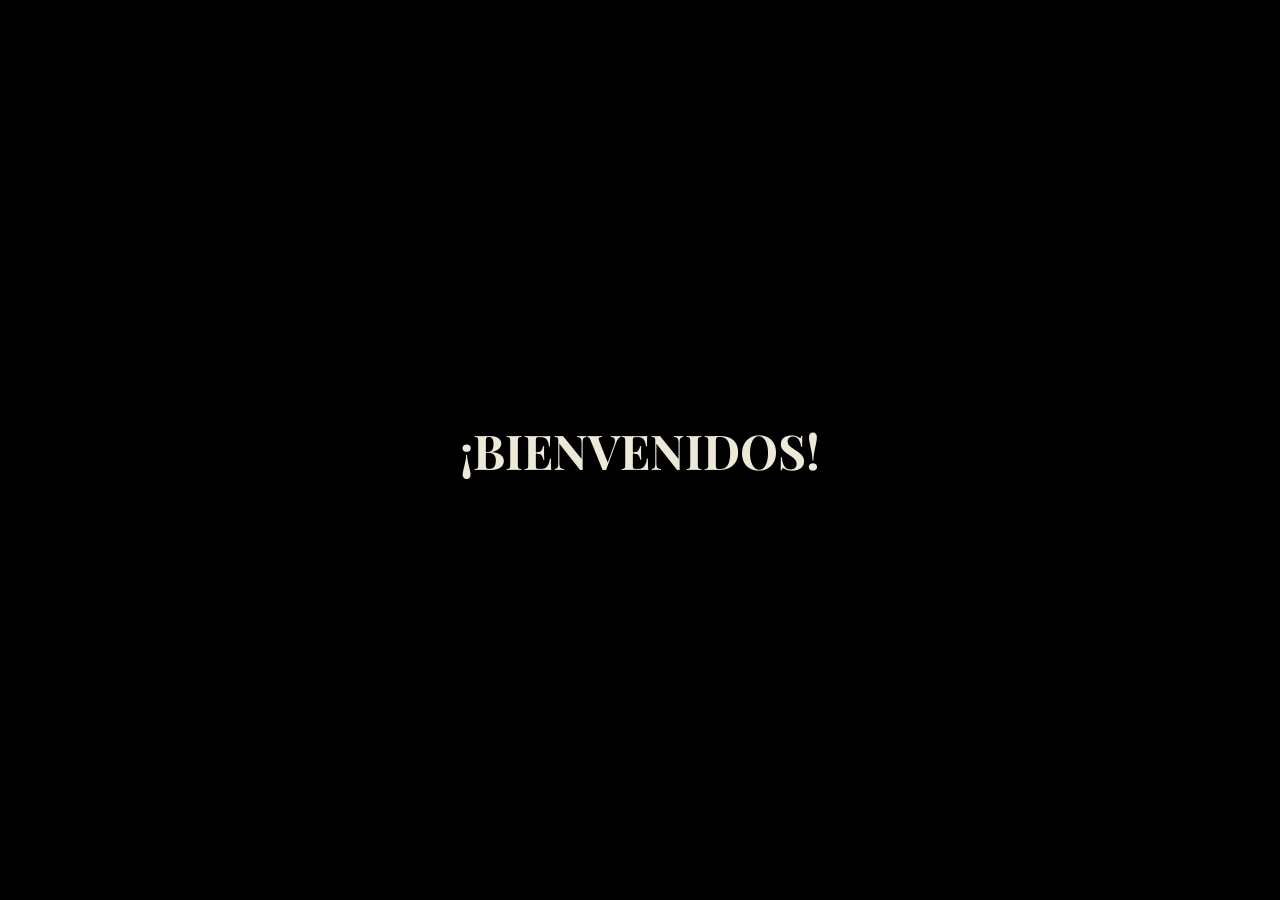
==== index.html @ 4a60907c "Implementar ajustes móviles para ancho completo y zoom - Modificar viewport meta tag para permitir z" ====
<html lang="es">
<head>
  <meta charset="UTF-8">
  <meta name="viewport" content="width=device-width, initial-scale=1.0, maximum-scale=5.0, user-scalable=yes, viewport-fit=cover">
  <title>Master Technology Bar - Coctelería Premium</title>
  
  <!-- Favicon -->
  <link rel="icon" type="image/svg+xml" href="/favicon.ico">
  
  <!-- SEO Meta Tags -->
  <meta name="description" content="Master Technology Bar - Experiencia premium en coctelería con tecnología avanzada. Descubre nuestros cócteles únicos y ambiente innovador.">
  <meta name="keywords" content="coctelería, bar, cócteles, bebidas premium, tecnología, Master Technology Bar">
  <meta name="author" content="Master Technology Bar">
  <meta name="robots" content="index, follow">
  
  <!-- Open Graph / Facebook -->
  <meta property="og:type" content="website">
  <meta property="og:url" content="http://localhost:8000/">
  <meta property="og:title" content="Master Technology Bar - Coctelería Premium">
  <meta property="og:description" content="Experiencia premium en coctelería con tecnología avanzada. Descubre nuestros cócteles únicos y ambiente innovador.">
  <meta property="og:image" content="https://udtlqjmrtbcpdqknwuro.supabase.co/storage/v1/object/public/productos/recursos/logos/Logo5.webp">
  
  <!-- Twitter -->
  <meta property="twitter:card" content="summary_large_image">
  <meta property="twitter:url" content="http://localhost:8000/">
  <meta property="twitter:title" content="Master Technology Bar - Coctelería Premium">
  <meta property="twitter:description" content="Experiencia premium en coctelería con tecnología avanzada. Descubre nuestros cócteles únicos y ambiente innovador.">
  <meta property="twitter:image" content="https://udtlqjmrtbcpdqknwuro.supabase.co/storage/v1/object/public/productos/recursos/logos/Logo5.webp">
  <link rel="preconnect" href="https://fonts.googleapis.com">
  <link rel="preconnect" href="https://fonts.gstatic.com" crossorigin>
  <link href="https://fonts.googleapis.com/css2?family=Lato:wght@300;400;700&family=Montserrat:wght@400;500;600;700&family=Playfair+Display:wght@400;600;700;900&family=Roboto:wght@300;400;500;700&display=swap" rel="stylesheet">
  <!-- Variables unificadas primero -->
  <link rel="stylesheet" href="Shared/styles/_variables-unified.css">
  <!-- Estilos base mobile-first -->
  <link rel="stylesheet" href="Shared/styles/main.css">
  <!-- Estilos móviles con media query -->
  <link rel="stylesheet" href="Shared/styles/mobile.css" media="screen and (max-width: 767px)">
  <!-- Estilos tablet con rango específico -->
  <link rel="stylesheet" href="Shared/styles/tablet.css" media="screen and (min-width: 768px) and (max-width: 1199px)">
  <script type="importmap">
    {
      "imports": {
        "@supabase/supabase-js": "https://cdn.jsdelivr.net/npm/@supabase/supabase-js/+esm"
      }
    }
  </script>
  <script src="Shared/libs/purify.min.js"></script>
</head>
<body>
  <!-- Background video -->
  <video id="background-video" autoplay muted loop playsinline>
    <source src="https://udtlqjmrtbcpdqknwuro.supabase.co/storage/v1/object/public/productos/recursos/fondos/fondorojo.mp4" type="video/mp4">
  </video>
  
  <div id="app">
    <!-- Barra superior global para todos los dispositivos -->
    <nav id="top-nav" class="top-nav" aria-label="Barra de navegación principal">
      <div class="nav-left">
        <button id="top-hamburger-btn" class="top-nav-btn" aria-label="Abrir menú lateral">☰</button>
        <button id="top-back-btn" class="top-nav-btn" aria-label="Volver a Licores" style="display: none;">←</button>
      </div>
      <div class="nav-center">
        <span id="nav-title"></span>
      </div>
      <div class="nav-right">
        <button id="top-view-toggle-btn" class="top-nav-btn" aria-label="Cambiar a vista de cuadrícula" style="display: none;">🔲</button>
      </div>
    </nav>
    
    <div id="drawer-overlay" class="drawer-overlay"></div>
    <div id="drawer-menu" class="drawer-menu">
      <div class="drawer-content">
        <!-- Navigation buttons will be added here dynamically -->
      </div>
    </div>
    
    <div class="screen welcome-screen">
      <h1 class="welcome-text">¡BIENVENIDOS!</h1>
    </div>
    <div class="screen logo-screen screen-hidden">
      <div class="logo-container">
        <img src="https://udtlqjmrtbcpdqknwuro.supabase.co/storage/v1/object/public/productos/recursos/logos/Logo5.webp" alt="Master Technology Bar Logo" class="logo">
        <h2 class="title-text">Master Technology Bar</h2>
      </div>
    </div>
    <div class="screen category-title-screen screen-hidden">
      <h2 class="category-title">Coctelería</h2>
    </div>
    <div class="screen main-content-screen screen-hidden" data-category="cocteleria">
      <div class="page-header">
        <!-- Botón hamburger eliminado - ahora se usa la barra superior independiente -->
        <!-- Page title removed from here as it's now integrated into tables -->
      </div>
      <div class="content-wrapper">
        <div class="content-container-flex">
          <div id="content-container"></div>
          <div id="order-sidebar" class="sidebar-hidden">
            <h3>Tu Orden</h3>
            <div id="order-items"></div>
            <div class="order-total">
              <h4>Total: <span id="order-total-amount">$0.00</span></h4>
            </div>
            <div class="order-actions">
              <button id="complete-order-btn" class="nav-button">Completar Orden</button>
              <button id="cancel-order-btn" class="nav-button">Cancelar</button>
            </div>
          </div>
        </div>
      </div>
    </div>
  </div>

  <!-- Modals -->
  <div id="drink-options-modal" class="modal modal-hidden"></div>
  <div id="food-customization-modal" class="modal modal-hidden"></div>
  <div id="meat-customization-modal" class="modal modal-hidden"></div>
  
  <!-- Modal Templates -->
  <div id="modal-templates" class="screen-hidden">
    <!-- Drink Options Modal Template -->
    <template id="drink-options-template">
      <div class="modal-content">
        <h3>¿Con qué desea acompañar su bebida?</h3>
        <div id="drink-options-container" class="options-grid"></div>
        <div class="modal-actions">
          <button id="confirm-drinks-btn" class="nav-button">Confirmar</button>
          <button id="cancel-drinks-btn" class="nav-button">Cancelar</button>
        </div>
      </div>
    </template>
    
    <!-- Food Customization Modal Template -->
    <template id="food-customization-template">
      <div class="modal-content">
        <h3>¿Desea su platillo con todos los ingredientes?</h3>
        <div class="modal-actions ingredients-choice">
          <button id="keep-ingredients-btn" class="nav-button">Sí</button>
          <button id="customize-ingredients-btn" class="nav-button">No</button>
        </div>
        <div id="ingredients-input-container" class="input-container-hidden">
          <textarea id="ingredients-to-remove" placeholder="Indique los ingredientes que desea quitar"></textarea>
          <div class="modal-actions">
            <button id="confirm-ingredients-btn" class="nav-button">Confirmar</button>
            <button id="cancel-ingredients-btn" class="nav-button">Cancelar</button>
          </div>
        </div>
      </div>
    </template>
    
    <!-- Meat Customization Modal Template -->
    <template id="meat-customization-template">
      <div class="modal-content">
        <h3>Seleccione el término de cocción:</h3>
        <div class="cooking-options">
          <button class="cooking-option nav-button" data-term="medio">Término ½</button>
          <button class="cooking-option nav-button" data-term="tres-cuartos">Término ¾</button>
          <button class="cooking-option nav-button" data-term="bien-cocido">Bien Cocido</button>
        </div>
        <h3>¿Desea cambiar algo de la guarnición?</h3>
        <div class="modal-actions garnish-choice">
          <button id="change-garnish-btn" class="nav-button">Sí</button>
          <button id="keep-garnish-btn" class="nav-button">No</button>
        </div>
        <div id="garnish-input-container" class="input-container-hidden">
          <textarea id="garnish-modifications" placeholder="Indique los cambios en la guarnición"></textarea>
          <div class="modal-actions">
            <button id="confirm-garnish-btn" class="nav-button">Confirmar</button>
            <button id="cancel-garnish-btn" class="nav-button">Cancelar</button>
          </div>
        </div>
      </div>
    </template>
  </div>

  <!-- Load data providers -->
  
  <script type="module" src="./Infraestructura/data-providers/product-data.js"></script>
  <!-- Load UI components -->
  <script type="module" src="./Interfaces/web/ui-adapters/components/product-table.js"></script>
  <script type="module" src="./Interfaces/web/ui-adapters/screens/screen-manager.js"></script>
  <!-- Load order system -->
  <script type="module" src="./Interfaces/web/ui-adapters/components/order-system.js"></script>
  <!-- Load independent top navigation system -->
  <script src="./Shared/js/top-nav-independent.js"></script>
  <!-- Initialize app -->
  <script type="module">
    import AppInit from './Shared/config/app-init.js';
    
    document.addEventListener('DOMContentLoaded', function() {
      AppInit.initialize();
      
      // Inicializar sistema de navegación independiente
      if (window.IndependentTopNavManager) {
        window.independentTopNavManager = new IndependentTopNavManager();
        console.log('Sistema de navegación independiente inicializado');
      }
    });
  </script>
</body>
</html>
---- Shared/styles/_variables-unified.css ----
/* =================================================================
   VARIABLES UNIFICADAS - SISTEMA RESPONSIVE CONSOLIDADO
   Archivo central para eliminar duplicación y conflictos
   ================================================================= */

:root {
  /* === BREAKPOINTS UNIFICADOS === */
  /* Eliminando duplicación entre main.css, mobile.css y tablet.css */
  --bp-mobile: 320px;
  --bp-mobile-large: 480px;
  --bp-tablet: 768px;
  --bp-desktop: 1024px;
  --bp-desktop-large: 1200px;
  
  /* === COLORES GLOBALES === */
  --primary: #f3f6f6;
  --accent: #00f7ff;
  --bg: #000;
  --text: #ECE9D8;
  --card-bg: rgba(0,0,0,0.7);
  --border: #00f7ff40;
  
  /* === SOMBRAS UNIFICADAS === */
  --shadow-base: 0 0 10px rgba(0, 247, 255, 0.3);
  --shadow-hover: 0 0 20px rgba(0, 247, 255, 0.6);
  
  /* === EFECTOS GLOW CYAN === */
  --glow-shadow: 0 0 10px rgba(0, 247, 255, 0.3);
  --glow-shadow-hover: 0 0 20px rgba(0, 247, 255, 0.6);
  --price-color: #00f7ff;
  
  /* === TRANSICIONES === */
  --transition: 0.3s ease;
  --transition-fast: 0.2s ease;
  --transition-slow: 0.5s ease;
  
  /* === NAVEGACIÓN RESPONSIVE === */
  /* Valores base móviles */
  --nav-height-mobile: 50px;
  --nav-height-tablet: 55px;
  --nav-height-desktop: 60px;
  --nav-height: var(--nav-height-mobile); /* Default móvil */
  --nav-bg: rgba(0, 0, 0, 0.95);
  --nav-border: var(--accent);
  
  /* === GRID SYSTEM RESPONSIVE === */
  /* Configuración base móvil */
  --grid-columns-mobile: 2;
  --grid-columns-tablet: 3;
  --grid-columns-desktop: 4;
  --grid-columns-liquor: 5;
  --grid-columns: var(--grid-columns-mobile); /* Default móvil */
  
  /* === ESPACIADO RESPONSIVE === */
  /* Sistema de espaciado escalable */
  --spacing-xs: 4px;
  --spacing-sm: 8px;
  --spacing-md: 12px;
  --spacing-lg: 16px;
  --spacing-xl: 20px;
  --spacing-xxl: 24px;
  
  /* Espaciado contextual móvil */
  --spacing-mobile: var(--spacing-sm);
  --spacing-tablet: var(--spacing-md);
  --spacing-desktop: var(--spacing-lg);
  --spacing: var(--spacing-mobile); /* Default móvil */
  
  /* === PADDING RESPONSIVE === */
  --padding-mobile: var(--spacing-sm);
  --padding-tablet: var(--spacing-md);
  --padding-desktop: var(--spacing-lg);
  --padding: var(--padding-mobile); /* Default móvil */
  
  /* === GAP RESPONSIVE === */
  --gap-mobile: var(--spacing-sm);
  --gap-tablet: var(--spacing-md);
  --gap-desktop: var(--spacing-lg);
  --gap: var(--gap-mobile); /* Default móvil */
  
  /* === TIPOGRAFÍA RESPONSIVE === */
  /* Tamaños base móviles */
  --font-size-xs: 0.6rem;   /* 9.6px */
  --font-size-sm: 0.7rem;   /* 11.2px */
  --font-size-base: 0.8rem; /* 12.8px */
  --font-size-md: 0.9rem;   /* 14.4px */
  --font-size-lg: 1rem;     /* 16px */
  --font-size-xl: 1.1rem;   /* 17.6px */
  --font-size-xxl: 1.2rem;  /* 19.2px */
  
  /* Tipografía contextual */
  --font-title: var(--font-size-md);
  --font-description: var(--font-size-sm);
  --font-price: var(--font-size-base);
  
  /* === COMPONENTES CARD === */
  /* Configuración base móvil */
  --card-bg-mobile: rgba(0,0,0,0.8);
  --card-bg-tablet: rgba(0,0,0,0.75);
  --card-bg-desktop: rgba(0,0,0,0.7);
  --card-bg-current: var(--card-bg-mobile); /* Default móvil */
  
  --card-radius-mobile: 8px;
  --card-radius-tablet: 10px;
  --card-radius-desktop: 12px;
  --card-radius: var(--card-radius-mobile); /* Default móvil */
  
  --card-padding-mobile: var(--spacing-sm);
  --card-padding-tablet: var(--spacing-md);
  --card-padding-desktop: var(--spacing-lg);
  --card-padding: var(--card-padding-mobile); /* Default móvil */
  
  --card-min-height-mobile: 180px;
  --card-min-height-tablet: 220px;
  --card-min-height-desktop: 240px;
  --card-min-height: var(--card-min-height-mobile); /* Default móvil */
  
  /* === EFECTOS HOVER RESPONSIVE === */
  --hover-scale-mobile: 1.02;
  --hover-scale-tablet: 1.03;
  --hover-scale-desktop: 1.05;
  --hover-scale: var(--hover-scale-mobile); /* Default móvil */
  
  /* === CONTENEDORES === */
  --container-width: 95%;
  --container-max-width: 1400px;
  --container-padding: var(--padding);
  
  /* === THUMBNAILS RESPONSIVE === */
  --thumb-size-mobile: clamp(70px, 12vw, 90px);
  --thumb-size-tablet: clamp(90px, 14vw, 120px);
  --thumb-size-desktop: clamp(100px, 16vw, 140px);
  --thumb-size: var(--thumb-size-mobile); /* Default móvil */
}

/* =================================================================
   MEDIA QUERIES PARA VARIABLES RESPONSIVE
   Mobile-First Approach
   ================================================================= */

/* === TABLET (768px+) === */
@media (min-width: 768px) {
  :root {
    /* Navegación */
    --nav-height: var(--nav-height-tablet);
    
    /* Grid */
    --grid-columns: var(--grid-columns-tablet);
    
    /* Espaciado */
    --spacing: var(--spacing-tablet);
    --padding: var(--padding-tablet);
    --gap: var(--gap-tablet);
    
    /* Tipografía */
    --font-title: var(--font-size-lg);
    --font-description: var(--font-size-base);
    --font-price: var(--font-size-md);
    
    /* Cards */
    --card-bg-current: var(--card-bg-tablet);
    --card-radius: var(--card-radius-tablet);
    --card-padding: var(--card-padding-tablet);
    --card-min-height: var(--card-min-height-tablet);
    
    /* Efectos */
    --hover-scale: var(--hover-scale-tablet);
    
    /* Thumbnails */
    --thumb-size: var(--thumb-size-tablet);
  }
}

/* === DESKTOP (1024px+) === */
@media (min-width: 1024px) {
  :root {
    /* Navegación */
    --nav-height: var(--nav-height-desktop);
    
    /* Grid */
    --grid-columns: var(--grid-columns-desktop);
    
    /* Espaciado */
    --spacing: var(--spacing-desktop);
    --padding: var(--padding-desktop);
    --gap: var(--gap-desktop);
    
    /* Tipografía */
    --font-title: var(--font-size-xl);
    --font-description: var(--font-size-md);
    --font-price: var(--font-size-lg);
    
    /* Cards */
    --card-bg-current: var(--card-bg-desktop);
    --card-radius: var(--card-radius-desktop);
    --card-padding: var(--card-padding-desktop);
    --card-min-height: var(--card-min-height-desktop);
    
    /* Efectos */
    --hover-scale: var(--hover-scale-desktop);
    
    /* Thumbnails */
    --thumb-size: var(--thumb-size-desktop);
  }
}

/* === DESKTOP LARGE (1200px+) === */
@media (min-width: 1200px) {
  :root {
    /* Ajustes finos para pantallas grandes */
    --container-width: 90%;
    --spacing: calc(var(--spacing-desktop) * 1.2);
    --padding: calc(var(--padding-desktop) * 1.2);
  }
}

/* =================================================================
   VARIABLES LEGACY PARA COMPATIBILIDAD
   Mantener hasta migración completa
   ================================================================= */

:root {
  /* Compatibilidad con main.css */
  --primary-color: var(--primary);
  --accent-color: var(--accent);
  --background-color: var(--bg);
  --text-color: var(--text);
  --border-color: var(--border);
  --transition-time: var(--transition);
  
  /* Compatibilidad con mobile.css */
  --mobile-sidebar-width: 98px;
  --mobile-padding: var(--padding-mobile);
  --mobile-gap: var(--gap-mobile);
  --mobile-font-base: var(--font-size-base);
  --mobile-font-small: var(--font-size-sm);
  --mobile-font-tiny: var(--font-size-xs);
  
  /* Compatibilidad con tablet.css */
  --tablet-grid-gap: var(--gap-tablet);
  --tablet-grid-padding: var(--padding-tablet);
  --tablet-card-padding: var(--card-padding-tablet);
  
  /* Top Navigation Legacy */
  --top-nav-height: var(--nav-height);
  --top-nav-height-mobile: var(--nav-height-mobile);
  --top-nav-height-tablet: var(--nav-height-tablet);
  --top-nav-height-desktop: var(--nav-height-desktop);
  --top-nav-bg: var(--nav-bg);
  --top-nav-border: var(--nav-border);
}

/* =================================================================
   NOTAS DE MIGRACIÓN
   ================================================================= */

/*
TODO: Migración gradual
1. Reemplazar variables duplicadas en main.css
2. Actualizar referencias en mobile.css
3. Consolidar variables en tablet.css
4. Eliminar variables legacy una vez completada la migración

BENEFICIOS:
- Eliminación de 40+ variables duplicadas
- Consistencia en breakpoints
- Mantenimiento centralizado
- Mejor performance (menos recálculos)
*/
---- Shared/styles/main.css ----
/* MASTER TECHNOLOGY BAR - OPTIMIZED STYLESHEET */

/* === COMPONENTES BEM INTEGRADOS === */
/* Los componentes han sido integrados directamente en este archivo */

/* === VARIABLES ESPECÍFICAS DE MAIN.CSS === */
/* Las variables globales están en _variables-unified.css */
:root {
  /* Layout específico */
  --border-radius: 10px;
  --container-max: 1400px;
  
  /* === ESTANDARIZACIÓN DE COLUMNAS === */
  --container-width-3: 100%;     /* Interfaces de 3 columnas (Refrescos, Cervezas) */
  --container-width-4: 97%;      /* Interfaces de 4 columnas (reducido 3%) */
  --container-width-5: 97%;      /* Interfaces de 5 columnas (mismo ancho visual que 4) */
  
  /* Thumbnails estandarizados */
  --thumb-size-3: clamp(90px, 14vw, 140px);
  --thumb-size-4: clamp(80px, 12vw, 130px);  /* Referencia de Coctelería */
  --thumb-size-5: clamp(75px, 11vw, 120px);
  
  /* Fuentes base */
  --font-size-base: clamp(14px, 2vw, 18px);
  --font-size-price: clamp(12px, 1.8vw, 16px);
  --font-size-name: clamp(13px, 1.9vw, 17px);
  
  /* Espaciado */
  --gap-3: clamp(20px, 3vw, 30px);
  --gap-4: clamp(18px, 2.8vw, 28px);
  --gap-5: clamp(15px, 2.5vw, 25px);
  
  /* Padding */
  --padding-3: clamp(20px, 3vw, 30px);
  --padding-4: clamp(18px, 2.8vw, 28px);
  
  /* === VARIABLES GRID CONSOLIDADAS === */
  /* Grid Columns */
  --grid-cols-mobile: repeat(2, 1fr);
  --grid-cols-desktop: repeat(3, 1fr);
  --grid-cols-licores: repeat(5, 1fr);
  
  /* Grid Spacing */
  --grid-gap-mobile: clamp(10px, 2vw, 15px);
  --grid-gap-desktop: clamp(15px, 2.5vw, 20px);
  --grid-gap-licores: 16px;
  
  /* Grid Padding */
  --grid-padding-mobile: clamp(10px, 2vw, 15px);
  --grid-padding-desktop: clamp(15px, 2.5vw, 20px);
  --grid-padding-licores: 16px;
  
  /* Botones licores específicos */
  --liquor-button-scale: 0.85;
  
  /* Variables específicas de main.css que no están en unified */
  --table-width: var(--container-width);
  --table-max-width: var(--container-max);
  --table-margin: var(--spacing);
  
  /* NOTA: Variables globales movidas a _variables-unified.css */
}

/* ================================================================= 
   RESET Y ELEMENTOS BASE - MOBILE FIRST
   ================================================================= */
* { 
  margin: 0; 
  padding: 0; 
  box-sizing: border-box; 
}

body {
  background: var(--bg);
  color: var(--text);
  font-family: 'Montserrat', sans-serif;
  min-height: 100vh;
  overflow-x: hidden;
}

/* === LAYOUT PRINCIPAL === */

#app { 
  width: 100%;
  max-width: 100vw;
  min-height: 100vh; 
  position: relative; 
  margin: 0;
  padding: 0 clamp(8px, 3vw, 2rem);
  box-sizing: border-box;
}

/* Contenedor principal flexbox */
.content-container-flex {
  display: flex;
  flex-direction: column;
  flex-wrap: nowrap;
  justify-content: center;
  gap: clamp(8px, 2vw, 1rem);
  width: 100%;
  min-width: 320px;
  max-width: 1400px;
  margin: 0 auto;
  transition: all 0.3s ease;
}

/* Contenido principal */
#content-container {
  flex: 1 1 auto;
  min-width: 0; /* para evitar overflow */
  max-width: 1120px;
  width: 100%;
  padding: 0 clamp(8px, 3vw, 12px);
}

/* Centrado cuando no hay orden */
body:not(.order-mode-active) .content-container-flex {
  justify-content: center;
}

body:not(.order-mode-active) #content-container {
  flex: 0 1 auto;
  width: 72%;
  max-width: 1120px;
}

.screen { 
  position: absolute; 
  top: 0; 
  left: 0; 
  width: 100%; 
  height: 100vh; 
  display: flex; 
  flex-direction: column; 
  justify-content: center; 
  align-items: center; 
  z-index: 1; 
}

/* Video de fondo */
#background-video {
  position: fixed;
  top: 0;
  left: 0;
  width: 100%;
  height: 100%;
  object-fit: cover;
  z-index: -1;
  opacity: 0.4;
}

/* === TIPOGRAFÍA Y BRANDING === */

/* Sistema tipográfico */
.welcome-text, .title-text, .category-title {
  font-family: 'Playfair Display', serif;
  color: var(--text);
  text-align: center;
  animation: fadeIn 1s ease-in-out;
  text-shadow: 2px 2px 4px rgba(0, 0, 0, 0.8);
}

.welcome-text { font-size: clamp(2rem, 4vw, 3rem); }
.title-text { font-size: clamp(2.5rem, 5vw, 4rem); color: var(--accent); }
.category-title { font-size: clamp(1.5rem, 3vw, 2.5rem); }

/* Sistema de logos */
.logo-container {
  display: flex;
  flex-direction: column;
  align-items: center;
  gap: var(--spacing);
}

.logo, .main-logo {
  max-width: clamp(200px, 25vw, 300px);
  height: auto;
  animation: fadeIn 1s ease-in-out;
  filter: drop-shadow(var(--shadow-base));
  transition: var(--transition);
}

.logo:hover, .main-logo:hover {
  transform: scale(1.05);
  filter: drop-shadow(var(--shadow-hover));
}

.main-logo {
  content: url('https://udtlqjmrtbcpdqknwuro.supabase.co/storage/v1/object/public/productos/recursos/logos/Logo5.webp');
  display: block;
  margin: 0 auto;
}

/* Pantalla principal */
.main-content-screen {
  padding: 20px;
  justify-content: flex-start;
  background-color: transparent;
}

/* === NAVEGACIÓN Y BOTONES === */

/* Menú principal */
.navigation-menu {
  width: 100%;
  display: flex;
  flex-direction: column;
  gap: 10px;
  margin-bottom: 20px;
}

.nav-row {
  display: flex;
  justify-content: center;
  gap: 10px;
  flex-wrap: wrap;
}

/* Elementos transparentes */
.nav-button, .view-toggle-btn, .page-title, .product-table td, .liquor-table td {
  background: transparent;
}

/* Botones de navegación */
.nav-button, .view-toggle-btn {
  border: 2px solid var(--primary);
  color: var(--text);
  padding: 8px 15px;
  font: 600 1rem 'Montserrat', sans-serif;
  cursor: pointer;
  transition: var(--transition);
  border-radius: 8px;
  text-decoration: none;
  display: inline-flex;
  align-items: center;
  justify-content: center;
  text-transform: uppercase;
  letter-spacing: 0.5px;
}

.view-toggle-btn {
  font-size: 1.2rem;
  width: 50px;
  height: 50px;
  backdrop-filter: blur(10px);
  font-weight: bold;
}

/* Estados hover */
.nav-button:hover, .nav-button.active, 
.view-toggle-btn:hover, .view-toggle-btn.active {
  background-color: var(--primary);
  color: var(--bg);
  transform: scale(1.05);
  box-shadow: var(--shadow-base);
}

/* === COMPONENTES DE LAYOUT === */

/* Layout de página */
.page-header {
  display: flex;
  justify-content: space-between;
  align-items: center;
  width: var(--container-width);
  max-width: var(--container-max);
  margin: 0 auto;
  position: relative;
}

.page-title {
  font-family: 'Playfair Display', serif;
  color: var(--text);
  font-size: clamp(1.5rem, 3vw, 2rem);
  text-align: center;
  width: 100%;
  margin: 0 0 15px 0;
  padding: 15px var(--spacing);
  border-bottom: 2px solid var(--border);
}

/* Botones de acción principales */
#create-order-btn, #orders-btn {
  position: relative;
  z-index: 1;
  min-width: 120px; 
}

#create-order-btn {
  margin-left: auto;
}

/* Pantalla de órdenes */
.orders-screen {
  width: 100%;
  max-width: 1200px;
  margin: 0 auto;
  padding: 20px;
}

.orders-screen-header {
  display: flex;
  justify-content: space-between;
  align-items: center;
  margin-bottom: 30px;
  width: 100%;
  position: relative;
}

.orders-screen-title {
  font-family: 'Playfair Display', serif;
  color: var(--text-color);
  font-size: 2rem;
  text-align: center;
  position: absolute;
  left: 50%;
  transform: translateX(-50%);
  width: auto;
  margin: 0;
  white-space: nowrap;
}

/* Botones de navegación de órdenes */
.orders-back-btn, .history-btn {
  position: relative;
  z-index: 1;
}

.history-btn {
  margin-left: auto;
}

/* Contenedores de contenido principal */
.content-wrapper {
  display: flex;
  width: 100%;
  gap: 0px;
  position: relative;
  margin-top: 0;
  padding-right: 0px;
  justify-content: center; /* Centrar contenido normalmente */
}

#content-container {
  flex: 1;
  padding: 0;
  margin-right: 0;
  display: flex;
  justify-content: center;
  width: 100%;
}

.content-container-flex {
  display: flex;
  align-items: flex-start;
  justify-content: flex-start;
  width: 100%;
  gap: 20px;
}

/* Botón hamburguesa en contenedor flex */
.content-container-flex .hamburger-btn {
  position: relative;
  top: unset;
  left: unset;
  margin-right: 20px;
  margin-top: 20px;
  position: sticky;
  top: 20px;
  z-index: 1000;
}

/* ================================================================= 
   ELEMENTOS MULTIMEDIA
   ================================================================= */

/* Iconos de video e imagen */
.video-icon, .image-icon {
  cursor: pointer;
  text-align: center;
  opacity: 0.8;
  transition: all 0.3s ease;
  /* backdrop-filter: blur(5px); */
}

/* Video thumbnails */
.video-thumb {
  width: 80px;
  height: 56px;
  object-fit: cover;
  border-radius: 8px;
  cursor: pointer;
  transition: transform 0.3s ease;
}

.video-thumb:hover {
  transform: scale(1.05);
}

/* Estilos estandarizados para categorías de 4 columnas */
/* Todas las categorías de 4 columnas usan el mismo tamaño que carnes */
[data-category="carnes"] .video-thumb,
[data-category="alitas"] .video-thumb,
[data-category="pizzas"] .video-thumb,
[data-category="ensaladas"] .video-thumb,
[data-category="sopas"] .video-thumb,
[data-category="postres"] .video-thumb,
[data-category="cafe"] .video-thumb {
  width: 100px;
  height: 70px;
  border-radius: 6px;
}

/* Efectos hover específicos mantenidos */
[data-category="postres"] .video-thumb:hover {
  transform: rotate(-2deg) scale(1.05);
}

[data-category="sopas"] .video-thumb {
  border: 1px solid rgba(255, 165, 0, 0.3);
}

/* Miniaturas adaptables */

/* === TABLES & GRID CONTAINERS === */
.container, .category-grid, .product-grid, .product-table, .liquor-table {
  width: var(--container-width);
  max-width: var(--container-max);
  margin: var(--spacing) auto;
  background: var(--card-bg);
  border-radius: var(--border-radius);
  box-shadow: var(--shadow-hover);
  position: relative;
  border: 1px solid var(--border);
}

/* Mejoras de tabla */
.product-table, .liquor-table {
  border-collapse: separate;
  border-spacing: 0 clamp(5px, 1vw, 15px);
  padding: clamp(10px, 2vw, 20px);
  width: 100%;
  max-width: 100%;
}

/* Celdas de tabla */
.product-table th, .liquor-table th {
  font: 600 clamp(0.8rem, 2vw, 1.2rem) 'Montserrat', sans-serif;
  color: var(--primary);
  text-align: center;
  padding: clamp(8px, 2vw, 20px) clamp(5px, 1.5vw, 15px);
  border-bottom: 2px solid var(--border);
  text-transform: uppercase;
  letter-spacing: clamp(0.5px, 0.1vw, 1.5px);
}

.product-table th:first-child, .liquor-table th:first-child,
.product-table td:first-child, .liquor-table td:first-child {
  text-align: left;
  padding-left: clamp(8px, 2vw, 20px);
}

.product-table td, .liquor-table td {
  padding: clamp(8px, 2vw, 20px) clamp(5px, 1.5vw, 15px);
  transition: var(--transition);
  text-align: center;
  vertical-align: middle;
  font-size: clamp(0.8rem, 1.8vw, 1.1rem);
}

.product-table td.product-name, .liquor-table td.product-name {
  font: 600 clamp(0.8rem, 2vw, 1.2rem) 'Montserrat', sans-serif;
  color: var(--primary);
  letter-spacing: clamp(0.3px, 0.1vw, 0.8px);
  text-transform: uppercase;
}

/* Celdas especiales */
.product-table td.image-icon, .liquor-table td.image-icon,
.product-table td.video-icon, .liquor-table td.video-icon,
.product-table td.product-price, .liquor-table td.product-price {
  text-align: center;
  padding: clamp(5px, 1.5vw, 15px);
  vertical-align: middle;
}

.product-table td.image-icon img, .liquor-table td.image-icon img {
  display: block;
  margin: 0 auto;
  width: clamp(30px, 5vw, 60px);
  height: clamp(30px, 5vw, 60px);
  object-fit: contain;
}

.product-table td.product-ingredients {
  text-align: left;
  padding: clamp(8px, 2vw, 20px) clamp(5px, 1.5vw, 15px);
  font-size: clamp(0.7rem, 1.6vw, 1rem);
  line-height: clamp(1.2, 1.4vw, 1.5);
}

.product-table tr:hover td, .liquor-table tr:hover td {
  background-color: rgba(0, 0, 0, 0.4);
}

/* Media Elements - Optimized */
.image-icon img, .product-table td.image-icon img {
  width: clamp(30px, 5vw, 60px);
  height: clamp(30px, 5vw, 60px);
  object-fit: contain;
  background: white;
  cursor: pointer;
  animation: glow 2s infinite;
  border-radius: var(--border-radius);
  transition: var(--transition);
  display: block;
}

.liquor-table td.image-icon img {
  width: 52px;
  height: 52px;
}

.image-icon img:hover, .category-image:hover {
  transform: scale(1.2);
  box-shadow: var(--glow-shadow-hover);
}

.product-table td.image-icon {
  text-align: left;
  padding-left: 10px;
  width: 60px;
}

/* Animations - Consolidated */
@keyframes glow {
  0%, 100% { box-shadow: var(--glow-shadow); }
  50% { box-shadow: 0 0 15px rgba(0, 247, 255, 0.5); }
}

@keyframes fadeIn {
  from { opacity: 0; transform: translateY(20px); }
  to { opacity: 1; transform: translateY(0); }
}

@keyframes slideIn {
  from { transform: translateX(-100%); opacity: 0; }
  to { transform: translateX(0); opacity: 1; }
}

@keyframes pulse {
  0%, 100% { transform: scale(1); }
  50% { transform: scale(1.05); }
}

/* =================================================================
   GRID LAYOUTS - MOBILE FIRST RESPONSIVE SYSTEM
   ================================================================= */
/* CATEGORY GRID RULES MOVED TO COMPONENTS/CATEGORY-GRID.CSS */
/* Reglas de .category-grid ahora manejadas por el componente BEM */

/* PRODUCT GRID RULES MOVED TO COMPONENTS/PRODUCT-GRID.CSS */
/* Reglas de .product-grid ahora manejadas por el componente BEM */

/* Tipografía mobile-first */
.product-card .product-name,
.category-card .category-name {
  font-size: clamp(12px, 2.5vw, 18px);
  line-height: clamp(1.2, 1.5vw, 1.4);
  height: auto;
  min-height: clamp(2rem, 4vw, 3rem);
  display: flex;
  align-items: center;
  justify-content: center;
  text-align: center;
}

.product-card .product-name {
  font-size: clamp(11px, 2.2vw, 16px);
  line-height: clamp(1.2, 1.4vw, 1.3);
  height: auto;
  min-height: clamp(1.8rem, 3.5vw, 2.5rem);
  display: flex;
  align-items: center;
  justify-content: center;
  text-align: center;
}

.product-card .product-ingredients {
  font-size: clamp(10px, 2vw, 14px);
  line-height: clamp(1.2, 1.3vw, 1.4);
  height: auto;
}

.price-button {
  font-size: clamp(11px, 1.6vw, 13px);
  padding: clamp(4px, 1vw, 8px) clamp(6px, 1.5vw, 12px);
}

/* =================================================================
   ESTANDARIZACIÓN MODO TABLA - SISTEMA DE COLUMNAS
   ================================================================= */

/* Standardized Tables - Already optimized above */

/* Modificadores de columna */
.cols-3.product-table, .cols-4.product-table,
.cols-5.liquor-table {
  width: 97%; /* Ancho estandarizado para todas las tablas */
  max-width: var(--table-max-width);
  margin: var(--table-margin) auto;
}

/* === THUMBNAILS ESTANDARIZADOS === */
/* 3 columnas */
.cols-3 .image-icon img {
  width: var(--thumb-size-3);
  height: var(--thumb-size-3);
}

/* 4 columnas - Thumbnails estandarizados */
.cols-4 .image-icon img,
.product-table .image-icon img {
  width: var(--thumb-size-4);
  height: var(--thumb-size-4);
}

/* 4 columnas - Tipografía estandarizada */
.cols-4 .product-name,
[data-category="alitas"] .product-name,
[data-category="pizzas"] .product-name,
[data-category="ensaladas"] .product-name,
[data-category="sopas"] .product-name,
[data-category="carnes"] .product-name,
[data-category="postres"] .product-name,
[data-category="cafe"] .product-name {
  font-size: var(--font-size-name);
  line-height: 1.2;
}

.cols-4 .product-price,
[data-category="alitas"] .product-price,
[data-category="pizzas"] .product-price,
[data-category="ensaladas"] .product-price,
[data-category="sopas"] .product-price,
[data-category="carnes"] .product-price,
[data-category="postres"] .product-price,
[data-category="cafe"] .product-price {
  font-size: var(--font-size-price);
  font-weight: 600;
}

/* 5 columnas */
.cols-5 .image-icon img,
.liquor-table .image-icon img {
  width: var(--thumb-size-5);
  height: var(--thumb-size-5);
}

/* === TIPOGRAFÍA ESTANDARIZADA === */
/* Nombres */
.cols-3 .product-name,
.cols-4 .product-name,
.cols-5 .product-name {
  font-size: var(--font-size-name);
  font-weight: 600;
  color: var(--primary-color);
  letter-spacing: 0.5px;
  text-transform: uppercase;
}

/* Precios */
.cols-3 .product-price,
.cols-4 .product-price,
.cols-5 .product-price {
  font-size: var(--font-size-price);
  color: var(--price-color);
}

/* === BOTONES LICORES === */
.cols-5 .price-button,
.liquor-table .price-button {
  transform: scale(var(--liquor-button-scale));
  font-size: calc(var(--font-size-price) * var(--liquor-button-scale));
}

/* === AJUSTES POR VISTA === */

/* Vista 4 columnas */
.cols-4.product-table {
  width: 97%; /* Reducción del 3% del contenedor padre */
  margin: 0 auto; /* Centrado horizontal */
}

/* Thumbnails 4 columnas */
.cols-4 .image-icon img,
.product-table .image-icon img {
  width: var(--thumb-size-4);
  height: var(--thumb-size-4);
}

/* Tipografía 4 columnas */
.cols-4 .product-name {
  font-size: var(--font-size-name);
  line-height: 1.2;
}

.cols-4 .product-price {
  font-size: var(--font-size-price);
  font-weight: 600;
}

/* Vista de 3 columnas - Ampliar ancho para mejor distribución */
.cols-3.product-table {
  width: 100%; /* Ancho completo para mejor distribución */
  margin: 0 auto;
}

/* Vista de 5 columnas - Igualar ancho al de 4 columnas */
.cols-5.liquor-table {
  width: 97%; /* Mismo ancho que 4 columnas */
  margin: 0 auto;
}

.category-grid .page-title, .product-grid .page-title {
  grid-column: 1 / -1;
  text-align: center;
  border-bottom: 2px solid var(--border-color);
  padding-bottom: 15px;
  margin-bottom: 20px;
}

.category-grid .page-title {
  margin-bottom: 5px;
}

/* Card Components - Unified */
.category-card, .product-card {
  background: var(--card-bg);
  border-radius: var(--border-radius);
  overflow: hidden;
  transition: var(--transition);
  cursor: pointer;
  display: flex;
  flex-direction: column;
  align-items: center;
  padding: clamp(10px, 2vw, 20px);
  box-shadow: var(--shadow-base);
  min-height: clamp(150px, 20vw, 250px);
  max-width: 100%;
}

/* Licores category grid - responsive */
.category-grid[data-category="licores"] {
  display: grid;
  grid-template-rows: auto auto auto;
  max-width: 970px;
  margin: 0 auto;
  /* Ocultar scrollbar en interfaz de licores */
  overflow: hidden;
}

/* Licores: 5 columnas solo en desktop */
@media (min-width: var(--bp-desktop)) {
  .category-grid[data-category="licores"] {
    grid-template-columns: var(--grid-cols-licores);
    gap: var(--grid-gap-licores);
    padding: var(--grid-padding-licores);
  }
}

/* Ocultar scrollbar específicamente para la interfaz de licores */
.category-grid[data-category="licores"]::-webkit-scrollbar {
  display: none;
}

.category-grid[data-category="licores"] {
  scrollbar-width: none; /* Firefox */
  -ms-overflow-style: none; /* Internet Explorer 10+ */
}

/* Ocultar scrollbar del body cuando se muestra la interfaz de licores */
body:has(.category-grid[data-category="licores"])::-webkit-scrollbar {
  display: none;
}

body:has(.category-grid[data-category="licores"]) {
  scrollbar-width: none; /* Firefox */
  -ms-overflow-style: none; /* Internet Explorer 10+ */
  overflow-x: hidden;
}

/* Reducir espaciado del encabezado para licores */
.category-grid[data-category="licores"] .page-title {
  margin: 0 0 10px 0;
  padding: 10px var(--spacing);
}

/* Reducir espaciado del pie de página para licores */
.category-grid[data-category="licores"] .subcategory-prompt {
  margin: 3px 0 10px 0;
}

/* Licores category cards - rectangular style */
.category-grid[data-category="licores"] .category-card {
  background: var(--card-bg);
  border-radius: 12px;
  padding: 16px;
  text-align: center;
  transition: all 0.3s ease;
  border: 2px solid transparent;
  overflow: visible;
  /* Dimensiones fijas para consistencia */
  min-height: 194px;
  max-height: 194px;
  width: 100%;
  display: flex;
  flex-direction: column;
  justify-content: space-between;
}

.category-grid[data-category="licores"] .category-card:hover {
  transform: translateY(-5px);
  box-shadow: 0 10px 25px rgba(0, 247, 255, 0.3);
  border-color: var(--accent);
}

/* Licores category images - rectangular style */
.category-grid[data-category="licores"] .category-image {
  width: 100%;
  height: 116px;
  object-fit: contain;
  transform: scale(1.1);
  transform-origin: center;
  background: white;
  border-radius: 8px;
  margin-bottom: 4px;
  padding: 8px;
  /* Dimensiones fijas */
  flex-shrink: 0;
}

/* Licores category names */
.category-grid[data-category="licores"] .category-name {
  font-size: 1rem;
  font-weight: 600;
  color: var(--text-color);
  margin: 0;
  text-transform: uppercase;
  letter-spacing: 0.5px;
  /* Altura fija para consistencia */
  line-height: 1.2;
  height: 2.4rem;
  display: flex;
  align-items: center;
  justify-content: center;
  flex-shrink: 0;
}

.category-card:hover, .product-card:hover {
  transform: translateY(-5px) scale(1.02);
  box-shadow: var(--shadow-hover);
}

/* Thumbnails - Responsive System */
.category-image, .product-image {
  width: clamp(60px, 8vw, 120px);
  height: clamp(60px, 8vw, 120px);
  object-fit: contain;
  background: white;
  margin-bottom: clamp(5px, 1vw, 15px);
  animation: glow 2s infinite;
  border-radius: var(--border-radius);
  transition: var(--transition);
  flex-shrink: 0;
}

/* Column-specific thumbnail sizes */
.cols-3 .category-image, .cols-3 .product-image {
  width: var(--thumb-size-3);
  height: var(--thumb-size-3);
}

.cols-4 .category-image, .cols-4 .product-image {
  width: var(--thumb-size-4);
  height: var(--thumb-size-4);
}

.cols-5 .category-image, .cols-5 .product-image {
  width: var(--thumb-size-5);
  height: var(--thumb-size-5);
}

.category-name {
  font: 600 1rem 'Montserrat', sans-serif;
  color: white;
  text-align: center;
}

/* Product Card - Adaptación dentro del espacio asignado */
.product-card {
  /* Altura flexible que se adapta al contenido pero mantiene consistencia */
  min-height: clamp(300px, 35vh, 400px);
  /* max-height: removido para permitir expansión según contenido */
  height: auto;
  display: flex;
  flex-direction: column;
  padding: clamp(15px, 1.8vw, 20px);
  gap: clamp(10px, 1.2vw, 15px);
}

/* Product Card Elements - Sistema responsive de dos niveles */
.product-card .product-name {
  font: 600 1.1rem 'Montserrat', sans-serif;
  color: white;
  margin-bottom: 10px;
  text-align: center;
  order: 1;
  
  /* NIVEL 1: Espacio fijo asignado al componente - reducido 20% */
  height: clamp(1.92rem, 2.88vw + 0.8rem, 2.56rem);
  
  /* NIVEL 2: Contenido se adapta al espacio disponible - aumentado 25% */
  font-size: clamp(0.69rem, 1.46vw + 0.406rem, 0.975rem);
  line-height: clamp(1.2, 1.5vw + 1rem, 1.4);
  
  /* Configuración sin truncamiento - texto completo visible */
  display: block;
  overflow: visible;
  text-overflow: unset;
  word-wrap: break-word;
  hyphens: auto;
  
  /* Sin limitación de líneas - mostrar todo el contenido */
  -webkit-line-clamp: unset;
  line-clamp: unset;
  
  /* Forzar ellipsis cuando el contenido excede el espacio */
  position: relative;
}

/* Títulos de licores */
.product-card.liquor-card .product-name {
  font-size: clamp(0.63rem, 1.35vw + 0.375rem, 0.9rem);
  line-height: clamp(1.15, 1.8vw + 0.9rem, 1.35);
  -webkit-line-clamp: unset;
  line-clamp: unset;
  overflow: visible;
  text-overflow: unset;
  display: block;
  height: clamp(1.62rem, 2.16vw + 0.864rem, 2.376rem);
  min-height: unset;
  font-weight: 700;
  letter-spacing: 0.02em;
}



.product-card .product-media {
  display: flex;
  justify-content: center;
  align-items: center;
  margin-bottom: 15px;
  min-height: 180px;
  order: 2;
  width: 100%;
}

.product-card .product-ingredients {
  color: var(--text-color);
  margin-bottom: 15px;
  text-align: justify;
  text-justify: inter-word;
  opacity: 0.8;
  flex-grow: 1;
  order: 3;
  
  font-size: clamp(0.7rem, 1.5vw + 0.3rem, 0.9rem);
  line-height: clamp(1.2, 1.3vw + 1rem, 1.4);
  display: block;
  overflow: visible;
  text-overflow: unset;
  word-wrap: break-word;
  hyphens: auto;
  -webkit-line-clamp: unset;
  line-clamp: unset;
  position: relative;
  height: auto;
  min-height: clamp(3.96rem, 4.95vw + 2.2rem, 5.5rem);
  max-height: none;
}


.product-card .product-ingredients::after {
  display: none;
}


.product-card .product-ingredients[data-truncated="true"]::after {
  display: none;
}

/* Imágenes de productos */
.product-card .product-image {
  width: 100%;
  height: 180px;
  object-fit: contain;
  background: white;
  border-radius: 8px;
  cursor: pointer;
  transition: transform 0.3s ease;
}

/* Imágenes de licores */
.product-card.liquor-card .product-image {
  height: clamp(120px, 15vw + 2vh, 200px);
  width: 100%;
  object-fit: contain;
  object-position: center;
  background: white;
  
  /* Transición suave para cambios de tamaño */
  transition: all 0.3s ease;
}

/* Ajustar el contenedor de media para licores */
.product-card.liquor-card .product-media {
  /* Altura responsiva del contenedor */
  min-height: clamp(120px, 15vw + 2vh, 200px);
  height: auto;
  
  /* Centrado perfecto */
  display: flex;
  justify-content: center;
  align-items: center;
  
  /* Margen responsivo */
  margin-bottom: clamp(8px, 1.2vw, 15px);
}

/* Configuración específica para thumbnails de video (mantener tamaño anterior) */
.product-card .video-thumbnail {
  width: 100%;
  height: 140px; /* Tamaño anterior */
  object-fit: cover; /* Tamaño anterior */
  border-radius: 8px;
  padding: 0;
  cursor: pointer;
  transition: transform 0.3s ease;
}

/* Hover effects separados */
.product-card .product-image:hover {
  transform: scale(1.1);
}

.product-card .video-thumbnail:hover {
  transform: scale(1.1);
}

/* Ajustar el contenedor de media para thumbnails */
.product-card:has(.video-thumbnail) .product-media {
  min-height: 140px; /* Mantener altura anterior para videos */
}

.product-card:has(.product-image) .product-media {
  min-height: 180px; /* Nueva altura para imágenes */
}

.product-card .product-prices {
  display: flex;
  flex-wrap: wrap;
  gap: 8px;
  justify-content: center;
  order: 4;
  margin-top: auto;
}

/* =================================================================
   LIQUOR CARD LAYOUT STYLES - CLEANED
   ================================================================= */
.product-card.liquor-card .product-prices {
  display: flex;
  flex-direction: column;
  gap: clamp(3px, 1.5%, 8px);
  align-items: flex-start;
  width: 100%;
  min-height: clamp(75px, 25%, 140px);
  justify-content: space-between;
}

.product-card.liquor-card .price-item {
  display: flex;
  align-items: center;
  gap: clamp(4px, 2%, 10px);
  width: 100%;
  min-height: clamp(20px, 8%, 36px);
  flex-shrink: 0;
}

.product-card.liquor-card .price-label {
  color: var(--text-color);
  font-size: clamp(0.55rem, 3% + 0.1rem, 0.8rem);
  font-weight: 500;
  min-width: clamp(35px, 20%, 60px);
  opacity: 0.9;
  white-space: nowrap;
  overflow: hidden;
  text-overflow: ellipsis;
  line-height: 1.2;
}

/* Liquor card price buttons - compact thumbnail style */
.product-card.liquor-card .price-button {
  padding: 4px 8px;
  font-size: 0.75rem;
  min-width: 50px;
  max-width: 100%;
  flex: 1;
  min-height: 28px;
  display: flex;
  align-items: center;
  justify-content: center;
  text-align: center;
  font-weight: 600;
  line-height: 1.1;
  white-space: nowrap;
  overflow: hidden;
  text-overflow: ellipsis;
  transition: all 0.2s ease;
}

/* Estilos optimizados para tarjetas de licores - ELIMINADOS */
/* Las tarjetas ahora usan tamaños naturales sin restricciones responsivas */

/* Price Buttons */
.price-button {
  background: var(--price-bg, transparent);
  color: var(--price-color);
  border: 1px solid var(--price-color);
  padding: 7px 12px;
  border-radius: 5px;
  cursor: pointer;
  transition: all var(--transition-time) ease;
  font: 600 0.9rem 'Montserrat', sans-serif;
  min-height: 32px;
  box-shadow: 0 0 15px var(--price-color);
}

.price-button:hover {
  background-color: transparent;
  transform: scale(1.02);
  border-color: var(--price-color);
  color: var(--price-color);
  box-shadow: 0 0 15px var(--price-color);
}

.price-button.non-selectable {
  opacity: 0.5;
  cursor: not-allowed;
  pointer-events: none;
}

.price-button.non-selectable:hover {
  transform: none;
  background: var(--price-bg, transparent);
  color: var(--price-color);
}

/* View Toggle */
.view-toggle-container {
  display: flex;
  justify-content: flex-end;
  margin-bottom: 20px;
  padding: 0 20px;
}

.subcategory-prompt {
  grid-column: 1 / -1;
  text-align: center;
  margin: 5px 0 15px 0;
}

.subcategory-prompt h3 {
  font-family: 'Playfair Display', serif;
  color: var(--primary-color);
  font-size: 1.3rem;
  font-weight: 400;
  opacity: 0.9;
}

/* =================================================================
   MODALS - CONSOLIDATED STYLES
   ================================================================= */

/* Modal backdrop */
.modal-backdrop, .modal {
  position: fixed;
  inset: 0;
  background: rgba(0, 0, 0, 0.8);
  display: flex;
  justify-content: center;
  align-items: center;
  z-index: 1000;
}

.modal-backdrop {
  z-index: 9999;
}

.modal {
  padding: 10px;
  box-sizing: border-box;
}

/* Base modal content - SINGLE SOURCE OF TRUTH */
.modal-content {
  position: relative;
  width: 30%;
  max-width: 400px;
  max-height: 78.2vh;
  background: rgba(0, 0, 0, 0.95);
  border-radius: 15px;
  box-shadow: 0 0 30px var(--price-color);
  border: 1px solid var(--border-color);
  padding: 25px 15px;
  display: flex;
  flex-direction: column;
  flex: 1;
  min-height: 0;
  overflow: hidden;
}

/* Drink options modal specific sizing - Horizontal layout */
#drink-options-modal .modal-content {
  width: 60%;
  max-width: 700px;
  max-height: 92vh;
  padding: 20px;
  min-width: 450px;
  border-radius: 12px;
  height: auto;
}

/* Meat customization modal specific sizing */
#meat-customization-modal .modal-content {
  width: 42%;
  max-width: 535px;
  max-height: 43.7vh;
  padding: 21px;
  aspect-ratio: 1.4/1;
}

/* Reglas responsive de modales - ELIMINADAS */
/* Los modales ahora se adaptan naturalmente sin restricciones de dispositivo */

/* Image modals exception */
.modal-content.image-modal {
  width: auto;
  max-width: 450px;
  padding: 20px 15px;
  display: flex;
  flex-direction: column;
  align-items: center;
}

/* Video modal specific styles */
.modal-content.image-modal.video-modal {
  width: 69.83%; /* Increased another 10% from 63.48% (total 45.48% from original 48%) */
  max-width: 699px; /* Increased another 10% from 635px (total 45.63% from original 480px) */
}

/* Modal content elements */
.modal-content h3 {
  color: var(--primary-color);
  margin-bottom: 2.25vh;
  text-align: center;
  line-height: 1.4;
  font-size: clamp(0.9rem, 2.25vw, 1.26rem);
  font-weight: 600;
}

/* Drink options modal specific title */
#drink-options-modal .modal-content h3 {
  font-size: 1rem;
  margin-bottom: 12px;
  line-height: 1.3;
}

/* Meat modal specific title sizing */
#meat-customization-modal .modal-content h3 {
  font-size: clamp(0.9rem, 2.5vw, 1.2rem);
  margin-bottom: 2vh;
}

.modal-content h3 span {
  display: block;
  text-align: center;
  margin-top: 8px;
}

.modal-content img {
  width: auto;
  height: auto;
  max-width: 100%;
  max-height: 50vh;
  object-fit: contain;
  border-radius: 10px;
  margin: 10px 0;
  animation: modalGlow 2s infinite;
}

.modal-content.image-modal video {
  width: 100%;
  border-radius: 5px;
}

.modal-content.image-modal .error-message {
  color: var(--text-color);
  text-align: center;
  padding: 20px;
}

.modal-content.image-modal .nav-button {
  margin-top: 10px;
  padding: 10px 20px;
  display: block;
  margin: 10px auto 0;
  align-self: center;
}

@keyframes modalGlow {
  0%, 100% { box-shadow: 0 0 10px rgba(0, 247, 255, 0.3); }
  50% { box-shadow: 0 0 30px rgba(0, 247, 255, 0.5); }
}

/* Product table and image styles */
.product-table {
  width: var(--table-width);
  max-width: var(--table-max-width);
  /* Recuperar estilos de contenedor para modo tabla */
  background: var(--card-bg);
  border-radius: var(--border-radius);
  box-shadow: var(--shadow-hover);
  border: 1px solid var(--border);
  margin: var(--spacing) auto;
}

/* Liquor table styles - matching product table container styles */
.liquor-table {
  width: var(--table-width);
  max-width: var(--table-max-width);
  /* Recuperar estilos de contenedor para modo tabla */
  background: var(--card-bg);
  border-radius: var(--border-radius);
  box-shadow: var(--shadow-hover);
  border: 1px solid var(--border);
  margin: var(--spacing) auto;
}

.product-image {
  object-fit: contain;
  cursor: pointer;
}

.video-hidden {
  display: none;
}

.counter-container {
    display: flex;
    align-items: center;
    gap: 8px;
  }
  
  .modal-actions {
    margin-top: 15px;
    gap: 10px;
    flex-wrap: wrap;
    justify-content: center;
    width: 100%;
    display: flex;
  }
  
  .modal-actions .nav-button {
    min-width: 80px;
    padding: 10px 15px;
    font-size: 0.9rem;
  }
  
  /* Drink options modal specific button actions */
  #drink-options-modal .modal-actions {
    margin-top: 10px;
    gap: 8px;
    flex-shrink: 0;
  }
  
  #drink-options-modal .modal-actions .nav-button {
    min-width: 70px;
    padding: 8px 12px;
    font-size: 0.85rem;
  }
  
  .cooking-options {
    display: flex;
    flex-direction: column;
    align-items: center;
    gap: 8px;
    margin-bottom: 15px;
    width: 100%;
  }
  
  .cooking-option {
    min-width: auto;
    width: 100%;
    padding: 10px 8px;
    font-size: 0.9rem;
  }
  
  .ingredients-choice,
  .garnish-choice {
    flex-direction: row;
    gap: 10px;
    width: 100%;
    justify-content: center;
  }
  
  .ingredients-choice .nav-button,
  .garnish-choice .nav-button {
    flex: 1;
    max-width: 120px;
    text-align: center;
  }
  
  textarea {
    min-height: 80px;
    font-size: 0.9rem;
    padding: 8px;
  }
  
  .total-count-container {
    font-size: 0.9rem;
    padding: 6px;
    margin: 10px 0;
  }
  
  .drink-options-message {
    font-size: 0.9rem;
    line-height: 1.4;
    margin-bottom: 15px;
    padding: 0 5px;
  }
/* Duplicated styles removed - consolidated in main sections */
  
  .counter-btn {
    width: 28px;
    height: 28px;
    font-size: 1rem;
  }
  
  .count-display {
    width: 25px;
    font-size: 0.9rem;
  }
  
  .modal-actions .nav-button {
    min-width: 70px;
    padding: 8px 12px;
    font-size: 0.8rem;
  }
  
  .cooking-option {
    min-width: 100px;
    max-width: 120px;
    padding: 10px 8px;
    font-size: 0.9rem;
  }
  
  .cooking-options {
    gap: 10px;
  }
  
  textarea {
    min-height: 70px;
    font-size: 0.8rem;
    padding: 6px;
  }
  
  .total-count-container {
    font-size: 0.8rem;
    padding: 5px;
  }
  
  .drink-options-message {
    font-size: 0.8rem;
    line-height: 1.3;
    margin-bottom: 12px;
  }
  
  .exclusive-option-group {
    padding: 10px;
    gap: 8px;
  }
  
  .jager-option-container {
    padding: 8px;
    font-size: 0.9rem;
  }
  
  .jager-radio {
    margin-right: 8px;
  }

/* Reglas de modales móviles - ELIMINADAS */
/* Los modales ahora se adaptan naturalmente sin restricciones de dispositivo */

/* Additional Animations */
@keyframes fadeOut { from { opacity: 1; } to { opacity: 0; } }
@keyframes pulseGlow { 0% { box-shadow: 0 0 0 0 rgba(0, 247, 255, 0.4); } 70% { box-shadow: 0 0 0 10px rgba(0, 247, 255, 0); } 100% { box-shadow: 0 0 0 0 rgba(0, 247, 255, 0); } }
.fade-in { animation: fadeIn 1s ease-in-out forwards; }
.fade-out { animation: fadeOut 1s ease-in-out forwards; }

/* =================================================================
   ORDER SIDEBAR - ELEMENTO FLEX DE IGUAL JERARQUÍA
   ================================================================= */

#order-sidebar {
  /* Posicionamiento como flex item */
  position: relative;
  
  /* Dimensiones responsivas */
  flex: 0 0 300px; /* Base: 300px */
  min-width: 250px;
  max-width: 350px;
  
  /* Altura y overflow */
  max-height: calc(100vh - 40px);
  overflow-y: auto;
  overflow-x: hidden;
  
  /* Espaciado */
  padding: 16px;
  margin-top: 20px;
  
  /* Estilos visuales */
  background: var(--card-bg);
  border: 1px solid var(--border-color);
  border-radius: 8px;
  backdrop-filter: blur(10px);
  box-shadow: var(--glow-shadow);
  
  /* Comportamiento */
  display: none;
  transition: all 0.3s ease;
  box-sizing: border-box;
}

/* === OPTIMIZACIÓN BEM: SIDEBAR VISIBLE === */
.order-sidebar--active {
  display: block;
}

/* Compatibilidad legacy */
body.order-mode-active #order-sidebar {
  display: block;
}

/* Responsividad al reducir espacio */
@media screen and (max-width: 1024px) {
  #order-sidebar {
    flex: 0 0 250px;
    min-width: 200px;
  }
  
  #content-container {
    flex: 1 1 auto;
    min-width: 300px;
  }
}

/* Sidebar para móvil portrait - parte inferior */
/* REGLA MÓVIL ELIMINADA - Ahora manejada por mobile.css */

/* REGLA TABLET ELIMINADA - Ahora manejada por tablet.css */

/* Sidebar Content - Consolidated */

.order-item-header {
  display: flex;
  justify-content: space-between;
  align-items: flex-start;
  flex-wrap: wrap;
  gap: 5px;
  width: 100%;
  box-sizing: border-box;
}

#order-sidebar h3 {
  color: var(--primary);
  font: 1.5rem 'Playfair Display', serif;
  margin-bottom: 15px;
  text-align: center;
}

.order-item {
  border-bottom: 1px solid var(--border);
  padding: 10px 0;
  margin-bottom: 10px;
  width: 100%;
  box-sizing: border-box;
  word-wrap: break-word;
  overflow-wrap: break-word;
}

.order-item-name {
  font-weight: 600;
  color: var(--primary);
  margin-bottom: 5px;
  width: 100%;
  word-wrap: break-word;
  overflow-wrap: break-word;
  hyphens: auto;
}

.order-item-price {
  color: var(--price-color);
  font-weight: 500;
}

.order-item-customization {
  color: #ccc;
  font-size: 0.85rem;
  font-style: italic;
  margin-top: 5px;
  width: 100%;
  word-wrap: break-word;
  overflow-wrap: break-word;
  hyphens: auto;
}

.order-total {
  margin-top: var(--spacing);
  padding-top: 10px;
  border-top: 2px solid var(--border);
}

.order-total h4 {
  font: 1.2rem 'Montserrat', sans-serif;
  color: var(--price-color);
  text-align: right;
}

.order-actions {
  margin-top: 20px;
  display: flex;
  gap: 10px;
  justify-content: space-between;
  width: 100%;
  box-sizing: border-box;
  flex-direction: row;
}

.order-actions button {
  flex: 1;
  min-width: 0;
  padding: 10px 8px;
  font-size: 0.9rem;
}

.modal-actions {
  margin-top: 2.25vh;
  display: flex;
  gap: 1.8vw;
  justify-content: center;
  flex-wrap: wrap;
}

/* Centrar específicamente los botones de Sí/No en modales de carnes */
.ingredients-choice,
.garnish-choice {
  display: flex;
  gap: 18px;
  justify-content: center;
  align-items: center;
  flex-direction: row;
  width: 100%;
  margin-top: 13.5px;
}

/* Meat modal specific spacing */
#meat-customization-modal .ingredients-choice,
#meat-customization-modal .garnish-choice {
  gap: 3%;
  margin-top: 2vh;
}

/* Meat modal specific button sizing */
#meat-customization-modal .ingredients-choice .nav-button,
#meat-customization-modal .garnish-choice .nav-button {
  flex: 0 0 auto;
  min-width: 28%;
  max-width: 32%;
  padding: 1.2vh 1.6vw;
  text-align: center;
  font-size: clamp(0.7rem, 1.6vw, 0.9rem);
  font-weight: 600;
  border-radius: 6px;
  transition: all 0.3s ease;
}

.ingredients-choice .nav-button,
.garnish-choice .nav-button {
  flex: 0 0 auto;
  min-width: 31.5%;
  max-width: 36%;
  padding: 1.35vh 1.8vw;
  text-align: center;
  font-size: clamp(0.81rem, 1.98vw, 0.99rem);
  font-weight: 600;
  border-radius: 7.2px;
  transition: all 0.3s ease;
}

.ingredients-choice .nav-button:hover,
.garnish-choice .nav-button:hover {
  transform: scale(1.05);
  box-shadow: 0 4px 12px rgba(0, 247, 255, 0.4);
}

.modal-header, .modal-footer {
  flex-shrink: 0;
}

.modal-body {
  flex: 1;
  overflow-y: auto;
  width: 100%;
  padding: 0 10px;
}

.options-container {
  display: flex;
  flex-direction: column;
  height: 100%;
}

.options-grid {
  display: grid;
  grid-template-columns: repeat(auto-fit, minmax(120px, 1fr));
  gap: 12px;
  padding: 10px;
  width: 100%;
  box-sizing: border-box;
}

/* Drink options modal specific grid adjustments */
#drink-options-modal .options-grid {
  display: grid;
  grid-template-columns: repeat(auto-fit, minmax(150px, 1fr));
  gap: 20px;
  padding: 20px;
  width: 100%;
  align-content: start;
  justify-content: center;
}

.drink-option {
  background: rgba(0, 247, 255, 0.1);
  border: 2px solid var(--price-color);
  border-radius: 6px;
  padding: 11px 8px;
  color: var(--text-color);
  display: flex;
  flex-direction: column;
  align-items: center;
  justify-content: center;
  cursor: pointer;
  transition: all 0.3s ease;
  min-height: 60px;
  text-align: center;
  word-break: break-word;
  font-size: 0.9rem;
}

/* Drink options modal specific button styling */
#drink-options-modal .drink-option {
  min-height: 50px;
  padding: 10px 8px;
  font-size: 1rem;
  border-radius: 8px;
  flex-direction: column;
  justify-content: center;
  text-align: center;
  align-items: center;
  flex-shrink: 0;
  font-weight: 500;
  word-wrap: break-word;
  hyphens: auto;
  line-height: 1.3;
  width: 100%;
}

.drink-option:hover {
  background: rgba(0, 247, 255, 0.2);
  transform: translateY(-3px);
  box-shadow: 0 5px 15px rgba(0, 247, 255, 0.3);
}

.drink-option.selected {
  background: rgba(0, 247, 255, 0.3);
  border-color: white;
  box-shadow: 0 0 20px var(--price-color);
  transform: scale(1.05);
}

.drink-option-name {
  font-size: 0.85rem;
  font-weight: 500;
  margin-bottom: 4px;
}

.drink-option-price {
  font-size: 0.9rem;
  color: var(--price-color);
  font-weight: bold;
}

.cooking-options {
  display: flex;
  flex-direction: row;
  align-items: center;
  justify-content: center;
  gap: 1.5%;
  margin-bottom: 2vh;
  width: 100%;
  flex-wrap: wrap;
}

.cooking-option {
  min-width: 28%;
  width: auto;
  max-width: 32%;
  padding: 1.2vh 1.5vw;
  font-size: 0.9rem;
  font-weight: 500;
  border-radius: 8px;
  transition: all 0.3s ease;
  flex: 0 0 auto;
}

.cooking-option:hover {
  transform: translateY(-2px);
  box-shadow: 0 4px 12px rgba(0, 247, 255, 0.3);
}

.cooking-option.selected {
  background-color: var(--primary-color);
  color: var(--background-color);
}

textarea {
  width: 100%;
  background: rgba(255, 255, 255, 0.1);
  border: 1px solid var(--border-color);
  padding: 1.35vh 1.8vw;
  color: var(--text-color);
  min-height: 10.8vh;
  margin-top: 1.8vh;
  font-family: 'Montserrat', sans-serif;
  font-size: clamp(0.81rem, 1.8vw, 0.9rem);
  transition: all var(--transition-time) ease;
}

textarea:focus {
  outline: none;
  border-color: var(--price-color);
}

.price-selection-mode .price-button:not(.product-grid .product-card.liquor-card .price-button) { background: rgba(0, 247, 255, 0.2); transform: scale(1.05); transition: all 0.3s ease; animation: pulseGlow 2s infinite; }

.remove-order-item {
  background: transparent;
  border: none;
  color: #ff6b6b;
  cursor: pointer;
  font-size: 1rem;
  margin-left: 10px;
  flex-shrink: 0;
  min-width: 24px;
  padding: 2px;
}

.order-item-header {
  display: flex;
  justify-content: space-between;
  align-items: center;
}

.drink-options-message {
  color: var(--primary-color);
  margin-bottom: 20px;
  text-align: center;
  font-style: italic;
  max-width: 100%;
  word-wrap: break-word;
}

.total-count-container {
  width: 100%;
  text-align: center;
  margin: 15px 0;
  padding: 8px;
  border: 1px solid var(--border-color);
  border-radius: 5px;
  color: var(--price-color);
}

.drink-option-container {
  display: flex;
  flex-direction: column;
  justify-content: center;
  align-items: center;
  padding: 12px;
  margin: 8px 0;
  border: 1px solid var(--border);
  transition: var(--transition);
  min-height: 80px;
  width: 100%;
  box-sizing: border-box;
  text-align: center;
  border-radius: 8px;
}

.drink-option-container.selected {
  background-color: rgba(0, 247, 255, 0.2);
  transform: translateY(-2px);
  box-shadow: 0 2px 8px rgba(0, 247, 255, 0.3);
}

.drink-option-name {
  font-weight: 500;
  margin-bottom: 8px;
  text-align: center;
  width: 100%;
}

.counter-container {
  display: flex;
  align-items: center;
  justify-content: center;
  gap: 8px;
}

.counter-btn {
  width: 30px;
  height: 30px;
  border-radius: 50%;
  border: 1px solid var(--border);
  background: transparent;
  color: var(--text);
  display: flex;
  justify-content: center;
  align-items: center;
  font-size: 1.2rem;
  cursor: pointer;
  transition: var(--transition);
}

.counter-btn:hover:not(:disabled) {
  background-color: var(--primary);
  color: var(--bg);
}

.counter-btn:disabled {
  opacity: 0.5;
  cursor: not-allowed;
}

.count-display {
  width: 30px;
  text-align: center;
  font-weight: bold;
  color: var(--price-color);
  font-size: 1.1rem;
  min-width: 30px;
}

.saved-orders {
  width: 100%;
  margin-bottom: 20px;
}

.saved-order {
  background: var(--card-bg);
  border: 1px solid var(--border);
  backdrop-filter: blur(10px);
  padding: 15px;
  margin-bottom: 15px;
  transition: var(--transition);
}

.saved-order h3 {
  color: var(--primary);
  font: 1.3rem 'Playfair Display', serif;
  margin-bottom: 10px;
  text-align: center;
  border-bottom: 1px solid var(--border);
  padding-bottom: 5px;
}

.saved-order-items {
  margin-bottom: 10px;
}

.saved-order-item {
  padding: 5px 0;
  margin-bottom: 5px;
  border-bottom: 1px solid rgba(0, 247, 255, 0.1);
}

.saved-order-item-name {
  font-weight: 600;
  color: var(--primary);
  margin-bottom: 3px;
}

.saved-order-item-price {
  color: var(--price-color);
  font-weight: 500;
  font-size: 0.9rem;
}

.saved-order-item-customization {
  color: #ccc;
  font-size: 0.85rem;
  font-style: italic;
  margin-top: 3px;
}

.saved-order-total {
  color: var(--price-color);
  font-weight: 600;
  text-align: right;
  margin: 10px 0;
  font-size: 1.1rem;
}

.delete-order-btn {
  background: rgba(255, 99, 71, 0.2);
  border-color: rgba(255, 99, 71, 0.5);
  color: rgba(255, 99, 71, 1);
  margin: 0 auto;
  display: block;
}

.delete-order-btn:hover {
  background: rgba(255, 99, 71, 0.8);
  color: white;
}

/* Reglas responsive de tablet consolidadas - ELIMINADAS */
/* La página ahora se adapta naturalmente sin restricciones de dispositivo */

/* Optimized disabled states and selection modes */
.price-button:disabled { cursor: not-allowed; opacity: 0.5; }
.price-button.non-selectable:hover, .price-button:disabled:hover { background: transparent; transform: none; box-shadow: none; }
.price-selection-mode .price-button.non-selectable, .price-selection-mode .price-button:disabled { animation: none; background: transparent; transform: none; }
.price-selection-mode .product-grid .product-card.liquor-card .price-button { background: rgba(0, 247, 255, 0.2); animation: pulseGlow 2s infinite; transform: scale(1.02); }

/* Reglas responsive de tablet y móvil - ELIMINADAS */
/* La página ahora se adapta naturalmente sin restricciones de dispositivo */
  
/* Más reglas responsive móviles - ELIMINADAS */
/* La página ahora se adapta naturalmente sin restricciones de dispositivo */
/* Todas las reglas responsive móviles - ELIMINADAS */
/* La página ahora se adapta naturalmente sin restricciones de dispositivo */

/* Reglas de touch targets para tablets - ELIMINADAS */
/* Los elementos ahora usan sus tamaños naturales sin restricciones de dispositivo */

/* =================================================================
   TOP NAVIGATION - DESKTOP ONLY
   ================================================================= */
/* NOTA: Reglas móviles y tablet movidas a mobile.css y tablet.css respectivamente */

/* Desktop */
@media (min-width: 1025px) {
  #top-nav {
    height: var(--top-nav-height-desktop) !important;
    min-height: var(--top-nav-height-desktop) !important;
    max-height: var(--top-nav-height-desktop) !important;
  }
  
  body.top-nav-visible {
    padding-top: var(--top-nav-height-desktop) !important;
  }
}

/* =================================================================
   RESPONSIVE DESIGN - LARGE DESKTOP (min-width: 1200px)
   ================================================================= */
@media (min-width: 1200px) {
  .order-item {
    padding: 12px 0;
    margin-bottom: 12px;
  }
  
  .order-item-name {
    font-size: 1rem;
    margin-bottom: 6px;
  }
  
  .order-item-price {
    font-size: 0.95rem;
  }
  
  .order-item-customization {
    font-size: 0.9rem;
    margin-top: 6px;
  }
  
  .order-total {
    margin-top: 25px;
    padding-top: 12px;
  }
  
  .order-total h4 {
    font-size: 1.3rem;
  }
  
  .order-actions {
    margin-top: 25px;
    gap: 12px;
  }
  
  /* PRODUCT GRID DESKTOP RULES MOVED TO COMPONENTS/PRODUCT-GRID.CSS */
  /* Reglas desktop de .product-grid ahora manejadas por el componente BEM */
  
  /* CATEGORY GRID DESKTOP RULES MOVED TO COMPONENTS/CATEGORY-GRID.CSS */
  /* Reglas desktop de .category-grid ahora manejadas por el componente BEM */
  
  .category-image {
    width: clamp(110px, 13vw, 150px);
    height: clamp(110px, 13vw, 150px);
  }
  
  .product-card {
    min-height: 350px;
    height: auto;
    /* max-height removido para permitir expansión */
  }
  
  .product-card .product-name {
    font-size: 0.975rem;
    height: clamp(1.386rem, 2.07vw + 0.576rem, 1.845rem);
    -webkit-line-clamp: unset;
    line-clamp: unset;
    overflow: visible;
    text-overflow: unset;
    display: block;
  }
  
  .product-card .product-ingredients {
    font-size: 0.9rem;
  }
}

.password-input {
  width: 100%;
  background: rgba(255, 255, 255, 0.1);
  border: 1px solid var(--border-color);
  padding: 10px;
  color: var(--text-color);
  margin: 15px 0;
  font-family: 'Montserrat', sans-serif;
  transition: all var(--transition-time) ease;
}

.password-input:focus {
  outline: none;
  border-color: var(--price-color);
}

.clear-history-btn {
  background: rgba(255, 99, 71, 0.2);
  border-color: rgba(255, 99, 71, 0.5);
  color: rgba(255, 99, 71, 1);
  margin-left: auto;
}

.clear-history-btn:hover {
  background: rgba(255, 99, 71, 0.8);
  color: white;
}

/* =================================================================
   BARRA SUPERIOR GLOBAL
   ================================================================= */
#top-nav {
  position: fixed;
  top: 0;
  left: 0;
  right: 0;
  width: 100%;
  height: var(--top-nav-height);
  min-height: var(--top-nav-height);
  max-height: var(--top-nav-height);
  background: var(--top-nav-bg);
  border-bottom: 1px solid rgba(0, 247, 255, 0.3);
  backdrop-filter: blur(10px);
  z-index: 1000;
  display: flex;
  align-items: center;
  justify-content: space-between;
  padding: 0 20px;
  box-shadow: var(--glow-shadow);
  /* Ocultar inicialmente hasta que termine la inicialización */
  opacity: 0;
  transform: translateY(-100%);
  transition: opacity 0.5s ease, transform 0.5s ease;
  /* Prevent content from affecting the navbar size */
  flex-shrink: 0;
  flex-grow: 0;
  overflow: hidden;
}

/* Mostrar la barra superior cuando la app esté lista */
#top-nav.show {
  opacity: 1;
  transform: translateY(0);
}

.nav-left,
.nav-center,
.nav-right {
  display: flex;
  align-items: center;
  flex: 1;
  height: 100%;
  min-height: var(--top-nav-height);
  max-height: var(--top-nav-height);
  overflow: hidden;
}

.nav-center {
  justify-content: center;
}

.nav-right {
  justify-content: flex-end;
}

#nav-title {
  color: var(--accent-color);
  font-size: 1.2rem;
  font-weight: bold;
  text-shadow: 0 0 10px rgba(0, 247, 255, 0.5);
  line-height: 1;
  white-space: nowrap;
  overflow: hidden;
  text-overflow: ellipsis;
  max-height: 40px;
  display: flex;
  align-items: center;
}

.top-nav-btn {
  background: var(--card-bg);
  border: 2px solid var(--primary-color);
  color: var(--text-color);
  font-size: 1.2rem;
  width: 40px;
  height: 40px;
  min-width: 40px;
  min-height: 40px;
  max-width: 40px;
  max-height: 40px;
  border-radius: 8px;
  cursor: pointer;
  transition: all var(--transition-time) ease;
  display: flex;
  align-items: center;
  justify-content: center;
  margin: 0 5px;
  backdrop-filter: blur(5px);
  flex-shrink: 0;
  flex-grow: 0;
  overflow: hidden;
  line-height: 1;
}

.top-nav-btn:hover, .top-nav-btn.active {
  background-color: transparent;
  transform: scale(1.02);
  border-color: var(--price-color);
  color: var(--price-color);
  box-shadow: 0 0 15px var(--price-color);
}

.top-nav-btn:active {
  transform: scale(0.95);
}

/* Ajustes para el contenido principal */
body {
  padding-top: 0;
  transition: padding-top 0.5s ease;
}

/* Agregar padding cuando la barra superior esté visible */
body.top-nav-visible {
  padding-top: var(--top-nav-height);
}

#app {
  padding-top: 0;
}

/* =================================================================
   NAVIGATION DRAWER & HAMBURGER MENU
   ================================================================= */
.hamburger-btn {
  position: fixed;
  top: 20px; 
  left: calc((100vw - var(--table-width)) / 2 + 20px);
  background: var(--card-bg);
  border: 2px solid var(--primary-color);
  color: var(--text-color);
  font-size: 1.5rem;
  width: 50px;
  height: 50px;
  display: flex;
  justify-content: center;
  align-items: center;
  cursor: pointer;
  z-index: 1000;
  transition: all var(--transition-time) ease;
}

.hamburger-btn:hover {
  background-color: var(--primary-color);
  color: var(--background-color);
}

/* Optimized drawer menu */
.drawer-menu { position: fixed; top: 0; left: 0; width: 300px; height: 100vh; background: rgba(0, 0, 0, 0.9); backdrop-filter: blur(10px); z-index: 999; transform: translateX(-100%); transition: transform 0.3s ease-in-out; overflow-y: auto; /* Borde cyan eliminado */ }
.drawer-menu.open { transform: translateX(0); }
.drawer-content { padding: 80px 20px 20px 20px; display: flex; flex-direction: column; gap: 15px; }
.drawer-logo-container { display: flex; justify-content: center; margin-bottom: 10px; }
.drawer-logo { width: 100px; height: auto; object-fit: contain; margin-bottom: 10px; }
.drawer-footer { margin-top: 20px; text-align: center; font-size: 0.9rem; color: var(--primary-color); opacity: 0.8; font-style: italic; }
.drawer-menu .nav-button { width: 100%; text-align: left; padding: 12px 15px; font: 700 1.1rem 'Playfair Display', serif; text-transform: none; transition: all 0.3s ease; border: 1.4px solid rgba(0, 247, 255, 0.3); background: rgba(255, 255, 255, 0.02); border-radius: 5px; box-shadow: 0 0 8px rgba(0, 247, 255, 0.2); }
.drawer-menu .nav-button:hover, .drawer-menu .nav-button.active { background-color: transparent; transform: scale(1.02); border-color: var(--price-color); color: var(--price-color); box-shadow: 0 0 15px var(--price-color); }
.drawer-overlay { position: fixed; top: 0; left: 0; width: 100%; height: 100%; background: rgba(0, 0, 0, 0.5); z-index: 998; opacity: 0; pointer-events: none; transition: opacity 0.3s ease; }
.drawer-overlay.active { opacity: 1; pointer-events: all; }

.title-row {
  background: transparent;
}

.title-row td {
  padding: 0;
  background: transparent;
}

/* =================================================================
   CATEGORY-SPECIFIC STYLES - SISTEMA ESTANDARIZADO
   ================================================================= */

/* Refrescos y Cervezas ahora usan .cols-3 aplicado dinámicamente en JavaScript */

/* Estilos específicos que se mantienen */
.product-table[data-category="refrescos"] th,
.product-table[data-category="cervezas"] th,
.product-table[data-category="refrescos"] td,
.product-table[data-category="cervezas"] td {
  text-align: center;
}

.product-table[data-category="refrescos"] th:first-child,
.product-table[data-category="cervezas"] th:first-child,
.product-table[data-category="refrescos"] td.product-name,
.product-table[data-category="cervezas"] td.product-name {
  text-align: left;
  padding-left: 15px;
  width: 45%;
}

/* Anchos de columnas ahora controlados por .cols-3 */
.modal-content[data-category="refrescos"], 
.modal-content[data-category="cervezas"] { 
  width: 33.6%; 
  max-width: 336px; 
}
/* Estilos específicos de categorías consolidados en media queries principales */
.exclusive-option-group { background: rgba(0, 247, 255, 0.05); border: 1px solid rgba(0, 247, 255, 0.2); border-radius: 8px; padding: 15px; margin: 15px 0; display: flex; flex-direction: column; gap: 10px; }
.exclusive-option-group h4 { color: var(--primary-color); margin: 0 0 10px 0; font-size: 1rem; text-align: center; }
.jager-option-container { display: flex; align-items: center; padding: 10px; background: rgba(0, 0, 0, 0.3); border-radius: 5px; transition: background-color 0.3s ease; cursor: pointer; font-size: 1rem; }
.jager-option-container:hover { background: rgba(0, 247, 255, 0.1); }
.jager-option-container.selected { background: rgba(0, 247, 255, 0.2); transform: translateY(-2px); box-shadow: 0 2px 8px rgba(0, 247, 255, 0.3); }
.jager-radio { margin-right: 10px; accent-color: var(--primary-color); }
.jager-label { font-weight: 500; color: var(--text-color); }

/* =================================================================
   UTILITY CLASSES - Optimizadas y limpias
   ================================================================= */

/* Display utilities - Críticas para JavaScript */
.screen-hidden { display: none !important; }
.screen-visible { display: flex !important; opacity: 1; visibility: visible; }
.screen-flex { display: flex !important; }
.screen-block { display: block !important; }

/* Navigation visibility - Sin !important innecesario */
.hamburger-hidden { display: none; }
.hamburger-visible { display: block; }

/* Layout states - Críticas para modo orden */
.sidebar-hidden { display: none !important; }
.sidebar-visible { display: block !important; }
.content-hidden { display: none; }
.content-visible { display: block; }

/* Component states */
.input-container-hidden, .choice-hidden, .error-hidden, .modal-hidden { display: none; }
.input-container-visible, .choice-visible, .error-visible { display: block; }
.modal-flex { display: flex; }

/* Body control - Crítico para modales */
.body-no-scroll { overflow: hidden; }
.body-scroll { overflow: auto; }

/* Visual utilities */
.error-red { color: var(--error-color, #ff4444); }
.opacity-0 { opacity: 0; }
.opacity-1 { opacity: 1; }

/* Product image utilities - Mantener !important para override */
.product-image-small { width: 40px !important; height: 40px !important; }
.product-image-large { width: 70px !important; height: 70px !important; }

/* Layout utilities - Mantener !important para casos específicos */
.height-auto { height: auto !important; }
.min-height-auto { min-height: auto !important; }

/* Modal subtitle styling */
.modal-subtitle {
  font-size: 0.85em;
  font-weight: normal;
  color: var(--text-color);
}

/* Eliminado: duplicado con component states arriba */

/* Custom Scrollbar Styles */
/* Webkit browsers (Chrome, Safari, Edge) */
::-webkit-scrollbar {
  width: 12px;
  height: 12px;
}

::-webkit-scrollbar-track {
  background: rgba(0, 0, 0, 0.3);
  border-radius: 6px;
}

::-webkit-scrollbar-thumb {
  background: var(--card-bg);
  border-radius: 6px;
  border: 2px solid rgba(0, 0, 0, 0.3);
}

::-webkit-scrollbar-thumb:hover {
  background: rgba(0, 247, 255, 0.3);
  box-shadow: var(--glow-shadow);
}

::-webkit-scrollbar-corner {
  background: rgba(0, 0, 0, 0.3);
}

/* Firefox */
* {
  scrollbar-width: thin;
  scrollbar-color: var(--card-bg) rgba(0, 0, 0, 0.3);
}



/* =================================================================
   GRID ENHANCED - PLAN DE ESTANDARIZACIÓN
   ================================================================= */

/* Variables CSS para centralizar tamaños y espacios */
:root {
  --card-min: 260px;
  --grid-gap: clamp(12px, 2vw, 20px);
  --grid-pad: clamp(12px, 2vw, 20px);
  --slot-gap: clamp(6px, 1.2cqw, 12px);
  --price-gap: clamp(6px, 1.2cqw, 10px);
  --media-slot: auto;
  --name-slot: auto;
  --ing-slot: auto;
  --price-slot: auto;
}

/* 1. Activación segura - Solo cuando body tiene clase grid-enhanced */
/* Reglas de grid enhanced migradas a componentes BEM */

/* === OPTIMIZACIÓN BEM: ESTRUCTURA BASE CARDS === */
.product-card--enhanced {
  display: grid;
  grid-template-rows:
    var(--media-slot)
    var(--name-slot)
    var(--ing-slot)
    var(--price-slot);
  row-gap: var(--slot-gap);
}

/* Compatibilidad legacy */
body.grid-enhanced .product-card {
  container-type: inline-size;
  display: grid;
  grid-template-areas: 
    "media title"
    "media price";
  grid-template-columns: var(--media-slot) 1fr;
  grid-template-rows: 1fr auto;
  column-gap: var(--slot-gap);
  row-gap: var(--slot-gap);
}

/* === OPTIMIZACIÓN BEM: TIPOS DE GRID === */
/* Tipo 2: Refrescos, Cervezas - Sin ingredientes */
.product-card--grid-type-2 {
  --ing-slot: 0px;
}

.product-card--grid-type-2 .card__description {
  display: none;
}

/* Compatibilidad legacy */
body.grid-enhanced .product-grid.grid-type-2 .product-card {
  --ing-slot: 0px;
}

body.grid-enhanced .product-grid.grid-type-2 .product-ingredients {
  display: none;
}

/* Tipo 3: Subcategorías de Licores */
.product-card--liquor {
  --media-slot: minmax(clamp(140px, 32cqw, 220px), auto);
  --price-gap: clamp(4px, 1cqw, 8px);
}

.product-card--liquor .card__prices {
  display: flex;
  flex-direction: column;
  gap: var(--price-gap);
}

/* Compatibilidad legacy */
body.grid-enhanced .product-card.liquor-card {
  --media-slot: minmax(clamp(140px, 32cqw, 220px), auto);
  --price-gap: clamp(4px, 1cqw, 8px);
}

body.grid-enhanced .product-card.liquor-card .product-prices {
  display: flex;
  flex-direction: column;
  gap: var(--price-gap);
}

/* Tipo 4: Categorías de licores */
.category-card--grid-type-4 .card__title {
  font-size: clamp(0.95rem, 1.8vw, 1.2rem);
}

/* Compatibilidad legacy */
body.grid-enhanced .category-grid.grid-type-4 .category-name {
  font-size: clamp(0.95rem, 1.8vw, 1.2rem);
}

/* === OPTIMIZACIÓN BEM: TIPOGRAFÍA FLUIDA === */
.product-card--enhanced .card__title {
  font-size: clamp(0.9rem, 2.2cqw, 1.05rem);
  line-height: 1.2;
}

.product-card--enhanced .card__description {
  font-size: clamp(0.8rem, 1.9cqw, 0.95rem);
  line-height: 1.3;
}

/* Compatibilidad legacy */
body.grid-enhanced .product-card .product-name {
  grid-row: 2;
  margin: 0;
}

body.grid-enhanced .product-card .product-ingredients {
  grid-row: 3;
  margin: 0;
}

/* === OPTIMIZACIÓN BEM: ESPACIADO Y RITMO VISUAL === */
.product-card--enhanced {
  --slot-gap: clamp(6px, 1.2cqw, 12px);
  --price-gap: clamp(6px, 1.2cqw, 10px);
}

/* ================================================================= 
   GRID ENHANCED – Fixes críticos y pulido
   ================================================================= */
/* === OPTIMIZACIÓN BEM: CONTAINER QUERIES === */
@supports (container-type: inline-size) {
  .product-card--enhanced {
    container-type: inline-size;
  }
}

/* === OPTIMIZACIÓN BEM: MAPEO EXPLÍCITO DE FILAS === */
.product-card--enhanced .card__media        { grid-row: 1; margin: 0; }
.product-card--enhanced .card__title        { grid-row: 2; margin: 0; }
.product-card--enhanced .card__description  { grid-row: 3; margin: 0; }
.product-card--enhanced .card__prices       { grid-row: 4; margin: 0; }

/* Compatibilidad legacy */
body.grid-enhanced .product-card .product-media        { grid-row: 1; margin: 0; }
body.grid-enhanced .product-card .product-name         { grid-row: 2; margin: 0; }
body.grid-enhanced .product-card .product-ingredients  { grid-row: 3; margin: 0; }
body.grid-enhanced .product-card .product-prices       { grid-row: 4; margin: 0; }

/* === OPTIMIZACIÓN BEM: GAPS DE PRECIOS === */
.product-card--enhanced .card__prices { gap: var(--price-gap); }

/* Compatibilidad legacy */
body.grid-enhanced .product-card .product-prices { gap: var(--price-gap); }

/* === OPTIMIZACIÓN BEM: MICROCONTRACCIÓN ARMÓNICA === */
@supports (container-type: inline-size) {
  @container (max-width: 340px) {
    .product-card--enhanced {
      --slot-gap:   clamp(4px, 1cqw, 8px);
      --name-slot:  clamp(24px, 6cqw, 36px);
      --ing-slot:   clamp(56px, 14cqw, 96px);
      --media-slot: minmax(clamp(100px, 26cqw, 150px), auto);
    }
  }
}

/* Compatibilidad legacy aplicada automáticamente por @extend anterior */

/* =================================================================
   CONFIGURACIÓN MÓVIL Y TABLET - SISTEMA RESPONSIVO AVANZADO
   ================================================================= */

/* Reglas móviles manejadas por mobile.css */

/* 📐 MODO HORIZONTAL (LANDSCAPE) - MÓVILES Y TABLETS */
@media (orientation: landscape) and (min-width: 640px) {
  /* Replicar comportamiento de ordenadores */
  .content-container-flex {
    flex-direction: row;
    gap: clamp(12px, 2.5vw, 20px);
    max-width: 1400px;
  }
  
  #content-container {
    flex: 1 1 auto;
    width: auto;
    max-width: none;
    padding: 0 clamp(12px, 2.5vw, 20px);
  }
  
  /* Base mobile-first para grids */
  .product-grid,
  .category-grid {
    display: grid;
    grid-template-columns: var(--grid-cols-mobile);
    gap: var(--grid-gap-mobile);
    padding: var(--grid-padding-mobile);
    width: 100%;
  }
  
  /* Desktop: 3 columnas solo en pantallas grandes */
  @media (min-width: var(--bp-desktop)) {
    .product-grid,
    .category-grid {
      grid-template-columns: var(--grid-cols-desktop);
      gap: var(--grid-gap-desktop);
      padding: var(--grid-padding-desktop);
    }
  }
  
  /* === OPTIMIZACIÓN BEM: SIDEBAR INTEGRAL === */
  .content-container-flex--order-active {
    gap: clamp(15px, 2vw, 20px);
  }
  
  .order-sidebar--landscape {
    position: relative;
    flex: 0 0 280px;
    min-width: 250px;
    max-width: 320px;
  }
  
  /* Compatibilidad legacy */
  body.order-mode-active .content-container-flex {
    gap: clamp(15px, 2vw, 20px);
  }
  
  body.order-mode-active #order-sidebar {
    position: relative !important;
    flex: 0 0 280px;
    min-width: 250px;
    max-width: 320px;
    height: auto;
    max-height: calc(100vh - 60px);
    margin-top: 0;
    display: block;
    /* Sidebar scrollable junto con la página - NO fijo */
    position: static;
  }
  
  /* === OPTIMIZACIÓN BEM: CONTENIDO AJUSTADO === */
  .content-container--order-active {
    flex: 1 1 auto;
    min-width: 0;
    /* Separación mínima entre contenido y sidebar */
    margin-right: clamp(10px, 1.5vw, 15px);
  }
  
  /* Compatibilidad legacy */
  body.order-mode-active #content-container {
    /* Separación mínima entre contenido y sidebar */
    margin-right: clamp(10px, 1.5vw, 15px);
  }
  
  /* Tipografía optimizada para landscape */
  .product-card .product-name,
  .category-card .category-name {
    font-size: clamp(14px, 2vw, 18px);
  }
  
  .product-card .product-ingredients {
    font-size: clamp(12px, 1.8vw, 16px);
  }
  
  .price-button {
    font-size: clamp(12px, 1.8vw, 16px);
    padding: clamp(6px, 1.2vw, 10px) clamp(8px, 1.8vw, 15px);
  }
}

/* Reglas tablet manejadas por tablet.css */

/* Desktop (min-width: 1025px) - Restaurar comportamiento original */
@media (min-width: 1025px) {
  .content-container-flex {
    flex-direction: row;
    gap: 1rem;
  }
  
  body:not(.order-mode-active) .content-container-flex {
    justify-content: center;
  }
  
  body:not(.order-mode-active) #content-container {
    flex: 0 1 auto;
    width: 72%;
    max-width: 1120px;
  }
  
  .product-card .product-name,
  .category-card .category-name {
    font-size: clamp(14px, 2vw, 18px);
  }
  
  .product-card .product-ingredients {
    font-size: clamp(12px, 1.8vw, 16px);
  }
  
  .price-button {
    font-size: clamp(12px, 1.8vw, 16px);
    padding: clamp(8px, 1.5vw, 12px) clamp(12px, 2vw, 18px);
  }
}
---- Shared/styles/mobile.css ----
/* =================================================================
   MOBILE.CSS - ESTILOS MODULARES PARA DISPOSITIVOS MÓVILES
   Fusión: mobile (320px+) + mobile-large (480px+)
   ================================================================= */

/* === VARIABLES MÓVILES ESPECÍFICAS === */
/* Variables globales están en _variables-unified.css */
:root {
  /* Variables específicas solo para mobile.css */
  --mobile-card-margin: clamp(6px, 1.5vw, 10px);
  
  /* Alias para compatibilidad - usar variables unificadas */
  --mobile-grid-columns: var(--grid-columns);
  --mobile-grid-gap: var(--gap);
  --mobile-grid-padding: var(--padding);
  --mobile-font-title: var(--font-title);
  --mobile-font-description: var(--font-description);
  --mobile-font-price: var(--font-price);
  --mobile-card-padding: var(--card-padding);
  --mobile-card-bg: var(--card-bg-current);
  --mobile-border-color: var(--border);
  --mobile-transition: var(--transition-fast);
}

/* === COMPONENTE BASE GRID MÓVIL (BEM) === */
.grid {
  display: grid;
  grid-template-columns: repeat(var(--mobile-grid-columns), 1fr);
  gap: var(--mobile-grid-gap);
  padding: 0; /* Sin padding lateral para ancho completo */
  width: 100vw; /* Ancho completo de viewport */
  max-width: none; /* Sin restricción de ancho máximo */
  margin: 0;
  box-sizing: border-box;
  overflow-x: auto; /* Permite desplazamiento horizontal */
}

/* === MODIFICADORES DE GRID MÓVIL === */
.grid--products {
  grid-auto-rows: minmax(200px, auto);
}

.grid--categories {
  grid-template-rows: repeat(auto-fit, minmax(120px, 1fr));
  aspect-ratio: auto;
}

/* === REGLAS LEGACY PARA COMPATIBILIDAD === */
.category-grid,
.product-grid {
  /* Redirección a componente BEM */
  display: grid;
  grid-template-columns: repeat(var(--mobile-grid-columns), 1fr);
  gap: var(--mobile-grid-gap);
  padding: 0; /* Sin padding lateral para ancho completo */
  width: 100vw; /* Ancho completo de viewport */
  max-width: none; /* Sin restricción de ancho máximo */
  margin: 0;
  box-sizing: border-box;
  overflow-x: auto; /* Permite desplazamiento horizontal */
}

.product-grid {
  grid-auto-rows: minmax(200px, auto);
}

.category-grid {
  grid-template-rows: repeat(auto-fit, minmax(120px, 1fr));
  aspect-ratio: auto;
}

/* === COMPONENTES DE CARD MÓVIL (BEM) === */
.card {
  background: var(--mobile-card-bg);
  border-radius: 8px;
  border: 1px solid var(--mobile-border-color);
  transition: var(--mobile-transition);
  overflow: hidden;
  display: flex;
  flex-direction: column;
  height: 100%;
  min-height: 180px;
}

.card--product {
  justify-content: space-between;
}

.card--category {
  justify-content: center;
  align-items: center;
  text-align: center;
  min-height: 120px;
}

/* === ELEMENTOS DE CARD === */
.card__image {
  width: 100%;
  height: clamp(80px, 12vw, 120px);
  object-fit: cover;
  border-radius: 6px 6px 0 0;
}

.card__content {
  padding: var(--mobile-card-padding);
  flex-grow: 1;
  display: flex;
  flex-direction: column;
  justify-content: space-between;
}

.card__title {
  font-size: var(--mobile-font-title);
  font-weight: 600;
  margin-bottom: 4px;
  line-height: 1.2;
  color: #ECE9D8;
}

.card__description {
  font-size: var(--mobile-font-description);
  opacity: 0.8;
  line-height: 1.3;
  margin-bottom: 8px;
  color: #ECE9D8;
  flex-grow: 1;
}

.card__price {
  margin-top: auto;
}

/* === BOTÓN DE PRECIO MÓVIL === */
.price-button {
  font-size: var(--mobile-font-price);
  padding: clamp(4px, 1vw, 8px) clamp(6px, 1.5vw, 12px);
  background: transparent;
  color: var(--price-color);
  border: 1px solid var(--price-color);
  border-radius: 4px;
  cursor: pointer;
  transition: var(--mobile-transition);
  width: 100%;
  font-weight: 600;
  box-shadow: 0 0 15px var(--price-color);
}

.price-button:hover {
  background-color: transparent;
  transform: scale(1.02);
  border-color: var(--price-color);
  color: var(--price-color);
  box-shadow: 0 0 15px var(--price-color);
}

/* === UTILIDADES MÓVILES === */
.u-mobile-only {
  display: block;
}

.u-hide-mobile {
  display: none;
}

.u-mobile-center {
  text-align: center;
}

.u-mobile-full-width {
  width: 100%;
}

/* === ESTADOS MÓVILES === */
.grid--loading {
  opacity: 0.6;
  pointer-events: none;
}

.grid--empty {
  min-height: 200px;
  place-items: center;
  grid-template-columns: 1fr;
}

.card--loading {
  opacity: 0.5;
  animation: pulse-mobile 1.5s infinite;
}

@keyframes pulse-mobile {
  0%, 100% { opacity: 0.5; }
  50% { opacity: 0.8; }
}

/* === RESPONSIVE MÓVIL INTERNO === */

/* Mobile Base (320px - 479px) */
@media (max-width: 479px) {
  .grid {
    padding: clamp(8px, 2vw, 10px);
    gap: clamp(6px, 1.5vw, 8px);
  }
  
  .card {
    min-height: 160px;
  }
  
  .card__image {
    height: clamp(70px, 10vw, 100px);
  }
  
  .card__content {
    padding: clamp(6px, 1.5vw, 10px);
  }
}

/* Mobile Large (480px+) */
@media (min-width: 480px) {
  .grid {
    padding: clamp(12px, 2.5vw, 16px);
    gap: clamp(10px, 2vw, 14px);
  }
  
  .card {
    min-height: 200px;
  }
  
  .card__image {
    height: clamp(90px, 14vw, 130px);
  }
  
  .card__content {
    padding: clamp(10px, 2vw, 14px);
  }
  
  .card__title {
    font-size: clamp(13px, 1.9vw, 15px);
  }
  
  .card__description {
    font-size: clamp(12px, 1.7vw, 14px);
  }
  
  .price-button {
    font-size: clamp(12px, 1.7vw, 14px);
    padding: clamp(6px, 1.2vw, 10px) clamp(8px, 1.8vw, 14px);
  }
}

/* === ORIENTACIÓN LANDSCAPE MÓVIL === */
@media (orientation: landscape) and (max-width: 767px) {
  /* Ajustes para móviles en orientación horizontal */
  #app {
    padding: 0 !important; /* Sin padding lateral */
    width: 100vw !important; /* Ancho completo de viewport */
    max-width: none !important; /* Sin restricción de ancho máximo */
  }
  
  #content-container {
    padding: 0 !important; /* Sin padding lateral */
    margin: 0 !important;
    width: 100vw !important; /* Ancho completo de viewport */
    max-width: none !important; /* Sin restricción de ancho máximo */
    overflow-x: auto !important; /* Permite desplazamiento horizontal */
  }
  
  .content-container-flex {
    width: 100vw !important; /* Ancho completo de viewport */
    max-width: none !important; /* Sin restricción de ancho máximo */
    padding: 0 !important; /* Sin padding lateral */
    margin: 0 !important;
  }
  
  .grid,
  .category-grid,
  .product-grid {
    width: 100vw !important; /* Ancho completo de viewport */
    max-width: none !important; /* Sin restricción de ancho máximo */
    padding: 0 !important; /* Sin padding lateral */
    overflow-x: auto !important; /* Permite desplazamiento horizontal */
  }
}

/* === ORIENTACIÓN PORTRAIT MÓVIL === */
@media (orientation: portrait) and (max-width: 480px) {
  /* Ajustes para móviles en orientación vertical */
  #app {
    padding: 0 !important; /* Sin padding lateral */
    width: 100vw !important; /* Ancho completo de viewport */
    max-width: none !important; /* Sin restricción de ancho máximo */
  }
  
  #content-container {
    padding: 0 !important; /* Sin padding lateral */
    margin: 0 !important;
    width: 100vw !important; /* Ancho completo de viewport */
    max-width: none !important; /* Sin restricción de ancho máximo */
    overflow-x: auto !important; /* Permite desplazamiento horizontal */
  }
  
  .content-container-flex {
    width: 100vw !important; /* Ancho completo de viewport */
    max-width: none !important; /* Sin restricción de ancho máximo */
    padding: 0 !important; /* Sin padding lateral */
    margin: 0 !important;
  }
  
  .grid,
  .category-grid,
  .product-grid {
    width: 100vw !important; /* Ancho completo de viewport */
    max-width: none !important; /* Sin restricción de ancho máximo */
    padding: 0 !important; /* Sin padding lateral */
    overflow-x: auto !important; /* Permite desplazamiento horizontal */
  }
  
  .grid--categories {
     grid-template-columns: repeat(2, 1fr);
     gap: 8px;
   }
   
   .category-grid {
      grid-template-columns: repeat(2, 1fr);
    }
}

@media (orientation: landscape) and (max-width: var(--bp-tablet)) {
  .grid--categories {
    grid-template-columns: repeat(2, 1fr);
  }
  
  .category-grid {
    grid-template-columns: repeat(2, 1fr);
  }
  
  /* Eliminar espacios laterales en horizontal */
  .grid {
    padding: 5px;
    margin: 0;
    width: 100%;
    max-width: 100vw;
  }
}

/* === GRIDS Y CONTENEDORES MÓVIL === */
@media (max-width: var(--mobile-bp-large)) {
  .grid,
  .category-grid,
  .grid--categories,
  .product-grid {
    grid-template-columns: repeat(2, 1fr);
    gap: clamp(5px, 1.5vw, 10px);
    padding: clamp(5px, 1.5vw, 10px);
    margin: 0;
    width: 100%;
    max-width: 100vw;
  }
  
  /* Contenedor principal sin espacios laterales */
  .content-container,
  .main-content {
    padding: 0;
    margin: 0;
    width: 100%;
    max-width: 100vw;
  }
  
  /* Licores grid responsive para móvil */
  .category-grid[data-category="licores"] {
    grid-template-columns: repeat(2, 1fr);
    gap: clamp(7px, 1.8vw, 13px);
    padding: clamp(7px, 1.8vw, 13px);
  }
}

/* === MIGRACIÓN A BEM: CARDS === */
.category-card,
.product-card {
  /* Usar componente BEM base */
  background: var(--mobile-card-bg);
  border-radius: 8px;
  border: 1px solid var(--mobile-border-color);
  transition: var(--mobile-transition);
  overflow: hidden;
  display: flex;
  flex-direction: column;
  height: 100%;
  padding: clamp(6px, 2vw, 12px);
  min-height: clamp(120px, 16vw, 180px);
}

.product-card {
  justify-content: space-between;
  min-height: 180px;
}

.category-card {
  justify-content: center;
  align-items: center;
  text-align: center;
  min-height: 120px;
}

/* === MIGRACIÓN A BEM: IMÁGENES === */
.category-image,
.product-image {
  /* Usar componente BEM base */
  width: clamp(40px, 6vw, 80px);
  height: clamp(40px, 6vw, 80px);
  object-fit: cover;
  border-radius: 6px;
}

/* Alias BEM para imágenes */
.category-image {
  /* Hereda de .card__image */
  object-fit: contain;
}

.product-image {
  /* Hereda de .card__image */
  object-fit: cover;
}

/* === MIGRACIÓN A BEM: TÍTULOS === */
.category-card .category-name,
.product-card .product-name {
  /* Usar componente BEM base */
  font-size: clamp(10px, 2.5vw, 14px);
  min-height: clamp(1.5rem, 3vw, 2.2rem);
  font-weight: 600;
  line-height: 1.2;
  color: #ECE9D8;
}

/* Alias BEM para títulos */
.category-name {
  /* Hereda de .card__title */
  text-align: center;
}

.product-name {
  /* Hereda de .card__title */
  margin-bottom: 4px;
}

/* Tablas responsive para móvil */
.product-table th, .liquor-table th {
  font-size: clamp(0.7rem, 2.2vw, 1rem);
  padding: clamp(6px, 1.5vw, 12px) clamp(4px, 1vw, 8px);
}

.product-table td, .liquor-table td {
  font-size: clamp(0.7rem, 2vw, 0.9rem);
  padding: clamp(6px, 1.5vw, 12px) clamp(4px, 1vw, 8px);
}

.product-table td.image-icon img, .liquor-table td.image-icon img {
  width: clamp(25px, 4vw, 45px);
  height: clamp(25px, 4vw, 45px);
}

/* Reducir espaciado del encabezado para licores en móvil */
.category-grid[data-category="licores"] .page-title {
  margin: 0 0 6px 0 !important;
  padding: 6px var(--spacing) !important;
}

/* Reducir espaciado del pie de página para licores en móvil */
.category-grid[data-category="licores"] .subcategory-prompt {
  margin: 1px 0 6px 0;
}

.category-grid[data-category="licores"] .category-card {
  min-height: 173px;
  max-height: 173px;
  padding: 9px;
  overflow: visible;
}

.category-grid[data-category="licores"] .category-image {
  height: 65px;
  margin-bottom: 4px;
  object-fit: contain;
  transform: scale(1.1);
  transform-origin: center;
}

.category-grid[data-category="licores"] .category-name {
  font-size: 0.8rem;
  height: 35px;
  line-height: 1.1;
}
  
  .card--category {
    aspect-ratio: 1;
  }

@media (orientation: landscape) and (max-height: 500px) {
  .grid {
    gap: clamp(6px, 1.5vw, 10px);
    padding: clamp(8px, 2vw, 12px);
  }
  
  .card {
    min-height: 140px;
  }
  
  .card__image {
    height: clamp(60px, 8vw, 90px);
  }
}

/* === ACCESIBILIDAD MÓVIL === */
@media (prefers-reduced-motion: reduce) {
  .card,
  .price-button {
    transition: none;
  }
  
  .card--loading {
    animation: none;
  }
}

/* === MODO OSCURO MÓVIL === */
@media (prefers-color-scheme: dark) {
  :root {
    --mobile-card-bg: rgba(0,0,0,0.9);
    --mobile-border-color: #00f7ff60;
  }
}

/* === ALTO CONTRASTE MÓVIL === */
@media (prefers-contrast: high) {
  .card {
    border-width: 2px;
  }
  
  .card__title {
    font-weight: 700;
  }
  
  .price-button {
    font-weight: 700;
    border: 2px solid #000;
  }
}

/* === SIDEBAR MÓVIL VERTICAL === */
@media (orientation: portrait) and (max-width: 480px) {
  #order-sidebar {
    flex: 0 0 var(--mobile-sidebar-width);
    min-width: var(--mobile-sidebar-width);
    max-width: var(--mobile-sidebar-width);
    padding: 8px;
    font-size: 0.75rem;
  }
  
  #order-sidebar h3 {
    font-size: 1rem;
    margin-bottom: 8px;
  }
  
  .order-item {
    padding: 6px 0;
    margin-bottom: 6px;
  }
  
  .order-item-name {
    font-size: 0.7rem !important;
    margin-bottom: 3px !important;
  }
  
  .order-item-price {
    font-size: 0.65rem !important;
  }
}

/* === ESTILOS PARA CONTENIDO ANCHO Y TABLAS === */
@media (max-width: 767px) {
  /* Permitir que las tablas y contenido ancho se muestren completos */
  table {
    width: auto !important;
    min-width: 100% !important;
    table-layout: auto !important;
    overflow-x: auto !important;
  }
  
  /* Contenedores de tabla con scroll horizontal */
  .table-container,
  .table-wrapper {
    width: 100vw !important;
    max-width: none !important;
    overflow-x: auto !important;
    -webkit-overflow-scrolling: touch; /* Scroll suave en iOS */
  }
  
  /* Permitir zoom en elementos específicos */
  .zoomable,
  .table-content,
  .wide-content {
    transform-origin: top left;
    transition: transform 0.3s ease;
  }
  
  /* Asegurar que el contenido no se corte */
  * {
    box-sizing: border-box;
  }
  
  /* Prevenir que elementos padre limiten el ancho */
  body, html {
    overflow-x: auto !important;
    width: 100vw !important;
    max-width: none !important;
  }
}

/* === CONTENIDO MODO TABLA MÓVIL === */
@media (max-width: 480px) {
  /* Ajustes específicos para móviles pequeños */
  #app {
    padding: 0 !important; /* Sin padding lateral */
    width: 100vw !important; /* Ancho completo de viewport */
    max-width: none !important; /* Sin restricción de ancho máximo */
  }
  
  #content-container {
    padding: 0 !important; /* Sin padding lateral */
    margin: 0 !important;
    width: 100vw !important; /* Ancho completo de viewport */
    max-width: none !important; /* Sin restricción de ancho máximo */
    overflow-x: auto !important; /* Permite desplazamiento horizontal */
  }
  
  .content-container-flex {
    width: 100vw !important; /* Ancho completo de viewport */
    max-width: none !important; /* Sin restricción de ancho máximo */
    padding: 0 !important; /* Sin padding lateral */
    margin: 0 !important;
  }
  

  
  /* Tablas al mínimo tamaño inicial */
  .product-table, .liquor-table {
    min-width: 280px;
    width: auto;
    font-size: 0.65rem;
    transform: scale(0.8);
    transform-origin: center top;
    margin: 0 auto;
    touch-action: pinch-zoom;
  }
  
  .product-table th, .liquor-table th {
    padding: 4px 2px !important;
    font-size: 0.6rem !important;
    white-space: nowrap;
  }
  
  .product-table td, .liquor-table td {
    padding: 4px 2px !important;
    font-size: 0.55rem !important;
    white-space: nowrap;
  }
  
  .product-table td.image-icon img, .liquor-table td.image-icon img {
    width: 20px !important;
    height: 20px !important;
  }
}

/* === MENÚ LATERAL MÓVIL === */
@media (orientation: portrait) and (max-width: 480px) {
  .drawer-menu {
    width: 150px !important; /* 50% de 300px */
  }
}

/* === NAVEGACIÓN SUPERIOR MÓVIL === */
@media (max-width: 480px) {
  #top-nav {
    height: var(--top-nav-height-mobile) !important;
    min-height: var(--top-nav-height-mobile) !important;
    max-height: var(--top-nav-height-mobile) !important;
    padding: 0 15px;
    background: var(--top-nav-bg);
    border-bottom: 1px solid var(--top-nav-border);
  }
  
  body.top-nav-visible {
    padding-top: var(--top-nav-height-mobile) !important;
  }
}
---- Shared/styles/tablet.css ----
/* =================================================================
   TABLET.CSS - ESTILOS MODULARES PARA DISPOSITIVOS TABLET
   Fusión: tablet-portrait (768px+) + tablet-landscape (1024px+)
   ================================================================= */

/* === VARIABLES TABLET ESPECÍFICAS === */
/* Variables globales están en _variables-unified.css */
:root {
  /* Variables específicas solo para tablet.css */
  --tablet-grid-columns-portrait: 2;
  --tablet-grid-columns-landscape: 3;
  --tablet-card-margin: clamp(8px, 2vw, 12px);
  
  /* Alias para compatibilidad - usar variables unificadas */
  --tablet-grid-gap: var(--gap);
  --tablet-grid-padding: var(--padding);
  --tablet-font-title: var(--font-title);
  --tablet-font-description: var(--font-description);
  --tablet-font-price: var(--font-price);
  --tablet-card-padding: var(--card-padding);
  --tablet-card-bg: var(--card-bg-current);
  --tablet-border-color: var(--border);
  --tablet-transition: var(--transition);
  --tablet-hover-scale: var(--hover-scale);
}

/* === COMPONENTE BASE GRID TABLET (BEM) === */
.grid {
  display: grid;
  grid-template-columns: repeat(var(--tablet-grid-columns-portrait), 1fr);
  gap: var(--tablet-grid-gap);
  padding: var(--tablet-grid-padding);
  width: 100%;
  max-width: 1200px;
  margin: 0 auto;
  box-sizing: border-box;
}

/* === MODIFICADORES DE GRID TABLET === */
.grid--products {
  grid-auto-rows: minmax(240px, auto);
}

.grid--categories {
  grid-template-rows: repeat(auto-fit, minmax(160px, 1fr));
  grid-auto-rows: minmax(160px, auto);
}

/* === COMPONENTES DE CARD TABLET (BEM) === */
.card {
  background: var(--tablet-card-bg);
  border-radius: 12px;
  border: 1px solid var(--tablet-border-color);
  transition: var(--tablet-transition);
  overflow: hidden;
  display: flex;
  flex-direction: column;
  height: 100%;
  min-height: 220px;
  box-shadow: 0 2px 8px rgba(0, 247, 255, 0.1);
}

.card:hover {
  transform: scale(var(--tablet-hover-scale));
  box-shadow: 0 4px 16px rgba(0, 247, 255, 0.2);
  border-color: #00f7ff80;
}

.card--product {
  justify-content: space-between;
}

.card--category {
  justify-content: center;
  align-items: center;
  text-align: center;
  min-height: 160px;
  aspect-ratio: 1.2;
}

/* === ELEMENTOS DE CARD === */
.card__image {
  width: 100%;
  height: clamp(100px, 15vw, 150px);
  object-fit: cover;
  border-radius: 10px 10px 0 0;
  transition: var(--tablet-transition);
}

.card:hover .card__image {
  transform: scale(1.05);
}

.card__content {
  padding: var(--tablet-card-padding);
  flex-grow: 1;
  display: flex;
  flex-direction: column;
  justify-content: space-between;
}

.card__title {
  font-size: var(--tablet-font-title);
  font-weight: 600;
  margin-bottom: 6px;
  line-height: 1.3;
  color: #ECE9D8;
}

.card__description {
  font-size: var(--tablet-font-description);
  opacity: 0.85;
  line-height: 1.4;
  margin-bottom: 12px;
  color: #ECE9D8;
  flex-grow: 1;
}

.card__price {
  margin-top: auto;
}

/* === BOTÓN DE PRECIO TABLET === */
.price-button {
  font-size: var(--tablet-font-price);
  padding: clamp(6px, 1.2vw, 10px) clamp(8px, 1.8vw, 14px);
  background: transparent;
  color: var(--price-color);
  border: 1px solid var(--price-color);
  border-radius: 6px;
  cursor: pointer;
  transition: var(--tablet-transition);
  width: 100%;
  font-weight: 600;
  box-shadow: 0 0 15px var(--price-color);
}

.price-button:hover {
  background-color: transparent;
  transform: scale(1.02);
  border-color: var(--price-color);
  color: var(--price-color);
  box-shadow: 0 0 15px var(--price-color);
}

.price-button:active {
  transform: translateY(0);
  box-shadow: 0 2px 4px rgba(0, 0, 0, 0.2);
}

/* === UTILIDADES TABLET === */
.u-tablet-only {
  display: block;
}

.u-hide-tablet {
  display: none;
}

.u-tablet-center {
  text-align: center;
}

.u-tablet-flex {
  display: flex;
  align-items: center;
  justify-content: center;
}

/* === ESTADOS TABLET === */
.grid--loading {
  opacity: 0.7;
  pointer-events: none;
}

.grid--empty {
  min-height: 300px;
  place-items: center;
  grid-template-columns: 1fr;
}

.card--loading {
  opacity: 0.6;
  animation: pulse-tablet 2s infinite;
}

@keyframes pulse-tablet {
  0%, 100% { opacity: 0.6; }
  50% { opacity: 0.9; }
}

/* === RESPONSIVE TABLET INTERNO === */

/* Tablet Portrait (768px - 1023px) */
@media (min-width: var(--bp-tablet)) and (max-width: 1023px) {
  .grid {
    grid-template-columns: repeat(var(--tablet-grid-columns-portrait), 1fr);
    gap: clamp(12px, 2.5vw, 16px);
    padding: clamp(15px, 3vw, 18px);
  }
  
  .card {
    min-height: 220px;
  }
  
  .card__image {
    height: clamp(100px, 15vw, 140px);
  }
}

/* Tablet Landscape (1024px+) */
@media (min-width: 1024px) {
  .grid {
    grid-template-columns: repeat(var(--tablet-grid-columns-landscape), 1fr);
    gap: clamp(16px, 2.8vw, 20px);
    padding: clamp(18px, 3.2vw, 22px);
  }
  
  .grid--categories {
    grid-template-columns: repeat(3, 1fr); /* 3 columnas en tablet horizontal */
}

/* Licores grid responsive para tablet */
.category-grid[data-category="licores"] {
  grid-template-columns: repeat(5, 1fr);
  gap: clamp(9px, 1.8vw, 18px);
  padding: clamp(9px, 1.8vw, 18px);
}

/* Tarjetas responsive para tablet */
.category-card, .product-card {
  padding: clamp(8px, 2vw, 16px);
  min-height: clamp(140px, 18vw, 220px);
}

/* Imágenes responsive para tablet */
.category-image, .product-image {
  width: clamp(50px, 7vw, 100px);
  height: clamp(50px, 7vw, 100px);
}

/* Texto responsive para tablet */
.category-card .category-name,
.product-card .product-name {
  font-size: clamp(11px, 2.2vw, 16px);
  min-height: clamp(1.8rem, 3.5vw, 2.8rem);
}

/* Reducir espaciado del encabezado para licores en tablet */
.category-grid[data-category="licores"] .page-title {
  margin: 0 0 8px 0 !important;
  padding: 8px var(--spacing) !important;
}

/* Reducir espaciado del pie de página para licores en tablet */
.category-grid[data-category="licores"] .subcategory-prompt {
  margin: 2px 0 8px 0 !important;
}

.category-grid[data-category="licores"] .category-card {
  min-height: 194px;
  max-height: 194px;
  padding: 13px;
  overflow: visible;
}

.category-grid[data-category="licores"] .category-image {
  height: 86px;
  margin-bottom: 4px;
  object-fit: contain;
  transform: scale(1.1) !important;
  transform-origin: center !important;
}

.category-grid[data-category="licores"] .category-name {
  font-size: 0.9rem !important;
  height: 40px !important;
  line-height: 1.2 !important;
}
  
  .card {
    min-height: 240px;
  }
  
  .card__image {
    height: clamp(110px, 16vw, 160px);
  }
  
  .card__title {
    font-size: clamp(15px, 2.1vw, 17px);
  }
  
  .card__description {
    font-size: clamp(13px, 1.9vw, 15px);
  }
  
  .price-button {
    font-size: clamp(13px, 1.9vw, 15px);
    padding: clamp(8px, 1.4vw, 12px) clamp(10px, 2vw, 16px);
  }
}

/* === ORIENTACIÓN TABLET === */
@media (orientation: portrait) and (min-width: var(--bp-tablet)) {
  .grid--products {
    grid-template-columns: repeat(2, 1fr);
  }
  
  .grid--categories {
    grid-template-columns: repeat(2, 1fr);
  }
  
  .card--category {
    aspect-ratio: 1.1;
  }
}

@media (orientation: landscape) and (min-width: var(--bp-tablet)) {
  .grid--products {
    grid-template-columns: repeat(3, 1fr);
  }
  
  .grid--categories {
    grid-template-columns: repeat(4, 1fr);
  }
  
  .card--category {
    aspect-ratio: 1;
  }
}

/* === TABLET ESPECÍFICO POR TAMAÑO === */

/* iPad Mini / Small Tablets */
@media (min-width: 768px) and (max-width: 834px) {
  .grid {
    max-width: 100%;
    padding: clamp(12px, 2.5vw, 16px);
  }
  
  .card {
    min-height: 200px;
  }
}

/* iPad Pro / Large Tablets */
@media (min-width: 1024px) and (max-width: 1199px) {
  .grid {
    max-width: 1100px;
    padding: clamp(20px, 3.5vw, 24px);
  }
  
  .card {
    min-height: 260px;
  }
  
  .card__image {
    height: clamp(120px, 18vw, 180px);
  }
}

/* === ACCESIBILIDAD TABLET === */
@media (prefers-reduced-motion: reduce) {
  .card,
  .card__image,
  .price-button {
    transition: none;
  }
  
  .card:hover {
    transform: none;
  }
  
  .card:hover .card__image {
    transform: none;
  }
  
  .card--loading {
    animation: none;
  }
}

/* === MODO OSCURO TABLET === */
@media (prefers-color-scheme: dark) {
  :root {
    --tablet-card-bg: rgba(0,0,0,0.85);
    --tablet-border-color: #00f7ff60;
  }
}

/* === ALTO CONTRASTE TABLET === */
@media (prefers-contrast: high) {
  .card {
    border-width: 2px;
    box-shadow: 0 4px 12px rgba(0, 247, 255, 0.3);
  }
  
  .card__title {
    font-weight: 700;
  }
  
  .price-button {
    font-weight: 700;
    border: 2px solid #000;
  }
}

/* === INTERACCIONES TÁCTILES === */
@media (hover: none) and (pointer: coarse) {
  .card:hover {
    transform: none;
    box-shadow: 0 2px 8px rgba(0, 247, 255, 0.1);
  }
  
  .card:active {
    transform: scale(0.98);
  }
  
  .price-button:hover {
    transform: none;
  }
  
  .price-button:active {
    transform: scale(0.95);
  }
}

/* === NAVEGACIÓN SUPERIOR TABLET === */
@media (min-width: 481px) and (max-width: 1024px) {
  #top-nav {
    height: var(--top-nav-height-tablet) !important;
    min-height: var(--top-nav-height-tablet) !important;
    max-height: var(--top-nav-height-tablet) !important;
    padding: 0 18px;
    background: var(--top-nav-bg);
    border-bottom: 1px solid var(--top-nav-border);
  }
  
  body.top-nav-visible {
    padding-top: var(--top-nav-height-tablet) !important;
  }
}

/* === TOUCH TARGETS TABLET === */
@media (max-width: 1024px) {
  .nav-button {
    min-height: 44px;
    padding: 12px 18px;
    touch-action: manipulation;
  }
  
  .price-button {
    min-height: 44px;
    min-width: 44px;
    touch-action: manipulation;
  }
  
  .view-toggle-btn {
    min-height: 50px;
    min-width: 50px;
    touch-action: manipulation;
  }
  
  .hamburger-btn,
  .back-button {
    min-height: 50px;
    min-width: 50px;
    touch-action: manipulation;
  }
}
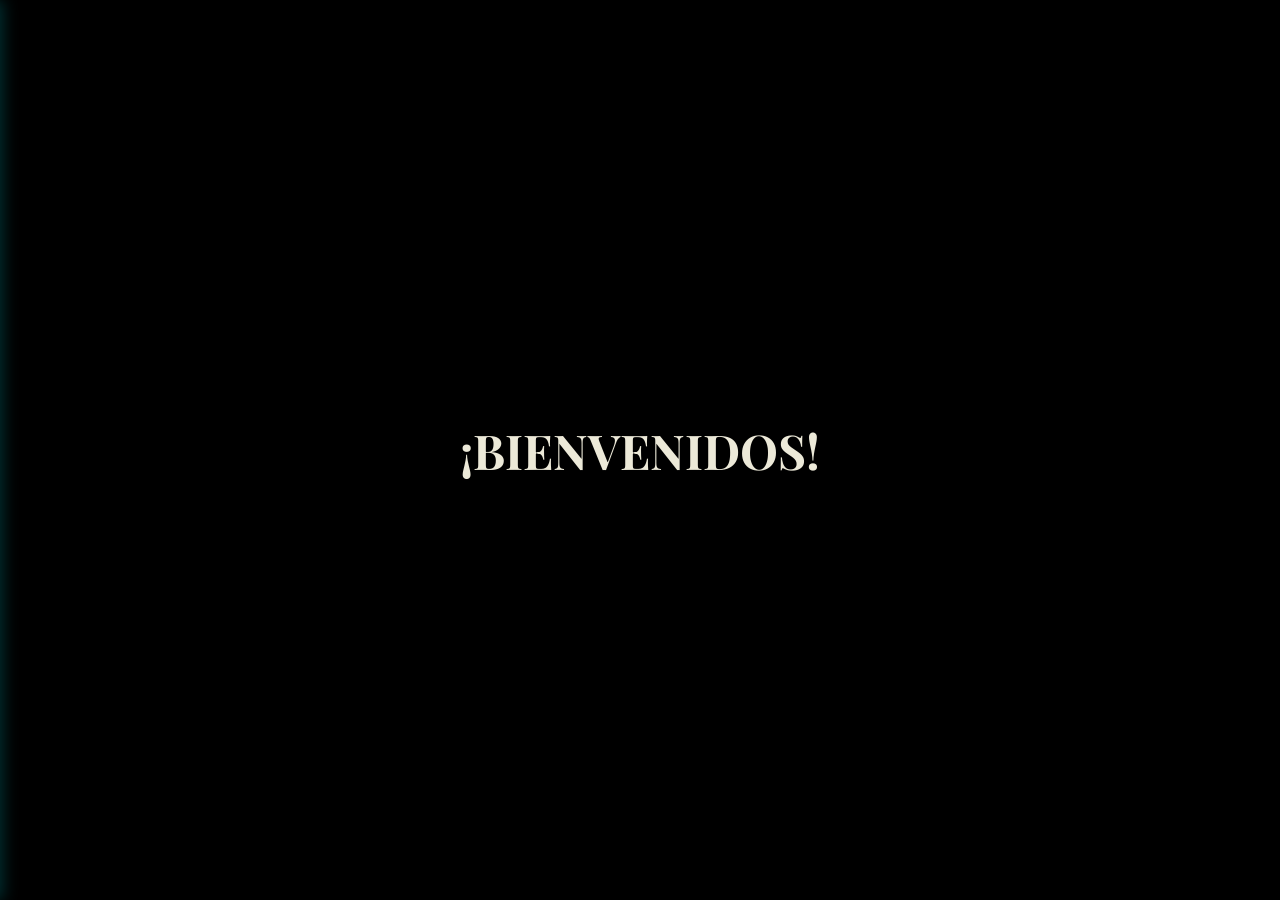
==== commit f05523cf: "feat: Estandarización del modo tabla basada en interfaz de Carnes - Agregadas variables CSS unificad" ====
--- a/index.html
+++ b/index.html
@@ -1,7 +1,7 @@
 <html lang="es">
 <head>
   <meta charset="UTF-8">
-  <meta name="viewport" content="width=device-width, initial-scale=1.0, maximum-scale=5.0, user-scalable=yes, viewport-fit=cover">
+  <meta name="viewport" content="width=device-width, initial-scale=1.0, maximum-scale=1.0, user-scalable=no, viewport-fit=cover">
   <title>Master Technology Bar - Coctelería Premium</title>
   
   <!-- Favicon -->
@@ -33,6 +33,8 @@
   <link rel="stylesheet" href="Shared/styles/_variables-unified.css">
   <!-- Estilos base mobile-first -->
   <link rel="stylesheet" href="Shared/styles/main.css">
+  <!-- Barra superior de navegación -->
+  <link rel="stylesheet" href="Shared/styles/top-navigation.css">
   <!-- Estilos móviles con media query -->
   <link rel="stylesheet" href="Shared/styles/mobile.css" media="screen and (max-width: 767px)">
   <!-- Estilos tablet con rango específico -->
--- a/Shared/styles/_variables-unified.css
+++ b/Shared/styles/_variables-unified.css
@@ -46,6 +46,7 @@
   /* === GRID SYSTEM RESPONSIVE === */
   /* Configuración base móvil */
   --grid-columns-mobile: 2;
+  --grid-columns-tablet-portrait: 2;
   --grid-columns-tablet: 3;
   --grid-columns-desktop: 4;
   --grid-columns-liquor: 5;
@@ -123,14 +124,93 @@
   
   /* === CONTENEDORES === */
   --container-width: 95%;
+  --container-max: 1400px;
   --container-max-width: 1400px;
   --container-padding: var(--padding);
+  
+  /* === TABLAS === */
+  --table-margin: var(--spacing) auto;
+  --table-max-width: var(--container-max);
+  --table-width: var(--container-width);
+  
+  /* === THUMBNAILS ESPECÍFICOS === */
+  --thumb-size-3: clamp(90px, 14vw, 140px);
+  --thumb-size-4: clamp(80px, 12vw, 130px);
+  --thumb-size-5: clamp(75px, 11vw, 120px);
+  
+  /* === TIPOGRAFÍA === */
+  --font-size-name: clamp(13px, 1.9vw, 17px);
+  --font-size-price: clamp(14px, 2vw, 18px);
   
   /* === THUMBNAILS RESPONSIVE === */
   --thumb-size-mobile: clamp(70px, 12vw, 90px);
   --thumb-size-tablet: clamp(90px, 14vw, 120px);
   --thumb-size-desktop: clamp(100px, 16vw, 140px);
   --thumb-size: var(--thumb-size-mobile); /* Default móvil */
+  
+  /* === MODO TABLA ESTANDARIZADO (basado en interfaz Carnes) === */
+  --table-thumb-width-mobile: 80px;
+  --table-thumb-width-tablet: 90px;
+  --table-thumb-width-desktop: 100px;
+  --table-thumb-width: var(--table-thumb-width-mobile);
+  
+  --table-thumb-height-mobile: 56px;
+  --table-thumb-height-tablet: 63px;
+  --table-thumb-height-desktop: 70px;
+  --table-thumb-height: var(--table-thumb-height-mobile);
+  
+  --table-thumb-radius: 6px;
+  
+  --table-font-name: 600 1rem 'Montserrat', sans-serif;
+  --table-font-header: 600 1rem 'Montserrat', sans-serif;
+  --table-cell-padding: 15px 10px;
+  --table-cell-padding-first: 15px 10px 15px 15px;
+  
+  /* === CONTROL DE ALTURA DE TÍTULOS === */
+  /* Variables críticas para evitar expansión del header */
+  --page-title-min-height-mobile: 45px;
+  --page-title-min-height-tablet: 50px;
+  --page-title-min-height-desktop: 55px;
+  --page-title-min-height: var(--page-title-min-height-mobile);
+  
+  --page-title-max-height-mobile: 60px;
+  --page-title-max-height-tablet: 65px;
+  --page-title-max-height-desktop: 70px;
+  --page-title-max-height: var(--page-title-max-height-mobile);
+  
+  --page-title-pad-block-mobile: 8px;
+  --page-title-pad-block-tablet: 10px;
+  --page-title-pad-block-desktop: 12px;
+  --page-title-pad-block: var(--page-title-pad-block-mobile);
+  
+  /* === PERFILES DE PRODUCTOS === */
+  /* Perfil Thumbnails (Carnes, Alitas) */
+  --thumb-profile-size-mobile: 80px;
+  --thumb-profile-size-tablet: 100px;
+  --thumb-profile-size-desktop: 120px;
+  --thumb-profile-size: var(--thumb-profile-size-mobile);
+  --thumb-profile-radius: 8px;
+  --thumb-profile-fit: cover;
+  
+  /* Perfil Imágenes (Licores, Refrescos, Cervezas) */
+  --image-profile-size-mobile: 90px;
+  --image-profile-size-tablet: 110px;
+  --image-profile-size-desktop: 130px;
+  --image-profile-size: var(--image-profile-size-mobile);
+  --image-profile-aspect-ratio: 3/4;
+  --image-profile-radius: 6px;
+  --image-profile-fit: contain;
+  
+  /* === ASPECT RATIOS UNIFICADOS === */
+  --card-aspect-ratio-mobile: 4/5;
+  --card-aspect-ratio-tablet: 3/4;
+  --card-aspect-ratio-desktop: 3/4;
+  --card-aspect-ratio: var(--card-aspect-ratio-mobile);
+  
+  /* === ALIASES PARA COLUMNAS DE TABLA === */
+  --table-cols-3-width: 33.333%;
+  --table-cols-4-width: 25%;
+  --table-cols-5-width: 20%;
 }
 
 /* =================================================================
@@ -162,12 +242,26 @@
     --card-radius: var(--card-radius-tablet);
     --card-padding: var(--card-padding-tablet);
     --card-min-height: var(--card-min-height-tablet);
+    --card-aspect-ratio: var(--card-aspect-ratio-tablet);
     
     /* Efectos */
     --hover-scale: var(--hover-scale-tablet);
     
     /* Thumbnails */
     --thumb-size: var(--thumb-size-tablet);
+    
+    /* Modo tabla */
+    --table-thumb-width: var(--table-thumb-width-tablet);
+    --table-thumb-height: var(--table-thumb-height-tablet);
+    
+    /* Títulos */
+    --page-title-min-height: var(--page-title-min-height-tablet);
+    --page-title-max-height: var(--page-title-max-height-tablet);
+    --page-title-pad-block: var(--page-title-pad-block-tablet);
+    
+    /* Perfiles de productos */
+    --thumb-profile-size: var(--thumb-profile-size-tablet);
+    --image-profile-size: var(--image-profile-size-tablet);
   }
 }
 
@@ -195,12 +289,26 @@
     --card-radius: var(--card-radius-desktop);
     --card-padding: var(--card-padding-desktop);
     --card-min-height: var(--card-min-height-desktop);
+    --card-aspect-ratio: var(--card-aspect-ratio-desktop);
     
     /* Efectos */
     --hover-scale: var(--hover-scale-desktop);
     
     /* Thumbnails */
     --thumb-size: var(--thumb-size-desktop);
+    
+    /* Modo tabla */
+    --table-thumb-width: var(--table-thumb-width-desktop);
+    --table-thumb-height: var(--table-thumb-height-desktop);
+    
+    /* Títulos */
+    --page-title-min-height: var(--page-title-min-height-desktop);
+    --page-title-max-height: var(--page-title-max-height-desktop);
+    --page-title-pad-block: var(--page-title-pad-block-desktop);
+    
+    /* Perfiles de productos */
+    --thumb-profile-size: var(--thumb-profile-size-desktop);
+    --image-profile-size: var(--image-profile-size-desktop);
   }
 }
 
--- a/Shared/styles/main.css
+++ b/Shared/styles/main.css
@@ -1,143 +1,35 @@
-/* MASTER TECHNOLOGY BAR - OPTIMIZED STYLESHEET */
-
-/* === COMPONENTES BEM INTEGRADOS === */
-/* Los componentes han sido integrados directamente en este archivo */
-
-/* === VARIABLES ESPECÍFICAS DE MAIN.CSS === */
-/* Las variables globales están en _variables-unified.css */
+/* Master Technology Bar - Optimized Stylesheet */
 :root {
-  /* Layout específico */
-  --border-radius: 10px;
-  --container-max: 1400px;
-  
-  /* === ESTANDARIZACIÓN DE COLUMNAS === */
-  --container-width-3: 100%;     /* Interfaces de 3 columnas (Refrescos, Cervezas) */
-  --container-width-4: 97%;      /* Interfaces de 4 columnas (reducido 3%) */
-  --container-width-5: 97%;      /* Interfaces de 5 columnas (mismo ancho visual que 4) */
-  
-  /* Thumbnails estandarizados */
-  --thumb-size-3: clamp(90px, 14vw, 140px);
-  --thumb-size-4: clamp(80px, 12vw, 130px);  /* Referencia de Coctelería */
-  --thumb-size-5: clamp(75px, 11vw, 120px);
-  
-  /* Fuentes base */
-  --font-size-base: clamp(14px, 2vw, 18px);
-  --font-size-price: clamp(12px, 1.8vw, 16px);
-  --font-size-name: clamp(13px, 1.9vw, 17px);
-  
-  /* Espaciado */
-  --gap-3: clamp(20px, 3vw, 30px);
-  --gap-4: clamp(18px, 2.8vw, 28px);
-  --gap-5: clamp(15px, 2.5vw, 25px);
-  
-  /* Padding */
-  --padding-3: clamp(20px, 3vw, 30px);
-  --padding-4: clamp(18px, 2.8vw, 28px);
-  
-  /* === VARIABLES GRID CONSOLIDADAS === */
-  /* Grid Columns */
-  --grid-cols-mobile: repeat(2, 1fr);
-  --grid-cols-desktop: repeat(3, 1fr);
-  --grid-cols-licores: repeat(5, 1fr);
-  
-  /* Grid Spacing */
-  --grid-gap-mobile: clamp(10px, 2vw, 15px);
-  --grid-gap-desktop: clamp(15px, 2.5vw, 20px);
-  --grid-gap-licores: 16px;
-  
-  /* Grid Padding */
-  --grid-padding-mobile: clamp(10px, 2vw, 15px);
-  --grid-padding-desktop: clamp(15px, 2.5vw, 20px);
-  --grid-padding-licores: 16px;
-  
-  /* Botones licores específicos */
-  --liquor-button-scale: 0.85;
-  
-  /* Variables específicas de main.css que no están en unified */
-  --table-width: var(--container-width);
-  --table-max-width: var(--container-max);
-  --table-margin: var(--spacing);
-  
-  /* NOTA: Variables globales movidas a _variables-unified.css */
-}
-
-/* ================================================================= 
-   RESET Y ELEMENTOS BASE - MOBILE FIRST
-   ================================================================= */
-* { 
-  margin: 0; 
-  padding: 0; 
-  box-sizing: border-box; 
-}
-
-body {
-  background: var(--bg);
-  color: var(--text);
-  font-family: 'Montserrat', sans-serif;
-  min-height: 100vh;
-  overflow-x: hidden;
-}
-
-/* === LAYOUT PRINCIPAL === */
-
-#app { 
-  width: 100%;
-  max-width: 100vw;
-  min-height: 100vh; 
-  position: relative; 
-  margin: 0;
-  padding: 0 clamp(8px, 3vw, 2rem);
-  box-sizing: border-box;
-}
-
-/* Contenedor principal flexbox */
-.content-container-flex {
-  display: flex;
-  flex-direction: column;
-  flex-wrap: nowrap;
-  justify-content: center;
-  gap: clamp(8px, 2vw, 1rem);
-  width: 100%;
-  min-width: 320px;
-  max-width: 1400px;
-  margin: 0 auto;
-  transition: all 0.3s ease;
-}
-
-/* Contenido principal */
-#content-container {
-  flex: 1 1 auto;
-  min-width: 0; /* para evitar overflow */
-  max-width: 1120px;
-  width: 100%;
-  padding: 0 clamp(8px, 3vw, 12px);
-}
-
-/* Centrado cuando no hay orden */
-body:not(.order-mode-active) .content-container-flex {
-  justify-content: center;
-}
-
-body:not(.order-mode-active) #content-container {
-  flex: 0 1 auto;
-  width: 72%;
-  max-width: 1120px;
-}
-
-.screen { 
-  position: absolute; 
-  top: 0; 
-  left: 0; 
-  width: 100%; 
-  height: 100vh; 
-  display: flex; 
-  flex-direction: column; 
-  justify-content: center; 
-  align-items: center; 
-  z-index: 1; 
-}
-
-/* Video de fondo */
+  /* Primary Colors */
+  --primary-color: #f3f6f6;
+  --accent-color: #00f7ff;
+  --background-color: #000;
+  --text-color: #ECE9D8;
+  --price-color: #00f7ff;
+  
+  /* Component Colors */
+  --card-bg: rgba(0,0,0,0.7);
+  --border-color: #00f7ff40;
+  --glow-shadow: 0 0 10px rgba(0, 247, 255, 0.3);
+  --glow-shadow-hover: 0 0 20px rgba(0, 247, 255, 0.6);
+  
+  /* Layout Variables */
+  --transition-time: 0.3s;
+  --table-width: 95%;
+  --table-max-width: 1400px;
+  --table-margin: 20px;
+  
+  /* Legacy support */
+  --primary: #f3f6f6;
+  --accent: #00f7ff;
+  --bg: #000;
+  --text: #ECE9D8;
+  --card: rgba(0,0,0,0.7);
+  --border: #00f7ff40;
+  --transition: 0.3s;
+}
+
+/* Background video styles */
 #background-video {
   position: fixed;
   top: 0;
@@ -149,58 +41,68 @@
   opacity: 0.4;
 }
 
-/* === TIPOGRAFÍA Y BRANDING === */
-
-/* Sistema tipográfico */
+* { margin: 0; padding: 0; box-sizing: border-box; }
+body { font-family: 'Montserrat', sans-serif; color: var(--text); background: var(--background-color); min-height: 100vh; overflow-y: auto; }
+#app { 
+  width: 70%; 
+  min-height: 100vh; 
+  position: relative; 
+  margin: 0 auto;
+  transition: margin-left 0.3s ease-in-out;
+}
+.screen { position: absolute; top: 0; left: 0; width: 100%; height: 100vh; display: flex; flex-direction: column; justify-content: center; align-items: center; z-index: 1; }
+
+/* =================================================================
+   TYPOGRAPHY & BRANDING
+   ================================================================= */
 .welcome-text, .title-text, .category-title {
   font-family: 'Playfair Display', serif;
-  color: var(--text);
+  color: var(--text-color);
   text-align: center;
   animation: fadeIn 1s ease-in-out;
-  text-shadow: 2px 2px 4px rgba(0, 0, 0, 0.8);
-}
-
-.welcome-text { font-size: clamp(2rem, 4vw, 3rem); }
-.title-text { font-size: clamp(2.5rem, 5vw, 4rem); color: var(--accent); }
-.category-title { font-size: clamp(1.5rem, 3vw, 2.5rem); }
-
-/* Sistema de logos */
+}
+
+.welcome-text { font-size: 3rem; }
+.title-text, .category-title { font-size: 2.5rem; }
+
 .logo-container {
   display: flex;
   flex-direction: column;
   align-items: center;
-  gap: var(--spacing);
-}
-
-.logo, .main-logo {
-  max-width: clamp(200px, 25vw, 300px);
+  gap: 20px;
+}
+
+.logo {
+  max-width: 300px;
   height: auto;
   animation: fadeIn 1s ease-in-out;
-  filter: drop-shadow(var(--shadow-base));
-  transition: var(--transition);
-}
-
-.logo:hover, .main-logo:hover {
+  filter: drop-shadow(0 0 10px rgba(0, 247, 255, 0.3));
+  transition: all var(--transition-time) ease;
+}
+
+.logo:hover {
   transform: scale(1.05);
-  filter: drop-shadow(var(--shadow-hover));
-}
-
+  filter: drop-shadow(0 0 20px rgba(0, 247, 255, 0.6));
+}
+
+/* Logo específico para la página */
 .main-logo {
   content: url('https://udtlqjmrtbcpdqknwuro.supabase.co/storage/v1/object/public/productos/recursos/logos/Logo5.webp');
+  max-width: 300px;
+  height: auto;
   display: block;
   margin: 0 auto;
 }
 
-/* Pantalla principal */
 .main-content-screen {
   padding: 20px;
   justify-content: flex-start;
   background-color: transparent;
 }
 
-/* === NAVEGACIÓN Y BOTONES === */
-
-/* Menú principal */
+/* =================================================================
+   NAVIGATION & BUTTONS
+   ================================================================= */
 .navigation-menu {
   width: 100%;
   display: flex;
@@ -216,70 +118,69 @@
   flex-wrap: wrap;
 }
 
-/* Elementos transparentes */
-.nav-button, .view-toggle-btn, .page-title, .product-table td, .liquor-table td {
+.nav-button, .view-toggle-btn {
   background: transparent;
-}
-
-/* Botones de navegación */
-.nav-button, .view-toggle-btn {
-  border: 2px solid var(--primary);
-  color: var(--text);
+  border: 2px solid var(--primary-color);
+  color: var(--text-color);
   padding: 8px 15px;
   font: 600 1rem 'Montserrat', sans-serif;
   cursor: pointer;
-  transition: var(--transition);
-  border-radius: 8px;
-  text-decoration: none;
-  display: inline-flex;
-  align-items: center;
-  justify-content: center;
-  text-transform: uppercase;
-  letter-spacing: 0.5px;
+  transition: all var(--transition-time) ease;
 }
 
 .view-toggle-btn {
   font-size: 1.2rem;
   width: 50px;
   height: 50px;
+  display: flex;
+  justify-content: center;
+  align-items: center;
+  border-radius: 8px;
   backdrop-filter: blur(10px);
   font-weight: bold;
 }
 
-/* Estados hover */
-.nav-button:hover, .nav-button.active, 
-.view-toggle-btn:hover, .view-toggle-btn.active {
-  background-color: var(--primary);
-  color: var(--bg);
+.nav-button:hover, .nav-button.active, .view-toggle-btn:hover {
+  background-color: var(--primary-color);
+  color: var(--background-color);
+}
+
+.view-toggle-btn:hover {
   transform: scale(1.05);
-  box-shadow: var(--shadow-base);
-}
-
-/* === COMPONENTES DE LAYOUT === */
-
-/* Layout de página */
+}
+
+.view-toggle-btn.active {
+  background-color: var(--primary-color);
+  color: var(--background-color);
+}
+
+/* =================================================================
+   LAYOUT COMPONENTS - HEADERS & CONTAINERS
+   ================================================================= */
 .page-header {
   display: flex;
   justify-content: space-between;
   align-items: center;
-  width: var(--container-width);
-  max-width: var(--container-max);
-  margin: 0 auto;
+  width: var(--table-width); 
+  max-width: var(--table-max-width); 
+  margin-left: auto;
+  margin-right: auto;
   position: relative;
 }
 
 .page-title {
   font-family: 'Playfair Display', serif;
-  color: var(--text);
-  font-size: clamp(1.5rem, 3vw, 2rem);
+  color: var(--text-color);
+  font-size: 2rem;
   text-align: center;
   width: 100%;
-  margin: 0 0 15px 0;
-  padding: 15px var(--spacing);
-  border-bottom: 2px solid var(--border);
-}
-
-/* Botones de acción principales */
+  margin: 0;
+  padding: 15px 20px;
+  background: transparent;
+  border-bottom: 2px solid var(--border-color);
+  margin-bottom: 15px;
+}
+
 #create-order-btn, #orders-btn {
   position: relative;
   z-index: 1;
@@ -290,7 +191,6 @@
   margin-left: auto;
 }
 
-/* Pantalla de órdenes */
 .orders-screen {
   width: 100%;
   max-width: 1200px;
@@ -320,7 +220,6 @@
   white-space: nowrap;
 }
 
-/* Botones de navegación de órdenes */
 .orders-back-btn, .history-btn {
   position: relative;
   z-index: 1;
@@ -330,7 +229,6 @@
   margin-left: auto;
 }
 
-/* Contenedores de contenido principal */
 .content-wrapper {
   display: flex;
   width: 100%;
@@ -338,16 +236,12 @@
   position: relative;
   margin-top: 0;
   padding-right: 0px;
-  justify-content: center; /* Centrar contenido normalmente */
 }
 
 #content-container {
   flex: 1;
   padding: 0;
   margin-right: 0;
-  display: flex;
-  justify-content: center;
-  width: 100%;
 }
 
 .content-container-flex {
@@ -358,7 +252,6 @@
   gap: 20px;
 }
 
-/* Botón hamburguesa en contenedor flex */
 .content-container-flex .hamburger-btn {
   position: relative;
   top: unset;
@@ -370,11 +263,6 @@
   z-index: 1000;
 }
 
-/* ================================================================= 
-   ELEMENTOS MULTIMEDIA
-   ================================================================= */
-
-/* Iconos de video e imagen */
 .video-icon, .image-icon {
   cursor: pointer;
   text-align: center;
@@ -383,7 +271,6 @@
   /* backdrop-filter: blur(5px); */
 }
 
-/* Video thumbnails */
 .video-thumb {
   width: 80px;
   height: 56px;
@@ -397,21 +284,14 @@
   transform: scale(1.05);
 }
 
-/* Estilos estandarizados para categorías de 4 columnas */
-/* Todas las categorías de 4 columnas usan el mismo tamaño que carnes */
-[data-category="carnes"] .video-thumb,
-[data-category="alitas"] .video-thumb,
-[data-category="pizzas"] .video-thumb,
-[data-category="ensaladas"] .video-thumb,
-[data-category="sopas"] .video-thumb,
-[data-category="postres"] .video-thumb,
-[data-category="cafe"] .video-thumb {
-  width: 100px;
-  height: 70px;
-  border-radius: 6px;
-}
-
-/* Efectos hover específicos mantenidos */
+/* === THUMBNAILS ESTANDARIZADOS PARA MODO TABLA === */
+.video-thumb {
+  width: var(--table-thumb-width);
+  height: var(--table-thumb-height);
+  border-radius: var(--table-thumb-radius);
+}
+
+/* Efectos específicos por categoría (mantener únicamente efectos únicos) */
 [data-category="postres"] .video-thumb:hover {
   transform: rotate(-2deg) scale(1.05);
 }
@@ -420,99 +300,114 @@
   border: 1px solid rgba(255, 165, 0, 0.3);
 }
 
-/* Miniaturas adaptables */
-
-/* === TABLES & GRID CONTAINERS === */
-.container, .category-grid, .product-grid, .product-table, .liquor-table {
-  width: var(--container-width);
-  max-width: var(--container-max);
-  margin: var(--spacing) auto;
+/* Las reglas responsive para thumbnails ahora se manejan automáticamente 
+   a través de las variables CSS unificadas en _variables-unified.css */
+
+/* =================================================================
+   TABLES & GRID CONTAINERS
+   ================================================================= */
+.container, .product-table, .liquor-table, .category-grid, .product-grid {
+  width: var(--table-width);
+  max-width: var(--table-max-width);
+  margin: var(--table-margin) auto;
   background: var(--card-bg);
-  border-radius: var(--border-radius);
-  box-shadow: var(--shadow-hover);
+  border-radius: 15px;
+  box-shadow: 0 0 20px var(--border-color);
   position: relative;
-  border: 1px solid var(--border);
-}
-
-/* Mejoras de tabla */
+}
+
+.container {
+  border: 1px solid var(--primary-color);
+  background: var(--card-bg);
+}
+
 .product-table, .liquor-table {
   border-collapse: separate;
-  border-spacing: 0 clamp(5px, 1vw, 15px);
-  padding: clamp(10px, 2vw, 20px);
-  width: 100%;
-  max-width: 100%;
-}
-
-/* Celdas de tabla */
+  border-spacing: 0 10px;
+  padding: 20px;
+}
+
+.product-table::before, .liquor-table::before, .category-grid::before {
+  content: '';
+  position: absolute;
+  inset: 0;
+  border: 1px solid var(--border-color);
+  border-radius: 15px;
+  pointer-events: none;
+}
+
 .product-table th, .liquor-table th {
-  font: 600 clamp(0.8rem, 2vw, 1.2rem) 'Montserrat', sans-serif;
-  color: var(--primary);
+  font: var(--table-font-header);
+  color: var(--primary-color);
   text-align: center;
-  padding: clamp(8px, 2vw, 20px) clamp(5px, 1.5vw, 15px);
-  border-bottom: 2px solid var(--border);
+  padding: var(--table-cell-padding);
+  border-bottom: 2px solid var(--border-color);
   text-transform: uppercase;
-  letter-spacing: clamp(0.5px, 0.1vw, 1.5px);
-}
-
-.product-table th:first-child, .liquor-table th:first-child,
+  letter-spacing: 1px;
+}
+
+.product-table th:first-child, .liquor-table th:first-child {
+  text-align: left;
+  padding: var(--table-cell-padding-first);
+}
+
+.product-table td, .liquor-table td {
+  padding: var(--table-cell-padding);
+  background: transparent;
+  transition: all 0.3s ease;
+  text-align: center;
+  vertical-align: middle;
+}
+
 .product-table td:first-child, .liquor-table td:first-child {
   text-align: left;
-  padding-left: clamp(8px, 2vw, 20px);
-}
-
-.product-table td, .liquor-table td {
-  padding: clamp(8px, 2vw, 20px) clamp(5px, 1.5vw, 15px);
-  transition: var(--transition);
-  text-align: center;
-  vertical-align: middle;
-  font-size: clamp(0.8rem, 1.8vw, 1.1rem);
+  padding: var(--table-cell-padding-first);
 }
 
 .product-table td.product-name, .liquor-table td.product-name {
-  font: 600 clamp(0.8rem, 2vw, 1.2rem) 'Montserrat', sans-serif;
-  color: var(--primary);
-  letter-spacing: clamp(0.3px, 0.1vw, 0.8px);
+  font: var(--table-font-name);
+  color: var(--primary-color);
+  letter-spacing: 0.5px;
   text-transform: uppercase;
 }
 
-/* Celdas especiales */
 .product-table td.image-icon, .liquor-table td.image-icon,
 .product-table td.video-icon, .liquor-table td.video-icon,
 .product-table td.product-price, .liquor-table td.product-price {
   text-align: center;
-  padding: clamp(5px, 1.5vw, 15px);
+  padding: 10px;
   vertical-align: middle;
 }
 
 .product-table td.image-icon img, .liquor-table td.image-icon img {
   display: block;
   margin: 0 auto;
-  width: clamp(30px, 5vw, 60px);
-  height: clamp(30px, 5vw, 60px);
-  object-fit: contain;
 }
 
 .product-table td.product-ingredients {
   text-align: left;
-  padding: clamp(8px, 2vw, 20px) clamp(5px, 1.5vw, 15px);
-  font-size: clamp(0.7rem, 1.6vw, 1rem);
-  line-height: clamp(1.2, 1.4vw, 1.5);
-}
-
-.product-table tr:hover td, .liquor-table tr:hover td {
+  padding: 15px 10px;
+}
+
+.product-table tr:hover td,
+.liquor-table tr:hover td {
   background-color: rgba(0, 0, 0, 0.4);
-}
-
-/* Media Elements - Optimized */
+  transform: none;
+  box-shadow: none;
+}
+
+/* =================================================================
+   MEDIA ELEMENTS
+   ================================================================= */
 .image-icon img, .product-table td.image-icon img {
-  width: clamp(30px, 5vw, 60px);
-  height: clamp(30px, 5vw, 60px);
+  width: 40px;
+  height: 40px;
   object-fit: contain;
   background: white;
   cursor: pointer;
   animation: glow 2s infinite;
-  border-radius: var(--border-radius);
-  transition: var(--transition);
+  border-radius: 10px;
+  transition: transform 0.3s ease;
   display: block;
 }
 
@@ -532,7 +427,6 @@
   width: 60px;
 }
 
-/* Animations - Consolidated */
 @keyframes glow {
   0%, 100% { box-shadow: var(--glow-shadow); }
   50% { box-shadow: 0 0 15px rgba(0, 247, 255, 0.5); }
@@ -554,172 +448,27 @@
 }
 
 /* =================================================================
-   GRID LAYOUTS - MOBILE FIRST RESPONSIVE SYSTEM
+   GRID LAYOUTS - RESPONSIVE SYSTEM
    ================================================================= */
-/* CATEGORY GRID RULES MOVED TO COMPONENTS/CATEGORY-GRID.CSS */
-/* Reglas de .category-grid ahora manejadas por el componente BEM */
-
-/* PRODUCT GRID RULES MOVED TO COMPONENTS/PRODUCT-GRID.CSS */
-/* Reglas de .product-grid ahora manejadas por el componente BEM */
-
-/* Tipografía mobile-first */
-.product-card .product-name,
-.category-card .category-name {
-  font-size: clamp(12px, 2.5vw, 18px);
-  line-height: clamp(1.2, 1.5vw, 1.4);
-  height: auto;
-  min-height: clamp(2rem, 4vw, 3rem);
-  display: flex;
-  align-items: center;
-  justify-content: center;
-  text-align: center;
-}
-
-.product-card .product-name {
-  font-size: clamp(11px, 2.2vw, 16px);
-  line-height: clamp(1.2, 1.4vw, 1.3);
-  height: auto;
-  min-height: clamp(1.8rem, 3.5vw, 2.5rem);
-  display: flex;
-  align-items: center;
-  justify-content: center;
-  text-align: center;
-}
-
-.product-card .product-ingredients {
-  font-size: clamp(10px, 2vw, 14px);
-  line-height: clamp(1.2, 1.3vw, 1.4);
-  height: auto;
-}
-
-.price-button {
-  font-size: clamp(11px, 1.6vw, 13px);
-  padding: clamp(4px, 1vw, 8px) clamp(6px, 1.5vw, 12px);
-}
-
-/* =================================================================
-   ESTANDARIZACIÓN MODO TABLA - SISTEMA DE COLUMNAS
-   ================================================================= */
-
-/* Standardized Tables - Already optimized above */
-
-/* Modificadores de columna */
-.cols-3.product-table, .cols-4.product-table,
-.cols-5.liquor-table {
-  width: 97%; /* Ancho estandarizado para todas las tablas */
+.category-grid {
+  display: grid;
+  grid-template-columns: repeat(5, 1fr);
+  grid-template-rows: auto auto auto;
+  gap: 20px;
+  row-gap: 10px;
+  padding: 20px;
+}
+
+.product-grid {
+  display: grid;
+  /* Nivel 1: Espacio fijo asignado - Grid base de 3 columnas para desktop */
+  grid-template-columns: repeat(3, 1fr);
+  gap: clamp(15px, 2.5vw, 25px);
+  padding: clamp(15px, 2.5vw, 25px);
+  /* Contenedor con ancho máximo para mantener proporciones */
   max-width: var(--table-max-width);
-  margin: var(--table-margin) auto;
-}
-
-/* === THUMBNAILS ESTANDARIZADOS === */
-/* 3 columnas */
-.cols-3 .image-icon img {
-  width: var(--thumb-size-3);
-  height: var(--thumb-size-3);
-}
-
-/* 4 columnas - Thumbnails estandarizados */
-.cols-4 .image-icon img,
-.product-table .image-icon img {
-  width: var(--thumb-size-4);
-  height: var(--thumb-size-4);
-}
-
-/* 4 columnas - Tipografía estandarizada */
-.cols-4 .product-name,
-[data-category="alitas"] .product-name,
-[data-category="pizzas"] .product-name,
-[data-category="ensaladas"] .product-name,
-[data-category="sopas"] .product-name,
-[data-category="carnes"] .product-name,
-[data-category="postres"] .product-name,
-[data-category="cafe"] .product-name {
-  font-size: var(--font-size-name);
-  line-height: 1.2;
-}
-
-.cols-4 .product-price,
-[data-category="alitas"] .product-price,
-[data-category="pizzas"] .product-price,
-[data-category="ensaladas"] .product-price,
-[data-category="sopas"] .product-price,
-[data-category="carnes"] .product-price,
-[data-category="postres"] .product-price,
-[data-category="cafe"] .product-price {
-  font-size: var(--font-size-price);
-  font-weight: 600;
-}
-
-/* 5 columnas */
-.cols-5 .image-icon img,
-.liquor-table .image-icon img {
-  width: var(--thumb-size-5);
-  height: var(--thumb-size-5);
-}
-
-/* === TIPOGRAFÍA ESTANDARIZADA === */
-/* Nombres */
-.cols-3 .product-name,
-.cols-4 .product-name,
-.cols-5 .product-name {
-  font-size: var(--font-size-name);
-  font-weight: 600;
-  color: var(--primary-color);
-  letter-spacing: 0.5px;
-  text-transform: uppercase;
-}
-
-/* Precios */
-.cols-3 .product-price,
-.cols-4 .product-price,
-.cols-5 .product-price {
-  font-size: var(--font-size-price);
-  color: var(--price-color);
-}
-
-/* === BOTONES LICORES === */
-.cols-5 .price-button,
-.liquor-table .price-button {
-  transform: scale(var(--liquor-button-scale));
-  font-size: calc(var(--font-size-price) * var(--liquor-button-scale));
-}
-
-/* === AJUSTES POR VISTA === */
-
-/* Vista 4 columnas */
-.cols-4.product-table {
-  width: 97%; /* Reducción del 3% del contenedor padre */
-  margin: 0 auto; /* Centrado horizontal */
-}
-
-/* Thumbnails 4 columnas */
-.cols-4 .image-icon img,
-.product-table .image-icon img {
-  width: var(--thumb-size-4);
-  height: var(--thumb-size-4);
-}
-
-/* Tipografía 4 columnas */
-.cols-4 .product-name {
-  font-size: var(--font-size-name);
-  line-height: 1.2;
-}
-
-.cols-4 .product-price {
-  font-size: var(--font-size-price);
-  font-weight: 600;
-}
-
-/* Vista de 3 columnas - Ampliar ancho para mejor distribución */
-.cols-3.product-table {
-  width: 100%; /* Ancho completo para mejor distribución */
   margin: 0 auto;
-}
-
-/* Vista de 5 columnas - Igualar ancho al de 4 columnas */
-.cols-5.liquor-table {
-  width: 97%; /* Mismo ancho que 4 columnas */
-  margin: 0 auto;
+  width: var(--table-width);
 }
 
 .category-grid .page-title, .product-grid .page-title {
@@ -734,161 +483,37 @@
   margin-bottom: 5px;
 }
 
-/* Card Components - Unified */
+/* =================================================================
+   CARD COMPONENTS
+   ================================================================= */
 .category-card, .product-card {
   background: var(--card-bg);
-  border-radius: var(--border-radius);
+  border-radius: 10px;
   overflow: hidden;
-  transition: var(--transition);
+  transition: transform 0.3s ease, box-shadow 0.3s ease;
   cursor: pointer;
   display: flex;
   flex-direction: column;
   align-items: center;
-  padding: clamp(10px, 2vw, 20px);
-  box-shadow: var(--shadow-base);
-  min-height: clamp(150px, 20vw, 250px);
-  max-width: 100%;
-}
-
-/* Licores category grid - responsive */
-.category-grid[data-category="licores"] {
-  display: grid;
-  grid-template-rows: auto auto auto;
-  max-width: 970px;
-  margin: 0 auto;
-  /* Ocultar scrollbar en interfaz de licores */
-  overflow: hidden;
-}
-
-/* Licores: 5 columnas solo en desktop */
-@media (min-width: var(--bp-desktop)) {
-  .category-grid[data-category="licores"] {
-    grid-template-columns: var(--grid-cols-licores);
-    gap: var(--grid-gap-licores);
-    padding: var(--grid-padding-licores);
-  }
-}
-
-/* Ocultar scrollbar específicamente para la interfaz de licores */
-.category-grid[data-category="licores"]::-webkit-scrollbar {
-  display: none;
-}
-
-.category-grid[data-category="licores"] {
-  scrollbar-width: none; /* Firefox */
-  -ms-overflow-style: none; /* Internet Explorer 10+ */
-}
-
-/* Ocultar scrollbar del body cuando se muestra la interfaz de licores */
-body:has(.category-grid[data-category="licores"])::-webkit-scrollbar {
-  display: none;
-}
-
-body:has(.category-grid[data-category="licores"]) {
-  scrollbar-width: none; /* Firefox */
-  -ms-overflow-style: none; /* Internet Explorer 10+ */
-  overflow-x: hidden;
-}
-
-/* Reducir espaciado del encabezado para licores */
-.category-grid[data-category="licores"] .page-title {
-  margin: 0 0 10px 0;
-  padding: 10px var(--spacing);
-}
-
-/* Reducir espaciado del pie de página para licores */
-.category-grid[data-category="licores"] .subcategory-prompt {
-  margin: 3px 0 10px 0;
-}
-
-/* Licores category cards - rectangular style */
-.category-grid[data-category="licores"] .category-card {
-  background: var(--card-bg);
-  border-radius: 12px;
-  padding: 16px;
-  text-align: center;
-  transition: all 0.3s ease;
-  border: 2px solid transparent;
-  overflow: visible;
-  /* Dimensiones fijas para consistencia */
-  min-height: 194px;
-  max-height: 194px;
-  width: 100%;
-  display: flex;
-  flex-direction: column;
-  justify-content: space-between;
-}
-
-.category-grid[data-category="licores"] .category-card:hover {
-  transform: translateY(-5px);
-  box-shadow: 0 10px 25px rgba(0, 247, 255, 0.3);
-  border-color: var(--accent);
-}
-
-/* Licores category images - rectangular style */
-.category-grid[data-category="licores"] .category-image {
-  width: 100%;
-  height: 116px;
-  object-fit: contain;
-  transform: scale(1.1);
-  transform-origin: center;
-  background: white;
-  border-radius: 8px;
-  margin-bottom: 4px;
-  padding: 8px;
-  /* Dimensiones fijas */
-  flex-shrink: 0;
-}
-
-/* Licores category names */
-.category-grid[data-category="licores"] .category-name {
-  font-size: 1rem;
-  font-weight: 600;
-  color: var(--text-color);
-  margin: 0;
-  text-transform: uppercase;
-  letter-spacing: 0.5px;
-  /* Altura fija para consistencia */
-  line-height: 1.2;
-  height: 2.4rem;
-  display: flex;
-  align-items: center;
-  justify-content: center;
-  flex-shrink: 0;
+  padding: 15px;
+  box-shadow: 0 0 10px var(--border-color);
 }
 
 .category-card:hover, .product-card:hover {
   transform: translateY(-5px) scale(1.02);
-  box-shadow: var(--shadow-hover);
-}
-
-/* Thumbnails - Responsive System */
-.category-image, .product-image {
-  width: clamp(60px, 8vw, 120px);
-  height: clamp(60px, 8vw, 120px);
+  box-shadow: 0 5px 20px var(--price-color);
+}
+
+.category-image {
+  /* Tamaño responsivo que se adapta al grid de 5 columnas */
+  width: clamp(80px, 12vw, 130px);
+  height: clamp(80px, 12vw, 130px);
   object-fit: contain;
   background: white;
-  margin-bottom: clamp(5px, 1vw, 15px);
+  margin-bottom: clamp(5px, 1vw, 10px);
   animation: glow 2s infinite;
-  border-radius: var(--border-radius);
-  transition: var(--transition);
-  flex-shrink: 0;
-}
-
-/* Column-specific thumbnail sizes */
-.cols-3 .category-image, .cols-3 .product-image {
-  width: var(--thumb-size-3);
-  height: var(--thumb-size-3);
-}
-
-.cols-4 .category-image, .cols-4 .product-image {
-  width: var(--thumb-size-4);
-  height: var(--thumb-size-4);
-}
-
-.cols-5 .category-image, .cols-5 .product-image {
-  width: var(--thumb-size-5);
-  height: var(--thumb-size-5);
+  border-radius: clamp(6px, 1vw, 10px);
+  transition: all 0.3s ease;
 }
 
 .category-name {
@@ -939,22 +564,29 @@
   position: relative;
 }
 
-/* Títulos de licores */
+/* Configuración específica para títulos de licores - aumentado 50% del tamaño anterior */
 .product-card.liquor-card .product-name {
+  /* Aumentar tamaño de fuente en 50% del tamaño anterior */
   font-size: clamp(0.63rem, 1.35vw + 0.375rem, 0.9rem);
   line-height: clamp(1.15, 1.8vw + 0.9rem, 1.35);
+  
+  /* Eliminar truncamiento para mostrar texto completo */
   -webkit-line-clamp: unset;
   line-clamp: unset;
   overflow: visible;
   text-overflow: unset;
+  
+  /* Permitir que el texto se ajuste naturalmente - altura reducida 30% */
   display: block;
   height: clamp(1.62rem, 2.16vw + 0.864rem, 2.376rem);
   min-height: unset;
+  
+  /* Asegurar que el texto sea legible */
   font-weight: 700;
   letter-spacing: 0.02em;
 }
 
-
+/* Pseudo-elemento removido - ya no se necesita truncamiento */
 
 .product-card .product-media {
   display: flex;
@@ -975,32 +607,42 @@
   flex-grow: 1;
   order: 3;
   
+  /* NIVEL 1: Altura completamente flexible - se adapta al contenido */
+  /* height: removido para permitir expansión natural */
+  
+  /* NIVEL 2: Contenido se adapta al espacio disponible - aumentado 25% */
   font-size: clamp(0.7rem, 1.5vw + 0.3rem, 0.9rem);
   line-height: clamp(1.2, 1.3vw + 1rem, 1.4);
+  
+  /* Configuración para texto 100% responsivo - sin restricciones */
   display: block;
   overflow: visible;
   text-overflow: unset;
   word-wrap: break-word;
   hyphens: auto;
+  
+  /* Sin límite de líneas - texto libre */
   -webkit-line-clamp: unset;
   line-clamp: unset;
+  
+  /* Permitir expansión natural del texto */
   position: relative;
   height: auto;
   min-height: clamp(3.96rem, 4.95vw + 2.2rem, 5.5rem);
   max-height: none;
 }
 
-
+/* Pseudo-elemento removido - ya no es necesario para texto libre */
 .product-card .product-ingredients::after {
   display: none;
 }
 
-
+/* Configuración removida - sin truncamiento */
 .product-card .product-ingredients[data-truncated="true"]::after {
   display: none;
 }
 
-/* Imágenes de productos */
+/* Configuración general para imágenes de productos (nueva configuración mejorada) */
 .product-card .product-image {
   width: 100%;
   height: 180px;
@@ -1011,10 +653,13 @@
   transition: transform 0.3s ease;
 }
 
-/* Imágenes de licores */
+/* Configuración específica para imágenes de licores - completamente responsiva */
 .product-card.liquor-card .product-image {
+  /* Altura responsiva que se adapta al tamaño del grid */
   height: clamp(120px, 15vw + 2vh, 200px);
   width: 100%;
+  
+  /* Mantener proporciones y centrado */
   object-fit: contain;
   object-position: center;
   background: white;
@@ -1130,8 +775,34 @@
   transition: all 0.2s ease;
 }
 
-/* Estilos optimizados para tarjetas de licores - ELIMINADOS */
-/* Las tarjetas ahora usan tamaños naturales sin restricciones responsivas */
+/* Optimized responsive styles for liquor cards */
+@media (max-width: 1200px) {
+  .product-card.liquor-card .price-button {
+    font-size: 0.7rem;
+    padding: 3px 6px;
+    min-width: 45px;
+  }
+  .product-card.liquor-card .price-label {
+    font-size: clamp(0.5rem, 3.5% + 0.05rem, 0.7rem);
+    min-width: clamp(30px, 25%, 50px);
+  }
+}
+
+@media (max-width: 900px) {
+  .product-card.liquor-card .price-button {
+    font-size: 0.65rem;
+    padding: 2px 5px;
+    min-width: 40px;
+  }
+  .product-card.liquor-card .price-label {
+    font-size: clamp(0.45rem, 4% + 0.02rem, 0.65rem);
+    min-width: clamp(25px, 30%, 45px);
+  }
+  .product-card.liquor-card .product-prices {
+    gap: clamp(2px, 1%, 6px);
+    min-height: clamp(60px, 30%, 120px);
+  }
+}
 
 /* Price Buttons */
 .price-button {
@@ -1144,15 +815,12 @@
   transition: all var(--transition-time) ease;
   font: 600 0.9rem 'Montserrat', sans-serif;
   min-height: 32px;
-  box-shadow: 0 0 15px var(--price-color);
 }
 
 .price-button:hover {
-  background-color: transparent;
-  transform: scale(1.02);
-  border-color: var(--price-color);
-  color: var(--price-color);
-  box-shadow: 0 0 15px var(--price-color);
+  background: var(--price-color);
+  color: var(--background-color);
+  transform: scale(1.05);
 }
 
 .price-button.non-selectable {
@@ -1251,8 +919,65 @@
   aspect-ratio: 1.4/1;
 }
 
-/* Reglas responsive de modales - ELIMINADAS */
-/* Los modales ahora se adaptan naturalmente sin restricciones de dispositivo */
+/* RESPONSIVE MODAL ADJUSTMENTS - CONSISTENT SIZING */
+@media (max-width: 768px) {
+  .modal-content {
+    width: 95%;
+    max-width: none;
+    padding: 20px 15px;
+  }
+  
+  #drink-options-modal .modal-content {
+    width: auto;
+    max-width: 400px;
+    max-height: none;
+    padding: 12px;
+    min-width: 300px;
+    border-radius: 10px;
+  }
+  
+  #meat-customization-modal .modal-content {
+    width: 72%;
+    max-width: none;
+    max-height: 54.05vh;
+    aspect-ratio: 1.2/1;
+    padding: 17px;
+  }
+}
+
+@media (max-width: 480px) {
+  .modal {
+    padding: 5px;
+    padding-top: 15px;
+  }
+  
+  .modal-content {
+    width: 98%;
+    padding: 15px 10px;
+    border-radius: 10px;
+  }
+  
+  .modal-content h3 {
+    font-size: 1.1rem;
+  }
+  
+  #drink-options-modal .modal-content {
+    width: auto;
+    max-width: 350px;
+    max-height: none;
+    padding: 10px;
+    min-width: 280px;
+    border-radius: 8px;
+  }
+  
+  #meat-customization-modal .modal-content {
+    width: 75%;
+    max-width: none;
+    max-height: 56.35vh;
+    aspect-ratio: 1.1/1;
+    padding: 13px;
+  }
+}
 
 /* Image modals exception */
 .modal-content.image-modal {
@@ -1338,24 +1063,6 @@
 .product-table {
   width: var(--table-width);
   max-width: var(--table-max-width);
-  /* Recuperar estilos de contenedor para modo tabla */
-  background: var(--card-bg);
-  border-radius: var(--border-radius);
-  box-shadow: var(--shadow-hover);
-  border: 1px solid var(--border);
-  margin: var(--spacing) auto;
-}
-
-/* Liquor table styles - matching product table container styles */
-.liquor-table {
-  width: var(--table-width);
-  max-width: var(--table-max-width);
-  /* Recuperar estilos de contenedor para modo tabla */
-  background: var(--card-bg);
-  border-radius: var(--border-radius);
-  box-shadow: var(--shadow-hover);
-  border: 1px solid var(--border);
-  margin: var(--spacing) auto;
 }
 
 .product-image {
@@ -1367,7 +1074,11 @@
   display: none;
 }
 
-.counter-container {
+
+
+
+  
+  .counter-container {
     display: flex;
     align-items: center;
     gap: 8px;
@@ -1511,79 +1222,67 @@
     margin-right: 8px;
   }
 
-/* Reglas de modales móviles - ELIMINADAS */
-/* Los modales ahora se adaptan naturalmente sin restricciones de dispositivo */
-
-/* Additional Animations */
+/* Portrait Orientation Modals */
+@media (max-width: 768px) and (orientation: portrait) {
+  .modal-content {
+    max-height: 92vh;
+  }
+  
+  .options-grid {
+    max-height: 30vh;
+  }
+  
+  .modal-content img {
+    max-height: 40vh;
+  }
+}
+
+@media (max-width: 480px) and (orientation: portrait) {
+  .modal-content {
+    max-height: 97.75vh;
+  }
+  
+  .options-grid {
+    max-height: 35vh;
+  }
+  
+  .modal-content img {
+    max-height: 35vh;
+  }
+}
+
+/* Optimized animations */
+@keyframes fadeIn { from { opacity: 0; } to { opacity: 1; } }
 @keyframes fadeOut { from { opacity: 1; } to { opacity: 0; } }
-@keyframes pulseGlow { 0% { box-shadow: 0 0 0 0 rgba(0, 247, 255, 0.4); } 70% { box-shadow: 0 0 0 10px rgba(0, 247, 255, 0); } 100% { box-shadow: 0 0 0 0 rgba(0, 247, 255, 0); } }
+@keyframes pulse { 0% { box-shadow: 0 0 0 0 rgba(0, 247, 255, 0.4); } 70% { box-shadow: 0 0 0 10px rgba(0, 247, 255, 0); } 100% { box-shadow: 0 0 0 0 rgba(0, 247, 255, 0); } }
 .fade-in { animation: fadeIn 1s ease-in-out forwards; }
 .fade-out { animation: fadeOut 1s ease-in-out forwards; }
 
 /* =================================================================
-   ORDER SIDEBAR - ELEMENTO FLEX DE IGUAL JERARQUÍA
+   ORDER SIDEBAR & FORMS
    ================================================================= */
-
+/* =================================================================
+   ORDER SIDEBAR - BASE STYLES (DESKTOP)
+   ================================================================= */
 #order-sidebar {
-  /* Posicionamiento como flex item */
-  position: relative;
-  
-  /* Dimensiones responsivas */
-  flex: 0 0 300px; /* Base: 300px */
-  min-width: 250px;
-  max-width: 350px;
-  
-  /* Altura y overflow */
-  max-height: calc(100vh - 40px);
-  overflow-y: auto;
-  overflow-x: hidden;
-  
-  /* Espaciado */
-  padding: 16px;
-  margin-top: 20px;
-  
-  /* Estilos visuales */
+  width: 240px;
+  padding: 15px;
   background: var(--card-bg);
   border: 1px solid var(--border-color);
   border-radius: 8px;
   backdrop-filter: blur(10px);
+  position: fixed;
+  top: 20px;
+  right: 20px;
+  max-height: calc(100vh - 40px);
+  overflow-y: auto;
+  overflow-x: hidden;
+  z-index: 1000;
   box-shadow: var(--glow-shadow);
-  
-  /* Comportamiento */
   display: none;
-  transition: all 0.3s ease;
+  transition: all var(--transition-time) ease;
   box-sizing: border-box;
 }
-
-/* === OPTIMIZACIÓN BEM: SIDEBAR VISIBLE === */
-.order-sidebar--active {
-  display: block;
-}
-
-/* Compatibilidad legacy */
-body.order-mode-active #order-sidebar {
-  display: block;
-}
-
-/* Responsividad al reducir espacio */
-@media screen and (max-width: 1024px) {
-  #order-sidebar {
-    flex: 0 0 250px;
-    min-width: 200px;
-  }
-  
-  #content-container {
-    flex: 1 1 auto;
-    min-width: 300px;
-  }
-}
-
-/* Sidebar para móvil portrait - parte inferior */
-/* REGLA MÓVIL ELIMINADA - Ahora manejada por mobile.css */
-
-/* REGLA TABLET ELIMINADA - Ahora manejada por tablet.css */
-
-/* Sidebar Content - Consolidated */
 
 .order-item-header {
   display: flex;
@@ -1596,14 +1295,14 @@
 }
 
 #order-sidebar h3 {
-  color: var(--primary);
+  color: var(--primary-color);
   font: 1.5rem 'Playfair Display', serif;
   margin-bottom: 15px;
   text-align: center;
 }
 
 .order-item {
-  border-bottom: 1px solid var(--border);
+  border-bottom: 1px solid var(--border-color);
   padding: 10px 0;
   margin-bottom: 10px;
   width: 100%;
@@ -1614,7 +1313,7 @@
 
 .order-item-name {
   font-weight: 600;
-  color: var(--primary);
+  color: var(--primary-color);
   margin-bottom: 5px;
   width: 100%;
   word-wrap: break-word;
@@ -1639,9 +1338,9 @@
 }
 
 .order-total {
-  margin-top: var(--spacing);
+  margin-top: 20px;
   padding-top: 10px;
-  border-top: 2px solid var(--border);
+  border-top: 2px solid var(--border-color);
 }
 
 .order-total h4 {
@@ -1876,7 +1575,7 @@
   border-color: var(--price-color);
 }
 
-.price-selection-mode .price-button:not(.product-grid .product-card.liquor-card .price-button) { background: rgba(0, 247, 255, 0.2); transform: scale(1.05); transition: all 0.3s ease; animation: pulseGlow 2s infinite; }
+.price-selection-mode .price-button:not(.product-grid .product-card.liquor-card .price-button) { background: rgba(0, 247, 255, 0.2); transform: scale(1.05); transition: all 0.3s ease; animation: pulse 2s infinite; }
 
 .remove-order-item {
   background: transparent;
@@ -1922,8 +1621,8 @@
   align-items: center;
   padding: 12px;
   margin: 8px 0;
-  border: 1px solid var(--border);
-  transition: var(--transition);
+  border: 1px solid var(--border-color);
+  transition: all var(--transition-time) ease;
   min-height: 80px;
   width: 100%;
   box-sizing: border-box;
@@ -1955,20 +1654,20 @@
   width: 30px;
   height: 30px;
   border-radius: 50%;
-  border: 1px solid var(--border);
+  border: 1px solid var(--border-color);
   background: transparent;
-  color: var(--text);
+  color: var(--text-color);
   display: flex;
   justify-content: center;
   align-items: center;
   font-size: 1.2rem;
   cursor: pointer;
-  transition: var(--transition);
+  transition: all var(--transition-time) ease;
 }
 
 .counter-btn:hover:not(:disabled) {
-  background-color: var(--primary);
-  color: var(--bg);
+  background-color: var(--primary-color);
+  color: var(--background-color);
 }
 
 .counter-btn:disabled {
@@ -1992,19 +1691,19 @@
 
 .saved-order {
   background: var(--card-bg);
-  border: 1px solid var(--border);
+  border: 1px solid var(--border-color);
   backdrop-filter: blur(10px);
   padding: 15px;
   margin-bottom: 15px;
-  transition: var(--transition);
+  transition: all var(--transition-time) ease;
 }
 
 .saved-order h3 {
-  color: var(--primary);
+  color: var(--primary-color);
   font: 1.3rem 'Playfair Display', serif;
   margin-bottom: 10px;
   text-align: center;
-  border-bottom: 1px solid var(--border);
+  border-bottom: 1px solid var(--border-color);
   padding-bottom: 5px;
 }
 
@@ -2020,7 +1719,7 @@
 
 .saved-order-item-name {
   font-weight: 600;
-  color: var(--primary);
+  color: var(--primary-color);
   margin-bottom: 3px;
 }
 
@@ -2058,41 +1757,650 @@
   color: white;
 }
 
-/* Reglas responsive de tablet consolidadas - ELIMINADAS */
-/* La página ahora se adapta naturalmente sin restricciones de dispositivo */
+/* Consolidated tablet responsive styles */
+@media (max-width: 768px) {
+  :root { --table-width: 95%; --table-margin: 15px; }
+  body { font-size: 14px; }
+  .content-wrapper { flex-direction: column; gap: 5px; }
+  
+  /* En tablets y móviles, no desplazar el contenedor maestro */
+  body.order-mode-active #app {
+    margin-left: auto;
+  }
+  
+  /* ORDER SIDEBAR - TABLET RESPONSIVE */
+  #order-sidebar { 
+    width: 100%;
+    position: relative;
+    top: auto;
+    right: auto;
+    margin: 20px 0 0 0; 
+    padding: 15px;
+    max-height: 70vh;
+    overflow-x: hidden;
+    box-sizing: border-box;
+  }
+  #order-sidebar h3 {
+    font-size: 1.3rem;
+    margin-bottom: 12px;
+  }
+  .order-item {
+    padding: 8px 0;
+    margin-bottom: 8px;
+  }
+  .order-item-name {
+    font-size: 0.9rem;
+  }
+  .order-item-price {
+    font-size: 0.85rem;
+  }
+  .order-item-customization {
+    font-size: 0.8rem;
+  }
+  .order-total h4 {
+    font-size: 1.1rem;
+  }
+  .order-actions {
+    flex-direction: row;
+    gap: 8px;
+  }
+  
+  .order-actions button {
+    flex: 1;
+    min-width: 0;
+    padding: 8px 6px;
+    font-size: 0.85rem;
+  }
+  
+  /* Drink options modal responsive adjustments for tablet */
+  #drink-options-modal .modal-content {
+    width: 85%;
+    max-width: 750px;
+    min-width: 450px;
+    max-height: 80vh;
+  }
+  
+  #drink-options-modal .options-grid {
+    display: grid;
+    grid-template-columns: repeat(auto-fit, minmax(135px, 1fr));
+    gap: 18px;
+    padding: 18px;
+    align-content: start;
+    justify-content: center;
+  }
+  
+  #drink-options-modal .drink-option {
+    min-height: 45px;
+    padding: 9px 7px;
+    font-size: 0.95rem;
+    flex-direction: column;
+    justify-content: center;
+    text-align: center;
+    align-items: center;
+    font-weight: 500;
+    word-wrap: break-word;
+    hyphens: auto;
+    line-height: 1.3;
+    width: 100%;
+  }
+  .product-grid { grid-template-columns: repeat(2, 1fr); gap: 15px; padding: 15px; }
+  .category-grid { grid-template-columns: repeat(3, 1fr); gap: 15px; padding: 15px; }
+  .category-image { width: clamp(70px, 10vw, 110px); height: clamp(70px, 10vw, 110px); }
+  .view-toggle-container { padding: 0 15px; }
+  .product-card { min-height: 280px; height: auto; }
+  .product-card .product-name { font-size: 0.81rem; height: clamp(1.386rem, 2.07vw + 0.576rem, 1.845rem); -webkit-line-clamp: unset; line-clamp: unset; overflow: visible; text-overflow: unset; display: block; }
+  .product-card .product-ingredients { font-size: 0.75rem; }
+  .product-card .product-media { min-height: 140px; }
+  .product-card .video-thumbnail { height: 120px; }
+  .product-card:has(.video-thumbnail) .product-media { min-height: 120px; }
+  .modal { padding: 5px; align-items: flex-start; padding-top: 20px; }
+  .content-wrapper.order-active { gap: 2px; }
+  
+  /* Hamburger and back button positioning */
+  .hamburger-btn { left: calc((100vw - var(--table-width)) / 2 + 15px); }
+  .back-button-container {
+    left: calc((100vw - var(--table-width)) / 2 + 15px);
+    top: 80px;
+  }
+  
+  /* Category-specific table adjustments */
+  .product-table[data-category="refrescos"] th:nth-child(2), 
+  .product-table[data-category="refrescos"] td:nth-child(2), 
+  .product-table[data-category="cervezas"] th:nth-child(2), 
+  .product-table[data-category="cervezas"] td:nth-child(2) { 
+    width: 30%; 
+  }
+}
 
 /* Optimized disabled states and selection modes */
 .price-button:disabled { cursor: not-allowed; opacity: 0.5; }
 .price-button.non-selectable:hover, .price-button:disabled:hover { background: transparent; transform: none; box-shadow: none; }
 .price-selection-mode .price-button.non-selectable, .price-selection-mode .price-button:disabled { animation: none; background: transparent; transform: none; }
-.price-selection-mode .product-grid .product-card.liquor-card .price-button { background: rgba(0, 247, 255, 0.2); animation: pulseGlow 2s infinite; transform: scale(1.02); }
-
-/* Reglas responsive de tablet y móvil - ELIMINADAS */
-/* La página ahora se adapta naturalmente sin restricciones de dispositivo */
-  
-/* Más reglas responsive móviles - ELIMINADAS */
-/* La página ahora se adapta naturalmente sin restricciones de dispositivo */
-/* Todas las reglas responsive móviles - ELIMINADAS */
-/* La página ahora se adapta naturalmente sin restricciones de dispositivo */
-
-/* Reglas de touch targets para tablets - ELIMINADAS */
-/* Los elementos ahora usan sus tamaños naturales sin restricciones de dispositivo */
+.price-selection-mode .product-grid .product-card.liquor-card .price-button { background: rgba(0, 247, 255, 0.2); animation: pulse 2s infinite; transform: scale(1.02); }
 
 /* =================================================================
-   TOP NAVIGATION - DESKTOP ONLY
+   RESPONSIVE DESIGN - TABLET (481px - 768px)
    ================================================================= */
-/* NOTA: Reglas móviles y tablet movidas a mobile.css y tablet.css respectivamente */
-
-/* Desktop */
-@media (min-width: 1025px) {
-  #top-nav {
-    height: var(--top-nav-height-desktop) !important;
-    min-height: var(--top-nav-height-desktop) !important;
-    max-height: var(--top-nav-height-desktop) !important;
-  }
-  
-  body.top-nav-visible {
-    padding-top: var(--top-nav-height-desktop) !important;
+@media (min-width: 481px) and (max-width: 768px) {
+  .product-grid .product-card.liquor-card .price-button,
+  .product-grid .product-card.liquor-card .price-button:not(.non-selectable),
+  .product-grid .product-card.liquor-card .price-button:not(:disabled) {
+    /* Configuración compacta como thumbnails */
+    padding: 3px 6px;
+    font-size: 0.7rem;
+    min-width: 45px;
+    background: var(--button-bg);
+    border: 1px solid var(--border-color);
+    transform: none;
+    animation: none;
+    /* Mantener flexibilidad */
+    flex: 1;
+    max-width: 100%;
+  }
+  
+  /* Image modal responsive for tablet */
+  .modal-content.image-modal {
+    max-width: 437px; /* Increased 15% from 380px */
+    padding: 15px 12px;
+  }
+  
+  .modal-content.image-modal.video-modal {
+    width: 55.2%; /* Increased 15% from 48% */
+    max-width: 552px; /* Increased 15% from 480px */
+  }
+  
+  .modal-content.image-modal img {
+    max-height: 45vh;
+    margin: 8px 0;
+  }
+  
+  .modal-content.image-modal .nav-button {
+    padding: 8px 16px;
+    margin: 8px auto 0;
+    font-size: 0.9rem;
+  }
+}
+
+/* Consolidated mobile responsive styles */
+@media (max-width: 480px) {
+  :root { --table-width: 98%; --table-margin: 10px; }
+  body { font-size: 13px; }
+  .welcome-text, .title-text, .category-title { font-size: 1.8rem; }
+  .nav-row { flex-direction: column; gap: 5px; }
+  .nav-button { font-size: 0.9rem; padding: 10px 12px; }
+  .product-table th, .product-table td { padding: 8px 5px; }
+  #content-container { padding: 0 5px; }
+  
+  /* En móviles, no desplazar el contenedor maestro */
+  body.order-mode-active #app {
+    margin-left: auto;
+  }
+  
+  /* ORDER SIDEBAR - MOBILE RESPONSIVE */
+  #order-sidebar {
+    width: 100%;
+    position: relative;
+    top: auto;
+    right: auto;
+    margin: 15px 0 0 0;
+    padding: 12px;
+    max-height: 60vh;
+    overflow-x: hidden;
+    box-sizing: border-box;
+  }
+  #order-sidebar h3 {
+    font-size: 1.2rem;
+    margin-bottom: 10px;
+  }
+  .order-item {
+    padding: 6px 0;
+    margin-bottom: 6px;
+  }
+  .order-item-name {
+    font-size: 0.85rem;
+    line-height: 1.2;
+  }
+  .order-item-price {
+    font-size: 0.8rem;
+  }
+  .order-item-customization {
+    font-size: 0.75rem;
+    margin-top: 3px;
+  }
+  .order-total {
+    margin-top: 15px;
+    padding-top: 8px;
+  }
+  .order-total h4 {
+    font-size: 1rem;
+  }
+  .order-actions {
+    flex-direction: row;
+    gap: 6px;
+    margin-top: 15px;
+  }
+  
+  .order-actions button {
+    flex: 1;
+    min-width: 0;
+    padding: 8px 5px;
+    font-size: 0.8rem;
+  }
+  .order-item-header {
+    display: flex;
+    justify-content: space-between;
+    align-items: flex-start;
+    flex-wrap: wrap;
+    gap: 5px;
+    width: 100%;
+    box-sizing: border-box;
+  }
+  .remove-order-item {
+    font-size: 0.9rem;
+    margin-left: 5px;
+  }
+  .category-image { width: clamp(60px, 8vw, 90px); height: clamp(60px, 8vw, 90px); }
+  /* Grid por defecto para móviles (se sobrescribe con orientation) */
+  .product-grid { grid-template-columns: 1fr; gap: 15px; padding: 15px; }
+  .category-grid { grid-template-columns: repeat(2, 1fr); grid-template-rows: auto auto auto repeat(5, auto); gap: 10px; padding: 10px; }
+  .product-card { min-height: 260px; height: auto; /* max-height removido */ }
+  .product-card .product-name { font-size: 0.775rem; height: clamp(1.386rem, 2.07vw + 0.576rem, 1.845rem); -webkit-line-clamp: unset; line-clamp: unset; overflow: visible; text-overflow: unset; display: block; }
+  .product-card .product-ingredients { font-size: 0.7rem; }
+  .product-card .product-media { min-height: 120px; }
+  .product-card .video-thumbnail { height: clamp(80px, 12vh, 120px); }
+  .product-card:has(.video-thumbnail) .product-media { min-height: clamp(80px, 12vh, 120px); }
+  .product-grid .product-card.liquor-card .price-button,
+  .product-grid .product-card.liquor-card .price-button:not(.non-selectable),
+  .product-grid .product-card.liquor-card .price-button:not(:disabled) {
+    padding: 2px 5px;
+    font-size: 0.65rem;
+    min-width: 40px;
+    background: var(--button-bg);
+    border: 1px solid var(--border-color);
+    transform: none;
+    animation: none;
+    flex: 1;
+    max-width: 100%;
+    min-height: 26px;
+  }
+  .view-toggle-container { padding: 0 15px; }
+  .options-grid { grid-template-columns: repeat(auto-fill, minmax(100px, 1fr)); gap: 8px; }
+  .drink-option { min-height: 40px; padding: 10px 8px; }
+  .drink-option-container { padding: 10px; min-height: 70px; flex-direction: column; justify-content: center; text-align: center; border-radius: 6px; }
+  
+  /* Drink options modal responsive adjustments for mobile */
+  #drink-options-modal .modal-content {
+    width: 95%;
+    max-width: 550px;
+    min-width: 320px;
+    max-height: 80vh;
+  }
+  
+  #drink-options-modal .options-grid {
+    display: grid;
+    grid-template-columns: repeat(auto-fit, minmax(105px, 1fr));
+    gap: 15px;
+    padding: 15px;
+    align-content: start;
+    justify-content: center;
+  }
+  
+  #drink-options-modal .drink-option {
+    min-height: 40px;
+    padding: 8px 6px;
+    font-size: 0.85rem;
+    flex-direction: column;
+    justify-content: center;
+    text-align: center;
+    align-items: center;
+    font-weight: 500;
+    word-wrap: break-word;
+    hyphens: auto;
+    line-height: 1.3;
+    width: 100%;
+  }
+  
+  /* Hamburger and back button positioning - solo para tablets */
+  @media (min-width: 481px) {
+    .hamburger-btn { left: calc((100vw - var(--table-width)) / 2 + 10px); }
+    .back-button-container {
+      left: calc((100vw - var(--table-width)) / 2 + 10px);
+      top: 80px;
+    }
+  }
+  
+  /* Category-specific table adjustments */
+  .product-table[data-category="refrescos"] th:nth-child(2), 
+  .product-table[data-category="refrescos"] td:nth-child(2), 
+  .product-table[data-category="cervezas"] th:nth-child(2), 
+  .product-table[data-category="cervezas"] td:nth-child(2) { 
+    width: 35%; 
+  }
+  
+  /* Image modal responsive for mobile */
+  .modal-content.image-modal {
+    max-width: 368px; /* Increased 15% from 320px */
+    padding: 12px 10px;
+    margin: 10px;
+  }
+  
+  .modal-content.image-modal.video-modal {
+    width: 55.2%; /* Increased 15% from 48% */
+    max-width: 552px; /* Increased 15% from 480px */
+  }
+  
+  .modal-content.image-modal img {
+    max-height: 40vh;
+    margin: 6px 0;
+  }
+  
+  .modal-content.image-modal .nav-button {
+    padding: 8px 14px;
+    margin: 6px auto 0;
+    font-size: 0.85rem;
+  }
+}
+
+/* =================================================================
+   RESPONSIVE DESIGN - PORTRAIT TABLETS (768px - 1024px)
+   ================================================================= */
+@media (min-width: 768px) and (max-width: 1024px) and (orientation: portrait) {
+  .content-wrapper { flex-direction: column; gap: 10px; }
+  /* ORDER SIDEBAR - PORTRAIT TABLET RESPONSIVE */
+  #order-sidebar { 
+    width: 100%;
+    position: relative;
+    top: auto;
+    right: auto;
+    margin: 15px 0 0 0; 
+    padding: 20px;
+    max-height: 60vh;
+    overflow-x: hidden;
+    box-sizing: border-box;
+  }
+  .product-grid { grid-template-columns: repeat(2, 1fr); gap: 20px; padding: 20px; }
+  .category-grid { grid-template-columns: repeat(3, 1fr); gap: 20px; padding: 20px; }
+  .product-card { min-height: 320px; }
+}
+
+/* =================================================================
+   RESPONSIVE DESIGN - MOBILE LANDSCAPE (max-width: 480px)
+   ================================================================= */
+@media (max-width: 480px) and (orientation: landscape) {
+  /* Replicar comportamiento de escritorio en móviles landscape */
+  .content-wrapper { 
+    flex-direction: row;
+    gap: 8px;
+  }
+  
+  /* Grid con 3 columnas en landscape - ancho completo */
+  .product-grid { 
+    grid-template-columns: repeat(3, 1fr); 
+    gap: 8px; 
+    padding: 8px;
+    width: 100%;
+    max-width: 100%;
+  }
+  
+  .category-grid { 
+    grid-template-columns: repeat(3, 1fr); 
+    gap: 8px; 
+    padding: 8px;
+    width: 100%;
+    max-width: 100%;
+  }
+  
+  /* Tabla de productos - ancho completo */
+  .product-table {
+    width: 100%;
+    max-width: 100%;
+    margin: 0;
+  }
+  
+  #content-container {
+    padding: 0;
+    width: 100%;
+  }
+  
+  /* Modales más pequeños para landscape móvil */
+  .modal-content.image-modal {
+    max-width: 280px;
+    padding: 10px 8px;
+    margin: 8px;
+  }
+  
+  .modal-content.image-modal.video-modal {
+    width: 45%;
+    max-width: 320px;
+  }
+  
+  .modal-content.image-modal img {
+    max-height: 30vh;
+    margin: 4px 0;
+  }
+  
+  /* ORDER SIDEBAR - MOBILE LANDSCAPE (pegado al borde derecho) */
+  body.order-mode-active #app {
+    margin-left: 0;
+    margin-right: 0;
+  }
+  
+  .content-wrapper {
+    width: calc(100% - 140px);
+  }
+  
+  #order-sidebar {
+    width: 140px;
+    position: fixed;
+    top: 0;
+    right: 0;
+    margin: 0;
+    padding: 8px;
+    max-height: 100vh;
+    overflow-y: auto;
+    overflow-x: hidden;
+    box-sizing: border-box;
+    font-size: 0.8rem;
+    border-radius: 0;
+  }
+  
+  #order-sidebar h3 {
+    font-size: 1rem;
+    margin-bottom: 8px;
+  }
+  
+  .order-item {
+    padding: 4px 0;
+    margin-bottom: 4px;
+  }
+  
+  .order-item-name {
+    font-size: 0.75rem;
+    line-height: 1.1;
+  }
+  
+  .order-item-price {
+    font-size: 0.7rem;
+  }
+  
+  .order-item-customization {
+    font-size: 0.65rem;
+    margin-top: 2px;
+  }
+  
+  .order-total h4 {
+    font-size: 0.85rem;
+    margin: 8px 0 4px 0;
+  }
+  
+  .order-actions {
+    flex-direction: column;
+    gap: 4px;
+    margin-top: 8px;
+  }
+  
+  .order-actions button {
+    padding: 6px 4px;
+    font-size: 0.7rem;
+    min-height: 28px;
+  }
+  
+  /* Botones hamburguesa y volver superpuestos */
+  .hamburger-btn,
+  .back-button-container {
+    position: fixed;
+    z-index: 1001;
+  }
+  
+  .hamburger-btn {
+    left: 15px;
+    top: 15px;
+  }
+  
+  .back-button-container {
+    left: 15px;
+    top: 65px;
+  }
+}
+
+/* =================================================================
+   RESPONSIVE DESIGN - MOBILE PORTRAIT (max-width: 480px)
+   ================================================================= */
+@media (max-width: 480px) and (orientation: portrait) {
+  /* Maximizar ancho disponible en portrait */
+  :root { 
+    --table-width: 100%; 
+    --table-margin: 0px; 
+  }
+  
+  #content-container {
+    padding: 0 2px;
+  }
+  
+  /* Grid con 2 columnas en portrait - ancho completo */
+  .product-grid { 
+    grid-template-columns: repeat(2, 1fr); 
+    gap: 8px; 
+    padding: 8px 4px; 
+    width: 100%;
+    max-width: 100%;
+  }
+  
+  .category-grid { 
+    grid-template-columns: repeat(2, 1fr); 
+    gap: 8px; 
+    padding: 8px 4px;
+    width: 100%;
+    max-width: 100%;
+  }
+  
+  /* Tablas de productos - ancho completo */
+  .product-table {
+    width: 100%;
+    max-width: 100%;
+    margin: 0;
+  }
+  
+  /* Botones hamburguesa y volver superpuestos */
+  .hamburger-btn,
+  .back-button-container {
+    position: fixed;
+    z-index: 1001;
+  }
+  
+  .hamburger-btn {
+    left: 8px;
+    top: 8px;
+  }
+  
+  .back-button-container {
+    left: 8px;
+    top: 58px;
+  }
+  
+  /* ORDER SIDEBAR - MOBILE PORTRAIT (parte inferior) */
+  #order-sidebar {
+    width: 100%;
+    position: relative;
+    top: auto;
+    right: auto;
+    margin: 10px 0 0 0;
+    padding: 12px 8px;
+    max-height: 60vh;
+    overflow-x: hidden;
+    box-sizing: border-box;
+  }
+}
+
+/* =================================================================
+   RESPONSIVE DESIGN - LANDSCAPE TABLETS (768px - 1024px)
+   ================================================================= */
+@media (min-width: 768px) and (max-width: 1024px) and (orientation: landscape) {
+  /* Layout adjustments for landscape */
+  .content-wrapper { flex-direction: row; }
+  /* ORDER SIDEBAR - LANDSCAPE TABLET RESPONSIVE */
+  #order-sidebar { 
+    width: 240px;
+    margin-left: auto;
+    margin-right: 0;
+    padding: 15px;
+    max-height: 75vh;
+    overflow-x: hidden;
+    box-sizing: border-box;
+  }
+  #order-sidebar h3 {
+    font-size: 1.4rem;
+  }
+  .order-item {
+    padding: 9px 0;
+  }
+  .order-item-name {
+    font-size: 0.95rem;
+  }
+  .order-item-price {
+    font-size: 0.9rem;
+  }
+  .order-total h4 {
+    font-size: 1.15rem;
+  }
+  
+  .product-grid { grid-template-columns: repeat(3, 1fr); gap: 18px; padding: 18px; }
+  .category-grid { grid-template-columns: repeat(4, 1fr); gap: 18px; padding: 18px; }
+  .category-image { width: clamp(90px, 11vw, 120px); height: clamp(90px, 11vw, 120px); }
+  .product-card { min-height: 280px; height: auto; /* max-height removido */ }
+  .product-card .product-name { font-size: 0.81rem; height: clamp(1.386rem, 2.07vw + 0.576rem, 1.845rem); -webkit-line-clamp: unset; line-clamp: unset; overflow: visible; text-overflow: unset; display: block; }
+  .product-card .product-ingredients { font-size: 0.8rem; }
+}
+
+/* =================================================================
+   TOUCH TARGETS - TABLETS (max-width: 1024px)
+   ================================================================= */
+@media (max-width: 1024px) {
+  .nav-button {
+    min-height: 44px;
+    padding: 12px 18px;
+  }
+  .price-button {
+    min-height: 44px;
+    min-width: 44px;
+    padding: 8px 12px;
+  }
+  .view-toggle-btn {
+    min-height: 50px;
+    min-width: 50px;
+  }
+  .hamburger-btn, .back-button {
+    min-height: 50px;
+    min-width: 50px;
+  }
+  
+  .price-button:not(.product-card.liquor-card .price-button) {
+    min-height: 44px;
+  }
+  
+  .counter-btn {
+    width: 36px;
+    height: 36px;
   }
 }
 
@@ -2100,6 +2408,20 @@
    RESPONSIVE DESIGN - LARGE DESKTOP (min-width: 1200px)
    ================================================================= */
 @media (min-width: 1200px) {
+  /* ORDER SIDEBAR - LARGE DESKTOP RESPONSIVE */
+  #order-sidebar {
+    width: 240px;
+    padding: 15px;
+    max-height: 85vh;
+    overflow-x: hidden;
+    box-sizing: border-box;
+  }
+  
+  #order-sidebar h3 {
+    font-size: 1.6rem;
+    margin-bottom: 18px;
+  }
+  
   .order-item {
     padding: 12px 0;
     margin-bottom: 12px;
@@ -2133,11 +2455,19 @@
     gap: 12px;
   }
   
-  /* PRODUCT GRID DESKTOP RULES MOVED TO COMPONENTS/PRODUCT-GRID.CSS */
-  /* Reglas desktop de .product-grid ahora manejadas por el componente BEM */
-  
-  /* CATEGORY GRID DESKTOP RULES MOVED TO COMPONENTS/CATEGORY-GRID.CSS */
-  /* Reglas desktop de .category-grid ahora manejadas por el componente BEM */
+  .product-grid {
+    grid-template-columns: repeat(3, 1fr);
+    max-width: 1400px;
+    gap: 25px;
+    padding: 25px;
+  }
+  
+  .category-grid {
+    grid-template-columns: repeat(5, 1fr);
+    max-width: 1400px;
+    gap: 25px;
+    padding: 25px;
+  }
   
   .category-image {
     width: clamp(110px, 13vw, 150px);
@@ -2191,129 +2521,6 @@
 .clear-history-btn:hover {
   background: rgba(255, 99, 71, 0.8);
   color: white;
-}
-
-/* =================================================================
-   BARRA SUPERIOR GLOBAL
-   ================================================================= */
-#top-nav {
-  position: fixed;
-  top: 0;
-  left: 0;
-  right: 0;
-  width: 100%;
-  height: var(--top-nav-height);
-  min-height: var(--top-nav-height);
-  max-height: var(--top-nav-height);
-  background: var(--top-nav-bg);
-  border-bottom: 1px solid rgba(0, 247, 255, 0.3);
-  backdrop-filter: blur(10px);
-  z-index: 1000;
-  display: flex;
-  align-items: center;
-  justify-content: space-between;
-  padding: 0 20px;
-  box-shadow: var(--glow-shadow);
-  /* Ocultar inicialmente hasta que termine la inicialización */
-  opacity: 0;
-  transform: translateY(-100%);
-  transition: opacity 0.5s ease, transform 0.5s ease;
-  /* Prevent content from affecting the navbar size */
-  flex-shrink: 0;
-  flex-grow: 0;
-  overflow: hidden;
-}
-
-/* Mostrar la barra superior cuando la app esté lista */
-#top-nav.show {
-  opacity: 1;
-  transform: translateY(0);
-}
-
-.nav-left,
-.nav-center,
-.nav-right {
-  display: flex;
-  align-items: center;
-  flex: 1;
-  height: 100%;
-  min-height: var(--top-nav-height);
-  max-height: var(--top-nav-height);
-  overflow: hidden;
-}
-
-.nav-center {
-  justify-content: center;
-}
-
-.nav-right {
-  justify-content: flex-end;
-}
-
-#nav-title {
-  color: var(--accent-color);
-  font-size: 1.2rem;
-  font-weight: bold;
-  text-shadow: 0 0 10px rgba(0, 247, 255, 0.5);
-  line-height: 1;
-  white-space: nowrap;
-  overflow: hidden;
-  text-overflow: ellipsis;
-  max-height: 40px;
-  display: flex;
-  align-items: center;
-}
-
-.top-nav-btn {
-  background: var(--card-bg);
-  border: 2px solid var(--primary-color);
-  color: var(--text-color);
-  font-size: 1.2rem;
-  width: 40px;
-  height: 40px;
-  min-width: 40px;
-  min-height: 40px;
-  max-width: 40px;
-  max-height: 40px;
-  border-radius: 8px;
-  cursor: pointer;
-  transition: all var(--transition-time) ease;
-  display: flex;
-  align-items: center;
-  justify-content: center;
-  margin: 0 5px;
-  backdrop-filter: blur(5px);
-  flex-shrink: 0;
-  flex-grow: 0;
-  overflow: hidden;
-  line-height: 1;
-}
-
-.top-nav-btn:hover, .top-nav-btn.active {
-  background-color: transparent;
-  transform: scale(1.02);
-  border-color: var(--price-color);
-  color: var(--price-color);
-  box-shadow: 0 0 15px var(--price-color);
-}
-
-.top-nav-btn:active {
-  transform: scale(0.95);
-}
-
-/* Ajustes para el contenido principal */
-body {
-  padding-top: 0;
-  transition: padding-top 0.5s ease;
-}
-
-/* Agregar padding cuando la barra superior esté visible */
-body.top-nav-visible {
-  padding-top: var(--top-nav-height);
-}
-
-#app {
-  padding-top: 0;
 }
 
 /* =================================================================
@@ -2342,14 +2549,48 @@
   color: var(--background-color);
 }
 
+/* Back button container - positioned fixed below hamburger */
+.back-button-container {
+  position: fixed;
+  top: 80px;
+  left: calc((100vw - var(--table-width)) / 2 + 20px);
+  z-index: 999;
+}
+
+/* Styles consolidated into main 768px media query above */
+
+/* Styles consolidated into main 480px media query above */
+
+.back-button {
+  background: var(--card-bg);
+  border: 2px solid var(--primary-color);
+  color: var(--text-color);
+  font-size: 1.5rem;
+  width: 50px;
+  height: 50px;
+  display: flex;
+  justify-content: center;
+  align-items: center;
+  cursor: pointer;
+  transition: all var(--transition-time) ease;
+  backdrop-filter: blur(10px);
+  font-weight: bold;
+  border-radius: 8px;
+}
+
+.back-button:hover {
+  background-color: var(--primary-color);
+  color: var(--background-color);
+}
+
 /* Optimized drawer menu */
-.drawer-menu { position: fixed; top: 0; left: 0; width: 300px; height: 100vh; background: rgba(0, 0, 0, 0.9); backdrop-filter: blur(10px); z-index: 999; transform: translateX(-100%); transition: transform 0.3s ease-in-out; overflow-y: auto; /* Borde cyan eliminado */ }
+.drawer-menu { position: fixed; top: 0; left: 0; width: 300px; height: 100vh; background: rgba(0, 0, 0, 0.9); backdrop-filter: blur(10px); z-index: 999; transform: translateX(-100%); transition: transform 0.3s ease-in-out; overflow-y: auto; border-right: 1px solid var(--border-color); box-shadow: 3px 0 15px rgba(0, 247, 255, 0.2); }
 .drawer-menu.open { transform: translateX(0); }
 .drawer-content { padding: 80px 20px 20px 20px; display: flex; flex-direction: column; gap: 15px; }
 .drawer-logo-container { display: flex; justify-content: center; margin-bottom: 10px; }
 .drawer-logo { width: 100px; height: auto; object-fit: contain; margin-bottom: 10px; }
 .drawer-footer { margin-top: 20px; text-align: center; font-size: 0.9rem; color: var(--primary-color); opacity: 0.8; font-style: italic; }
-.drawer-menu .nav-button { width: 100%; text-align: left; padding: 12px 15px; font: 700 1.1rem 'Playfair Display', serif; text-transform: none; transition: all 0.3s ease; border: 1.4px solid rgba(0, 247, 255, 0.3); background: rgba(255, 255, 255, 0.02); border-radius: 5px; box-shadow: 0 0 8px rgba(0, 247, 255, 0.2); }
+.drawer-menu .nav-button { width: 100%; text-align: left; padding: 12px 15px; font: 700 1.1rem 'Playfair Display', serif; text-transform: none; transition: all 0.3s ease; border: 1.4px solid var(--border-color); box-shadow: 0 0 10px var(--border-color); background: rgba(0, 247, 255, 0.02); border-radius: 5px; }
 .drawer-menu .nav-button:hover, .drawer-menu .nav-button.active { background-color: transparent; transform: scale(1.02); border-color: var(--price-color); color: var(--price-color); box-shadow: 0 0 15px var(--price-color); }
 .drawer-overlay { position: fixed; top: 0; left: 0; width: 100%; height: 100%; background: rgba(0, 0, 0, 0.5); z-index: 998; opacity: 0; pointer-events: none; transition: opacity 0.3s ease; }
 .drawer-overlay.active { opacity: 1; pointer-events: all; }
@@ -2363,13 +2604,33 @@
   background: transparent;
 }
 
+/* Cuando el modo orden está activo, desplazar el contenedor maestro hacia la izquierda */
+body.order-mode-active #app {
+  margin-left: calc(50% - 35% - 110px); /* Desplaza hacia la izquierda para hacer espacio al sidebar */
+}
+
+.content-wrapper.order-active {
+  gap: 1px;
+  justify-content: flex-start;
+  transition: gap 0.2s ease-in-out;
+}
+
+.content-container-flex {
+  margin-right: -1.5px;
+}
+
+
+
 /* =================================================================
-   CATEGORY-SPECIFIC STYLES - SISTEMA ESTANDARIZADO
+   CATEGORY-SPECIFIC STYLES
    ================================================================= */
-
-/* Refrescos y Cervezas ahora usan .cols-3 aplicado dinámicamente en JavaScript */
-
-/* Estilos específicos que se mantienen */
+.product-table[data-category="refrescos"],
+.product-table[data-category="cervezas"] {
+  width: calc(var(--table-width) * 0.75);
+  max-width: calc(var(--table-max-width) * 0.75);
+  table-layout: fixed;
+}
+
 .product-table[data-category="refrescos"] th,
 .product-table[data-category="cervezas"] th,
 .product-table[data-category="refrescos"] td,
@@ -2386,13 +2647,11 @@
   width: 45%;
 }
 
-/* Anchos de columnas ahora controlados por .cols-3 */
-.modal-content[data-category="refrescos"], 
-.modal-content[data-category="cervezas"] { 
-  width: 33.6%; 
-  max-width: 336px; 
-}
-/* Estilos específicos de categorías consolidados en media queries principales */
+.product-table[data-category="refrescos"] th:nth-child(2), .product-table[data-category="cervezas"] th:nth-child(2), .product-table[data-category="refrescos"] td:nth-child(2), .product-table[data-category="cervezas"] td:nth-child(2) { width: 25%; }
+.product-table[data-category="refrescos"] th:nth-child(3), .product-table[data-category="cervezas"] th:nth-child(3), .product-table[data-category="refrescos"] td:nth-child(3), .product-table[data-category="cervezas"] td:nth-child(3) { width: 30%; }
+.modal-content[data-category="refrescos"], .modal-content[data-category="cervezas"] { width: 33.6%; max-width: 336px; }
+/* Category-specific tablet styles consolidated into main 768px media query above */
+/* Category-specific styles consolidated into main 480px media query above */
 .exclusive-option-group { background: rgba(0, 247, 255, 0.05); border: 1px solid rgba(0, 247, 255, 0.2); border-radius: 8px; padding: 15px; margin: 15px 0; display: flex; flex-direction: column; gap: 10px; }
 .exclusive-option-group h4 { color: var(--primary-color); margin: 0 0 10px 0; font-size: 1rem; text-align: center; }
 .jager-option-container { display: flex; align-items: center; padding: 10px; background: rgba(0, 0, 0, 0.3); border-radius: 5px; transition: background-color 0.3s ease; cursor: pointer; font-size: 1rem; }
@@ -2402,46 +2661,140 @@
 .jager-label { font-weight: 500; color: var(--text-color); }
 
 /* =================================================================
-   UTILITY CLASSES - Optimizadas y limpias
+   INLINE STYLE REFACTORING - UTILITY CLASSES
    ================================================================= */
 
-/* Display utilities - Críticas para JavaScript */
-.screen-hidden { display: none !important; }
-.screen-visible { display: flex !important; opacity: 1; visibility: visible; }
-.screen-flex { display: flex !important; }
-.screen-block { display: block !important; }
-
-/* Navigation visibility - Sin !important innecesario */
-.hamburger-hidden { display: none; }
-.hamburger-visible { display: block; }
-
-/* Layout states - Críticas para modo orden */
-.sidebar-hidden { display: none !important; }
-.sidebar-visible { display: block !important; }
-.content-hidden { display: none; }
-.content-visible { display: block; }
-
-/* Component states */
-.input-container-hidden, .choice-hidden, .error-hidden, .modal-hidden { display: none; }
-.input-container-visible, .choice-visible, .error-visible { display: block; }
-.modal-flex { display: flex; }
-
-/* Body control - Crítico para modales */
-.body-no-scroll { overflow: hidden; }
-.body-scroll { overflow: auto; }
-
-/* Visual utilities */
-.error-red { color: var(--error-color, #ff4444); }
-.opacity-0 { opacity: 0; }
-.opacity-1 { opacity: 1; }
-
-/* Product image utilities - Mantener !important para override */
-.product-image-small { width: 40px !important; height: 40px !important; }
-.product-image-large { width: 70px !important; height: 70px !important; }
-
-/* Layout utilities - Mantener !important para casos específicos */
-.height-auto { height: auto !important; }
-.min-height-auto { min-height: auto !important; }
+/* Screen display utilities */
+.screen-hidden {
+  display: none !important;
+}
+
+.screen-visible {
+  display: flex !important;
+  opacity: 1;
+  visibility: visible;
+}
+
+.screen-flex {
+  display: flex !important;
+}
+
+.screen-block {
+  display: block !important;
+}
+
+/* Hamburger menu visibility */
+.hamburger-hidden {
+  display: none;
+}
+
+.hamburger-visible {
+  display: block;
+}
+
+/* Sidebar and container display states */
+.sidebar-hidden {
+  display: none !important;
+}
+
+.sidebar-visible {
+  display: block !important;
+}
+
+.content-hidden {
+  display: none;
+}
+
+.content-visible {
+  display: block;
+}
+
+/* Input container states */
+.input-container-hidden {
+  display: none;
+}
+
+.input-container-visible {
+  display: block;
+}
+
+/* Choice container states */
+.choice-hidden {
+  display: none;
+}
+
+.choice-visible {
+  display: block;
+}
+
+/* Body overflow control */
+.body-no-scroll {
+  overflow: hidden;
+}
+
+.body-scroll {
+  overflow: auto;
+}
+
+/* Error display utilities */
+.error-red {
+  color: red;
+}
+
+.error-visible {
+  display: block;
+}
+
+.error-hidden {
+  display: none;
+}
+
+/* Modal display states */
+.modal-flex {
+  display: flex;
+}
+
+.modal-hidden {
+  display: none;
+}
+
+/* Opacity utilities */
+.opacity-0 {
+  opacity: 0;
+}
+
+.opacity-1 {
+  opacity: 1;
+}
+
+/* Left positioning utilities */
+.left-0 {
+  left: 0;
+}
+
+.left-auto {
+  left: auto;
+}
+
+/* Product image size utilities */
+.product-image-small {
+  width: 40px !important;
+  height: 40px !important;
+}
+
+.product-image-large {
+  width: 70px !important;
+  height: 70px !important;
+}
+
+/* Height and min-height utilities */
+.height-auto {
+  height: auto !important;
+}
+
+.min-height-auto {
+  min-height: auto !important;
+}
 
 /* Modal subtitle styling */
 .modal-subtitle {
@@ -2450,7 +2803,14 @@
   color: var(--text-color);
 }
 
-/* Eliminado: duplicado con component states arriba */
+/* Page title visibility */
+.page-title-hidden {
+  display: none;
+}
+
+.page-title-visible {
+  display: block;
+}
 
 /* Custom Scrollbar Styles */
 /* Webkit browsers (Chrome, Safari, Edge) */
@@ -2483,309 +2843,4 @@
 * {
   scrollbar-width: thin;
   scrollbar-color: var(--card-bg) rgba(0, 0, 0, 0.3);
-}
-
-
-
-/* =================================================================
-   GRID ENHANCED - PLAN DE ESTANDARIZACIÓN
-   ================================================================= */
-
-/* Variables CSS para centralizar tamaños y espacios */
-:root {
-  --card-min: 260px;
-  --grid-gap: clamp(12px, 2vw, 20px);
-  --grid-pad: clamp(12px, 2vw, 20px);
-  --slot-gap: clamp(6px, 1.2cqw, 12px);
-  --price-gap: clamp(6px, 1.2cqw, 10px);
-  --media-slot: auto;
-  --name-slot: auto;
-  --ing-slot: auto;
-  --price-slot: auto;
-}
-
-/* 1. Activación segura - Solo cuando body tiene clase grid-enhanced */
-/* Reglas de grid enhanced migradas a componentes BEM */
-
-/* === OPTIMIZACIÓN BEM: ESTRUCTURA BASE CARDS === */
-.product-card--enhanced {
-  display: grid;
-  grid-template-rows:
-    var(--media-slot)
-    var(--name-slot)
-    var(--ing-slot)
-    var(--price-slot);
-  row-gap: var(--slot-gap);
-}
-
-/* Compatibilidad legacy */
-body.grid-enhanced .product-card {
-  container-type: inline-size;
-  display: grid;
-  grid-template-areas: 
-    "media title"
-    "media price";
-  grid-template-columns: var(--media-slot) 1fr;
-  grid-template-rows: 1fr auto;
-  column-gap: var(--slot-gap);
-  row-gap: var(--slot-gap);
-}
-
-/* === OPTIMIZACIÓN BEM: TIPOS DE GRID === */
-/* Tipo 2: Refrescos, Cervezas - Sin ingredientes */
-.product-card--grid-type-2 {
-  --ing-slot: 0px;
-}
-
-.product-card--grid-type-2 .card__description {
-  display: none;
-}
-
-/* Compatibilidad legacy */
-body.grid-enhanced .product-grid.grid-type-2 .product-card {
-  --ing-slot: 0px;
-}
-
-body.grid-enhanced .product-grid.grid-type-2 .product-ingredients {
-  display: none;
-}
-
-/* Tipo 3: Subcategorías de Licores */
-.product-card--liquor {
-  --media-slot: minmax(clamp(140px, 32cqw, 220px), auto);
-  --price-gap: clamp(4px, 1cqw, 8px);
-}
-
-.product-card--liquor .card__prices {
-  display: flex;
-  flex-direction: column;
-  gap: var(--price-gap);
-}
-
-/* Compatibilidad legacy */
-body.grid-enhanced .product-card.liquor-card {
-  --media-slot: minmax(clamp(140px, 32cqw, 220px), auto);
-  --price-gap: clamp(4px, 1cqw, 8px);
-}
-
-body.grid-enhanced .product-card.liquor-card .product-prices {
-  display: flex;
-  flex-direction: column;
-  gap: var(--price-gap);
-}
-
-/* Tipo 4: Categorías de licores */
-.category-card--grid-type-4 .card__title {
-  font-size: clamp(0.95rem, 1.8vw, 1.2rem);
-}
-
-/* Compatibilidad legacy */
-body.grid-enhanced .category-grid.grid-type-4 .category-name {
-  font-size: clamp(0.95rem, 1.8vw, 1.2rem);
-}
-
-/* === OPTIMIZACIÓN BEM: TIPOGRAFÍA FLUIDA === */
-.product-card--enhanced .card__title {
-  font-size: clamp(0.9rem, 2.2cqw, 1.05rem);
-  line-height: 1.2;
-}
-
-.product-card--enhanced .card__description {
-  font-size: clamp(0.8rem, 1.9cqw, 0.95rem);
-  line-height: 1.3;
-}
-
-/* Compatibilidad legacy */
-body.grid-enhanced .product-card .product-name {
-  grid-row: 2;
-  margin: 0;
-}
-
-body.grid-enhanced .product-card .product-ingredients {
-  grid-row: 3;
-  margin: 0;
-}
-
-/* === OPTIMIZACIÓN BEM: ESPACIADO Y RITMO VISUAL === */
-.product-card--enhanced {
-  --slot-gap: clamp(6px, 1.2cqw, 12px);
-  --price-gap: clamp(6px, 1.2cqw, 10px);
-}
-
-/* ================================================================= 
-   GRID ENHANCED – Fixes críticos y pulido
-   ================================================================= */
-/* === OPTIMIZACIÓN BEM: CONTAINER QUERIES === */
-@supports (container-type: inline-size) {
-  .product-card--enhanced {
-    container-type: inline-size;
-  }
-}
-
-/* === OPTIMIZACIÓN BEM: MAPEO EXPLÍCITO DE FILAS === */
-.product-card--enhanced .card__media        { grid-row: 1; margin: 0; }
-.product-card--enhanced .card__title        { grid-row: 2; margin: 0; }
-.product-card--enhanced .card__description  { grid-row: 3; margin: 0; }
-.product-card--enhanced .card__prices       { grid-row: 4; margin: 0; }
-
-/* Compatibilidad legacy */
-body.grid-enhanced .product-card .product-media        { grid-row: 1; margin: 0; }
-body.grid-enhanced .product-card .product-name         { grid-row: 2; margin: 0; }
-body.grid-enhanced .product-card .product-ingredients  { grid-row: 3; margin: 0; }
-body.grid-enhanced .product-card .product-prices       { grid-row: 4; margin: 0; }
-
-/* === OPTIMIZACIÓN BEM: GAPS DE PRECIOS === */
-.product-card--enhanced .card__prices { gap: var(--price-gap); }
-
-/* Compatibilidad legacy */
-body.grid-enhanced .product-card .product-prices { gap: var(--price-gap); }
-
-/* === OPTIMIZACIÓN BEM: MICROCONTRACCIÓN ARMÓNICA === */
-@supports (container-type: inline-size) {
-  @container (max-width: 340px) {
-    .product-card--enhanced {
-      --slot-gap:   clamp(4px, 1cqw, 8px);
-      --name-slot:  clamp(24px, 6cqw, 36px);
-      --ing-slot:   clamp(56px, 14cqw, 96px);
-      --media-slot: minmax(clamp(100px, 26cqw, 150px), auto);
-    }
-  }
-}
-
-/* Compatibilidad legacy aplicada automáticamente por @extend anterior */
-
-/* =================================================================
-   CONFIGURACIÓN MÓVIL Y TABLET - SISTEMA RESPONSIVO AVANZADO
-   ================================================================= */
-
-/* Reglas móviles manejadas por mobile.css */
-
-/* 📐 MODO HORIZONTAL (LANDSCAPE) - MÓVILES Y TABLETS */
-@media (orientation: landscape) and (min-width: 640px) {
-  /* Replicar comportamiento de ordenadores */
-  .content-container-flex {
-    flex-direction: row;
-    gap: clamp(12px, 2.5vw, 20px);
-    max-width: 1400px;
-  }
-  
-  #content-container {
-    flex: 1 1 auto;
-    width: auto;
-    max-width: none;
-    padding: 0 clamp(12px, 2.5vw, 20px);
-  }
-  
-  /* Base mobile-first para grids */
-  .product-grid,
-  .category-grid {
-    display: grid;
-    grid-template-columns: var(--grid-cols-mobile);
-    gap: var(--grid-gap-mobile);
-    padding: var(--grid-padding-mobile);
-    width: 100%;
-  }
-  
-  /* Desktop: 3 columnas solo en pantallas grandes */
-  @media (min-width: var(--bp-desktop)) {
-    .product-grid,
-    .category-grid {
-      grid-template-columns: var(--grid-cols-desktop);
-      gap: var(--grid-gap-desktop);
-      padding: var(--grid-padding-desktop);
-    }
-  }
-  
-  /* === OPTIMIZACIÓN BEM: SIDEBAR INTEGRAL === */
-  .content-container-flex--order-active {
-    gap: clamp(15px, 2vw, 20px);
-  }
-  
-  .order-sidebar--landscape {
-    position: relative;
-    flex: 0 0 280px;
-    min-width: 250px;
-    max-width: 320px;
-  }
-  
-  /* Compatibilidad legacy */
-  body.order-mode-active .content-container-flex {
-    gap: clamp(15px, 2vw, 20px);
-  }
-  
-  body.order-mode-active #order-sidebar {
-    position: relative !important;
-    flex: 0 0 280px;
-    min-width: 250px;
-    max-width: 320px;
-    height: auto;
-    max-height: calc(100vh - 60px);
-    margin-top: 0;
-    display: block;
-    /* Sidebar scrollable junto con la página - NO fijo */
-    position: static;
-  }
-  
-  /* === OPTIMIZACIÓN BEM: CONTENIDO AJUSTADO === */
-  .content-container--order-active {
-    flex: 1 1 auto;
-    min-width: 0;
-    /* Separación mínima entre contenido y sidebar */
-    margin-right: clamp(10px, 1.5vw, 15px);
-  }
-  
-  /* Compatibilidad legacy */
-  body.order-mode-active #content-container {
-    /* Separación mínima entre contenido y sidebar */
-    margin-right: clamp(10px, 1.5vw, 15px);
-  }
-  
-  /* Tipografía optimizada para landscape */
-  .product-card .product-name,
-  .category-card .category-name {
-    font-size: clamp(14px, 2vw, 18px);
-  }
-  
-  .product-card .product-ingredients {
-    font-size: clamp(12px, 1.8vw, 16px);
-  }
-  
-  .price-button {
-    font-size: clamp(12px, 1.8vw, 16px);
-    padding: clamp(6px, 1.2vw, 10px) clamp(8px, 1.8vw, 15px);
-  }
-}
-
-/* Reglas tablet manejadas por tablet.css */
-
-/* Desktop (min-width: 1025px) - Restaurar comportamiento original */
-@media (min-width: 1025px) {
-  .content-container-flex {
-    flex-direction: row;
-    gap: 1rem;
-  }
-  
-  body:not(.order-mode-active) .content-container-flex {
-    justify-content: center;
-  }
-  
-  body:not(.order-mode-active) #content-container {
-    flex: 0 1 auto;
-    width: 72%;
-    max-width: 1120px;
-  }
-  
-  .product-card .product-name,
-  .category-card .category-name {
-    font-size: clamp(14px, 2vw, 18px);
-  }
-  
-  .product-card .product-ingredients {
-    font-size: clamp(12px, 1.8vw, 16px);
-  }
-  
-  .price-button {
-    font-size: clamp(12px, 1.8vw, 16px);
-    padding: clamp(8px, 1.5vw, 12px) clamp(12px, 2vw, 18px);
-  }
 }
--- a/Shared/styles/top-navigation.css
+++ b/Shared/styles/top-navigation.css
@@ -0,0 +1,185 @@
+/* =================================================================
+   TOP NAVIGATION BAR - ISOLATED STYLES
+   ================================================================= */
+
+/* Top Navigation Variables - Using Unified Variables */
+/* Variables are now imported from _variables-unified.css */
+
+/* =================================================================
+   BARRA SUPERIOR GLOBAL
+   ================================================================= */
+#top-nav {
+  position: fixed;
+  top: 0;
+  left: 0;
+  right: 0;
+  width: 100%;
+  height: var(--top-nav-height);
+  min-height: var(--top-nav-height);
+  max-height: var(--top-nav-height);
+  background: var(--top-nav-bg);
+  border-bottom: 1px solid rgba(0, 247, 255, 0.3);
+  backdrop-filter: blur(10px);
+  z-index: 1000;
+  display: flex;
+  align-items: center;
+  justify-content: space-between;
+  padding: 0 20px;
+  box-shadow: var(--glow-shadow);
+  /* Ocultar inicialmente hasta que termine la inicialización */
+  opacity: 0;
+  transform: translateY(-100%);
+  transition: opacity 0.5s ease, transform 0.5s ease;
+  /* Prevent content from affecting the navbar size */
+  flex-shrink: 0;
+  flex-grow: 0;
+  overflow: hidden;
+}
+
+/* Mostrar la barra superior cuando la app esté lista */
+#top-nav.show {
+  opacity: 1;
+  transform: translateY(0);
+}
+
+.nav-left,
+.nav-center,
+.nav-right {
+  display: flex;
+  align-items: center;
+  flex: 1;
+  height: 100%;
+  min-height: var(--top-nav-height);
+  max-height: var(--top-nav-height);
+  overflow: hidden;
+}
+
+.nav-center {
+  justify-content: center;
+}
+
+.nav-right {
+  justify-content: flex-end;
+}
+
+#nav-title {
+  color: var(--accent-color);
+  font-size: 1.2rem;
+  font-weight: bold;
+  text-shadow: 0 0 10px rgba(0, 247, 255, 0.5);
+  line-height: 1;
+  white-space: nowrap;
+  overflow: hidden;
+  text-overflow: ellipsis;
+  max-height: 40px;
+  display: flex;
+  align-items: center;
+}
+
+.top-nav-btn {
+  background: var(--card-bg);
+  border: 2px solid var(--primary-color);
+  color: var(--text-color);
+  font-size: 1.2rem;
+  width: 40px;
+  height: 40px;
+  min-width: 40px;
+  min-height: 40px;
+  max-width: 40px;
+  max-height: 40px;
+  border-radius: 8px;
+  cursor: pointer;
+  transition: all var(--transition-time) ease;
+  display: flex;
+  align-items: center;
+  justify-content: center;
+  margin: 0 5px;
+  backdrop-filter: blur(5px);
+  flex-shrink: 0;
+  flex-grow: 0;
+  overflow: hidden;
+  line-height: 1;
+  box-shadow: 0 0 8px rgba(0, 247, 255, 0.2);
+}
+
+.top-nav-btn:hover, .top-nav-btn.active {
+  background-color: transparent;
+  transform: scale(1.02);
+  border-color: var(--price-color);
+  color: var(--price-color);
+  box-shadow: 0 0 15px var(--price-color);
+}
+
+.top-nav-btn:active {
+  transform: scale(0.95);
+}
+
+/* Ajustes para el contenido principal */
+body {
+  padding-top: 0;
+  transition: padding-top 0.5s ease;
+}
+
+/* Agregar padding cuando la barra superior esté visible */
+body.top-nav-visible {
+  padding-top: var(--top-nav-height);
+}
+
+#app {
+  padding-top: 0;
+}
+
+/* =================================================================
+   RESPONSIVE DESIGN - TOP NAVIGATION
+   ================================================================= */
+
+/* Desktop */
+@media (min-width: 1025px) {
+  #top-nav {
+    height: var(--top-nav-height-desktop) !important;
+    min-height: var(--top-nav-height-desktop) !important;
+    max-height: var(--top-nav-height-desktop) !important;
+  }
+  
+  body.top-nav-visible {
+    padding-top: var(--top-nav-height-desktop) !important;
+  }
+}
+
+/* Tablet */
+@media (min-width: 769px) and (max-width: 1024px) {
+  :root {
+    --top-nav-height-tablet: 60px;
+  }
+  
+  #top-nav {
+    height: var(--top-nav-height-tablet) !important;
+    min-height: var(--top-nav-height-tablet) !important;
+    max-height: var(--top-nav-height-tablet) !important;
+    background: var(--top-nav-bg);
+    border-bottom: 1px solid var(--top-nav-border);
+  }
+  
+  body.top-nav-visible {
+    padding-top: var(--top-nav-height-tablet) !important;
+  }
+}
+
+/* Mobile */
+@media (max-width: 768px) {
+  :root {
+    --top-nav-height-mobile: 60px;
+  }
+  
+  #top-nav {
+    height: var(--top-nav-height-mobile) !important;
+    min-height: var(--top-nav-height-mobile) !important;
+    max-height: var(--top-nav-height-mobile) !important;
+    background: var(--top-nav-bg);
+    border-bottom: 1px solid var(--top-nav-border);
+  }
+  
+  body.top-nav-visible {
+    padding-top: var(--top-nav-height-mobile) !important;
+  }
+}
--- a/Shared/styles/mobile.css
+++ b/Shared/styles/mobile.css
@@ -1,696 +1,526 @@
-/* =================================================================
-   MOBILE.CSS - ESTILOS MODULARES PARA DISPOSITIVOS MÓVILES
-   Fusión: mobile (320px+) + mobile-large (480px+)
-   ================================================================= */
-
-/* === VARIABLES MÓVILES ESPECÍFICAS === */
-/* Variables globales están en _variables-unified.css */
-:root {
-  /* Variables específicas solo para mobile.css */
-  --mobile-card-margin: clamp(6px, 1.5vw, 10px);
-  
-  /* Alias para compatibilidad - usar variables unificadas */
-  --mobile-grid-columns: var(--grid-columns);
-  --mobile-grid-gap: var(--gap);
-  --mobile-grid-padding: var(--padding);
-  --mobile-font-title: var(--font-title);
-  --mobile-font-description: var(--font-description);
-  --mobile-font-price: var(--font-price);
-  --mobile-card-padding: var(--card-padding);
-  --mobile-card-bg: var(--card-bg-current);
-  --mobile-border-color: var(--border);
-  --mobile-transition: var(--transition-fast);
-}
-
-/* === COMPONENTE BASE GRID MÓVIL (BEM) === */
-.grid {
-  display: grid;
-  grid-template-columns: repeat(var(--mobile-grid-columns), 1fr);
-  gap: var(--mobile-grid-gap);
-  padding: 0; /* Sin padding lateral para ancho completo */
-  width: 100vw; /* Ancho completo de viewport */
-  max-width: none; /* Sin restricción de ancho máximo */
-  margin: 0;
-  box-sizing: border-box;
-  overflow-x: auto; /* Permite desplazamiento horizontal */
-}
-
-/* === MODIFICADORES DE GRID MÓVIL === */
-.grid--products {
-  grid-auto-rows: minmax(200px, auto);
-}
-
-.grid--categories {
-  grid-template-rows: repeat(auto-fit, minmax(120px, 1fr));
-  aspect-ratio: auto;
-}
-
-/* === REGLAS LEGACY PARA COMPATIBILIDAD === */
-.category-grid,
-.product-grid {
-  /* Redirección a componente BEM */
-  display: grid;
-  grid-template-columns: repeat(var(--mobile-grid-columns), 1fr);
-  gap: var(--mobile-grid-gap);
-  padding: 0; /* Sin padding lateral para ancho completo */
-  width: 100vw; /* Ancho completo de viewport */
-  max-width: none; /* Sin restricción de ancho máximo */
-  margin: 0;
-  box-sizing: border-box;
-  overflow-x: auto; /* Permite desplazamiento horizontal */
-}
-
-.product-grid {
-  grid-auto-rows: minmax(200px, auto);
-}
-
-.category-grid {
-  grid-template-rows: repeat(auto-fit, minmax(120px, 1fr));
-  aspect-ratio: auto;
-}
-
-/* === COMPONENTES DE CARD MÓVIL (BEM) === */
-.card {
-  background: var(--mobile-card-bg);
-  border-radius: 8px;
-  border: 1px solid var(--mobile-border-color);
-  transition: var(--mobile-transition);
-  overflow: hidden;
-  display: flex;
-  flex-direction: column;
-  height: 100%;
-  min-height: 180px;
-}
-
-.card--product {
-  justify-content: space-between;
-}
-
-.card--category {
-  justify-content: center;
-  align-items: center;
-  text-align: center;
-  min-height: 120px;
-}
-
-/* === ELEMENTOS DE CARD === */
-.card__image {
-  width: 100%;
-  height: clamp(80px, 12vw, 120px);
-  object-fit: cover;
-  border-radius: 6px 6px 0 0;
-}
-
-.card__content {
-  padding: var(--mobile-card-padding);
-  flex-grow: 1;
-  display: flex;
-  flex-direction: column;
-  justify-content: space-between;
-}
-
-.card__title {
-  font-size: var(--mobile-font-title);
-  font-weight: 600;
-  margin-bottom: 4px;
-  line-height: 1.2;
-  color: #ECE9D8;
-}
-
-.card__description {
-  font-size: var(--mobile-font-description);
-  opacity: 0.8;
-  line-height: 1.3;
-  margin-bottom: 8px;
-  color: #ECE9D8;
-  flex-grow: 1;
-}
-
-.card__price {
-  margin-top: auto;
-}
-
-/* === BOTÓN DE PRECIO MÓVIL === */
-.price-button {
-  font-size: var(--mobile-font-price);
-  padding: clamp(4px, 1vw, 8px) clamp(6px, 1.5vw, 12px);
-  background: transparent;
-  color: var(--price-color);
-  border: 1px solid var(--price-color);
-  border-radius: 4px;
-  cursor: pointer;
-  transition: var(--mobile-transition);
-  width: 100%;
-  font-weight: 600;
-  box-shadow: 0 0 15px var(--price-color);
-}
-
-.price-button:hover {
-  background-color: transparent;
-  transform: scale(1.02);
-  border-color: var(--price-color);
-  color: var(--price-color);
-  box-shadow: 0 0 15px var(--price-color);
-}
-
-/* === UTILIDADES MÓVILES === */
-.u-mobile-only {
-  display: block;
-}
-
-.u-hide-mobile {
-  display: none;
-}
-
-.u-mobile-center {
-  text-align: center;
-}
-
-.u-mobile-full-width {
-  width: 100%;
-}
-
-/* === ESTADOS MÓVILES === */
-.grid--loading {
-  opacity: 0.6;
-  pointer-events: none;
-}
-
-.grid--empty {
-  min-height: 200px;
-  place-items: center;
-  grid-template-columns: 1fr;
-}
-
-.card--loading {
-  opacity: 0.5;
-  animation: pulse-mobile 1.5s infinite;
-}
-
-@keyframes pulse-mobile {
-  0%, 100% { opacity: 0.5; }
-  50% { opacity: 0.8; }
-}
-
-/* === RESPONSIVE MÓVIL INTERNO === */
-
-/* Mobile Base (320px - 479px) */
-@media (max-width: 479px) {
-  .grid {
-    padding: clamp(8px, 2vw, 10px);
-    gap: clamp(6px, 1.5vw, 8px);
-  }
-  
-  .card {
-    min-height: 160px;
-  }
-  
-  .card__image {
-    height: clamp(70px, 10vw, 100px);
-  }
-  
-  .card__content {
-    padding: clamp(6px, 1.5vw, 10px);
-  }
-}
-
-/* Mobile Large (480px+) */
-@media (min-width: 480px) {
-  .grid {
-    padding: clamp(12px, 2.5vw, 16px);
-    gap: clamp(10px, 2vw, 14px);
-  }
-  
-  .card {
-    min-height: 200px;
-  }
-  
-  .card__image {
-    height: clamp(90px, 14vw, 130px);
-  }
-  
-  .card__content {
-    padding: clamp(10px, 2vw, 14px);
-  }
-  
-  .card__title {
-    font-size: clamp(13px, 1.9vw, 15px);
-  }
-  
-  .card__description {
-    font-size: clamp(12px, 1.7vw, 14px);
-  }
-  
-  .price-button {
-    font-size: clamp(12px, 1.7vw, 14px);
-    padding: clamp(6px, 1.2vw, 10px) clamp(8px, 1.8vw, 14px);
-  }
-}
-
-/* === ORIENTACIÓN LANDSCAPE MÓVIL === */
-@media (orientation: landscape) and (max-width: 767px) {
-  /* Ajustes para móviles en orientación horizontal */
-  #app {
-    padding: 0 !important; /* Sin padding lateral */
-    width: 100vw !important; /* Ancho completo de viewport */
-    max-width: none !important; /* Sin restricción de ancho máximo */
-  }
-  
-  #content-container {
-    padding: 0 !important; /* Sin padding lateral */
-    margin: 0 !important;
-    width: 100vw !important; /* Ancho completo de viewport */
-    max-width: none !important; /* Sin restricción de ancho máximo */
-    overflow-x: auto !important; /* Permite desplazamiento horizontal */
-  }
-  
-  .content-container-flex {
-    width: 100vw !important; /* Ancho completo de viewport */
-    max-width: none !important; /* Sin restricción de ancho máximo */
-    padding: 0 !important; /* Sin padding lateral */
-    margin: 0 !important;
-  }
-  
-  .grid,
-  .category-grid,
-  .product-grid {
-    width: 100vw !important; /* Ancho completo de viewport */
-    max-width: none !important; /* Sin restricción de ancho máximo */
-    padding: 0 !important; /* Sin padding lateral */
-    overflow-x: auto !important; /* Permite desplazamiento horizontal */
-  }
-}
-
-/* === ORIENTACIÓN PORTRAIT MÓVIL === */
-@media (orientation: portrait) and (max-width: 480px) {
-  /* Ajustes para móviles en orientación vertical */
-  #app {
-    padding: 0 !important; /* Sin padding lateral */
-    width: 100vw !important; /* Ancho completo de viewport */
-    max-width: none !important; /* Sin restricción de ancho máximo */
-  }
-  
-  #content-container {
-    padding: 0 !important; /* Sin padding lateral */
-    margin: 0 !important;
-    width: 100vw !important; /* Ancho completo de viewport */
-    max-width: none !important; /* Sin restricción de ancho máximo */
-    overflow-x: auto !important; /* Permite desplazamiento horizontal */
-  }
-  
-  .content-container-flex {
-    width: 100vw !important; /* Ancho completo de viewport */
-    max-width: none !important; /* Sin restricción de ancho máximo */
-    padding: 0 !important; /* Sin padding lateral */
-    margin: 0 !important;
-  }
-  
-  .grid,
-  .category-grid,
-  .product-grid {
-    width: 100vw !important; /* Ancho completo de viewport */
-    max-width: none !important; /* Sin restricción de ancho máximo */
-    padding: 0 !important; /* Sin padding lateral */
-    overflow-x: auto !important; /* Permite desplazamiento horizontal */
-  }
-  
-  .grid--categories {
-     grid-template-columns: repeat(2, 1fr);
-     gap: 8px;
-   }
-   
-   .category-grid {
-      grid-template-columns: repeat(2, 1fr);
-    }
-}
-
-@media (orientation: landscape) and (max-width: var(--bp-tablet)) {
-  .grid--categories {
-    grid-template-columns: repeat(2, 1fr);
-  }
-  
-  .category-grid {
-    grid-template-columns: repeat(2, 1fr);
-  }
-  
-  /* Eliminar espacios laterales en horizontal */
-  .grid {
-    padding: 5px;
-    margin: 0;
-    width: 100%;
-    max-width: 100vw;
-  }
-}
-
-/* === GRIDS Y CONTENEDORES MÓVIL === */
-@media (max-width: var(--mobile-bp-large)) {
-  .grid,
-  .category-grid,
-  .grid--categories,
-  .product-grid {
-    grid-template-columns: repeat(2, 1fr);
-    gap: clamp(5px, 1.5vw, 10px);
-    padding: clamp(5px, 1.5vw, 10px);
-    margin: 0;
-    width: 100%;
-    max-width: 100vw;
-  }
-  
-  /* Contenedor principal sin espacios laterales */
-  .content-container,
-  .main-content {
-    padding: 0;
-    margin: 0;
-    width: 100%;
-    max-width: 100vw;
-  }
-  
-  /* Licores grid responsive para móvil */
-  .category-grid[data-category="licores"] {
-    grid-template-columns: repeat(2, 1fr);
-    gap: clamp(7px, 1.8vw, 13px);
-    padding: clamp(7px, 1.8vw, 13px);
-  }
-}
-
-/* === MIGRACIÓN A BEM: CARDS === */
-.category-card,
-.product-card {
-  /* Usar componente BEM base */
-  background: var(--mobile-card-bg);
-  border-radius: 8px;
-  border: 1px solid var(--mobile-border-color);
-  transition: var(--mobile-transition);
-  overflow: hidden;
-  display: flex;
-  flex-direction: column;
-  height: 100%;
-  padding: clamp(6px, 2vw, 12px);
-  min-height: clamp(120px, 16vw, 180px);
-}
-
-.product-card {
-  justify-content: space-between;
-  min-height: 180px;
-}
-
-.category-card {
-  justify-content: center;
-  align-items: center;
-  text-align: center;
-  min-height: 120px;
-}
-
-/* === MIGRACIÓN A BEM: IMÁGENES === */
-.category-image,
-.product-image {
-  /* Usar componente BEM base */
-  width: clamp(40px, 6vw, 80px);
-  height: clamp(40px, 6vw, 80px);
-  object-fit: cover;
-  border-radius: 6px;
-}
-
-/* Alias BEM para imágenes */
-.category-image {
-  /* Hereda de .card__image */
-  object-fit: contain;
-}
-
-.product-image {
-  /* Hereda de .card__image */
-  object-fit: cover;
-}
-
-/* === MIGRACIÓN A BEM: TÍTULOS === */
-.category-card .category-name,
-.product-card .product-name {
-  /* Usar componente BEM base */
-  font-size: clamp(10px, 2.5vw, 14px);
-  min-height: clamp(1.5rem, 3vw, 2.2rem);
-  font-weight: 600;
-  line-height: 1.2;
-  color: #ECE9D8;
-}
-
-/* Alias BEM para títulos */
-.category-name {
-  /* Hereda de .card__title */
-  text-align: center;
-}
-
-.product-name {
-  /* Hereda de .card__title */
-  margin-bottom: 4px;
-}
-
-/* Tablas responsive para móvil */
-.product-table th, .liquor-table th {
-  font-size: clamp(0.7rem, 2.2vw, 1rem);
-  padding: clamp(6px, 1.5vw, 12px) clamp(4px, 1vw, 8px);
-}
-
-.product-table td, .liquor-table td {
-  font-size: clamp(0.7rem, 2vw, 0.9rem);
-  padding: clamp(6px, 1.5vw, 12px) clamp(4px, 1vw, 8px);
-}
-
-.product-table td.image-icon img, .liquor-table td.image-icon img {
-  width: clamp(25px, 4vw, 45px);
-  height: clamp(25px, 4vw, 45px);
-}
-
-/* Reducir espaciado del encabezado para licores en móvil */
-.category-grid[data-category="licores"] .page-title {
-  margin: 0 0 6px 0 !important;
-  padding: 6px var(--spacing) !important;
-}
-
-/* Reducir espaciado del pie de página para licores en móvil */
-.category-grid[data-category="licores"] .subcategory-prompt {
-  margin: 1px 0 6px 0;
-}
-
-.category-grid[data-category="licores"] .category-card {
-  min-height: 173px;
-  max-height: 173px;
-  padding: 9px;
-  overflow: visible;
-}
-
-.category-grid[data-category="licores"] .category-image {
-  height: 65px;
-  margin-bottom: 4px;
-  object-fit: contain;
-  transform: scale(1.1);
-  transform-origin: center;
-}
-
-.category-grid[data-category="licores"] .category-name {
-  font-size: 0.8rem;
-  height: 35px;
-  line-height: 1.1;
-}
-  
-  .card--category {
-    aspect-ratio: 1;
-  }
-
-@media (orientation: landscape) and (max-height: 500px) {
-  .grid {
-    gap: clamp(6px, 1.5vw, 10px);
-    padding: clamp(8px, 2vw, 12px);
-  }
-  
-  .card {
-    min-height: 140px;
-  }
-  
-  .card__image {
-    height: clamp(60px, 8vw, 90px);
-  }
-}
-
-/* === ACCESIBILIDAD MÓVIL === */
-@media (prefers-reduced-motion: reduce) {
-  .card,
-  .price-button {
-    transition: none;
-  }
-  
-  .card--loading {
-    animation: none;
-  }
-}
-
-/* === MODO OSCURO MÓVIL === */
-@media (prefers-color-scheme: dark) {
-  :root {
-    --mobile-card-bg: rgba(0,0,0,0.9);
-    --mobile-border-color: #00f7ff60;
-  }
-}
-
-/* === ALTO CONTRASTE MÓVIL === */
-@media (prefers-contrast: high) {
-  .card {
-    border-width: 2px;
-  }
-  
-  .card__title {
-    font-weight: 700;
-  }
-  
-  .price-button {
-    font-weight: 700;
-    border: 2px solid #000;
-  }
-}
-
-/* === SIDEBAR MÓVIL VERTICAL === */
-@media (orientation: portrait) and (max-width: 480px) {
-  #order-sidebar {
-    flex: 0 0 var(--mobile-sidebar-width);
-    min-width: var(--mobile-sidebar-width);
-    max-width: var(--mobile-sidebar-width);
-    padding: 8px;
-    font-size: 0.75rem;
-  }
-  
-  #order-sidebar h3 {
-    font-size: 1rem;
-    margin-bottom: 8px;
-  }
-  
-  .order-item {
-    padding: 6px 0;
-    margin-bottom: 6px;
-  }
-  
-  .order-item-name {
-    font-size: 0.7rem !important;
-    margin-bottom: 3px !important;
-  }
-  
-  .order-item-price {
-    font-size: 0.65rem !important;
-  }
-}
-
-/* === ESTILOS PARA CONTENIDO ANCHO Y TABLAS === */
-@media (max-width: 767px) {
-  /* Permitir que las tablas y contenido ancho se muestren completos */
-  table {
-    width: auto !important;
-    min-width: 100% !important;
-    table-layout: auto !important;
-    overflow-x: auto !important;
-  }
-  
-  /* Contenedores de tabla con scroll horizontal */
-  .table-container,
-  .table-wrapper {
-    width: 100vw !important;
-    max-width: none !important;
-    overflow-x: auto !important;
-    -webkit-overflow-scrolling: touch; /* Scroll suave en iOS */
-  }
-  
-  /* Permitir zoom en elementos específicos */
-  .zoomable,
-  .table-content,
-  .wide-content {
-    transform-origin: top left;
-    transition: transform 0.3s ease;
-  }
-  
-  /* Asegurar que el contenido no se corte */
-  * {
-    box-sizing: border-box;
-  }
-  
-  /* Prevenir que elementos padre limiten el ancho */
-  body, html {
-    overflow-x: auto !important;
-    width: 100vw !important;
-    max-width: none !important;
-  }
-}
-
-/* === CONTENIDO MODO TABLA MÓVIL === */
-@media (max-width: 480px) {
-  /* Ajustes específicos para móviles pequeños */
-  #app {
-    padding: 0 !important; /* Sin padding lateral */
-    width: 100vw !important; /* Ancho completo de viewport */
-    max-width: none !important; /* Sin restricción de ancho máximo */
-  }
-  
-  #content-container {
-    padding: 0 !important; /* Sin padding lateral */
-    margin: 0 !important;
-    width: 100vw !important; /* Ancho completo de viewport */
-    max-width: none !important; /* Sin restricción de ancho máximo */
-    overflow-x: auto !important; /* Permite desplazamiento horizontal */
-  }
-  
-  .content-container-flex {
-    width: 100vw !important; /* Ancho completo de viewport */
-    max-width: none !important; /* Sin restricción de ancho máximo */
-    padding: 0 !important; /* Sin padding lateral */
-    margin: 0 !important;
-  }
-  
-
-  
-  /* Tablas al mínimo tamaño inicial */
-  .product-table, .liquor-table {
-    min-width: 280px;
-    width: auto;
-    font-size: 0.65rem;
-    transform: scale(0.8);
-    transform-origin: center top;
-    margin: 0 auto;
-    touch-action: pinch-zoom;
-  }
-  
-  .product-table th, .liquor-table th {
-    padding: 4px 2px !important;
-    font-size: 0.6rem !important;
-    white-space: nowrap;
-  }
-  
-  .product-table td, .liquor-table td {
-    padding: 4px 2px !important;
-    font-size: 0.55rem !important;
-    white-space: nowrap;
-  }
-  
-  .product-table td.image-icon img, .liquor-table td.image-icon img {
-    width: 20px !important;
-    height: 20px !important;
-  }
-}
-
-/* === MENÚ LATERAL MÓVIL === */
-@media (orientation: portrait) and (max-width: 480px) {
-  .drawer-menu {
-    width: 150px !important; /* 50% de 300px */
-  }
-}
-
-/* === NAVEGACIÓN SUPERIOR MÓVIL === */
-@media (max-width: 480px) {
-  #top-nav {
-    height: var(--top-nav-height-mobile) !important;
-    min-height: var(--top-nav-height-mobile) !important;
-    max-height: var(--top-nav-height-mobile) !important;
-    padding: 0 15px;
-    background: var(--top-nav-bg);
-    border-bottom: 1px solid var(--top-nav-border);
-  }
-  
-  body.top-nav-visible {
-    padding-top: var(--top-nav-height-mobile) !important;
-  }
+/* =================================================================
+   MOBILE.CSS - ESTILOS MODULARES PARA DISPOSITIVOS MÓVILES
+   Fusión: mobile (320px+) + mobile-large (480px+)
+   ================================================================= */
+
+/* === VARIABLES MÓVILES ESPECÍFICAS === */
+/* Variables globales están en _variables-unified.css */
+:root {
+  /* Variables específicas solo para mobile.css */
+  --mobile-card-margin: clamp(6px, 1.5vw, 10px);
+  
+  /* Variables específicas móviles (no duplicadas) */
+  /* Usar directamente variables unificadas: --grid-columns, --gap, --padding, etc. */
+}
+
+/* === COMPONENTE BASE GRID MÓVIL (BEM) === */
+.grid {
+  display: grid;
+  grid-template-columns: repeat(var(--grid-columns), 1fr);
+  gap: var(--gap);
+  padding: var(--padding);
+  width: 100%;
+  max-width: 100vw;
+  margin: 0 auto;
+  box-sizing: border-box;
+}
+
+/* === MODIFICADORES DE GRID MÓVIL === */
+.grid--products {
+  grid-auto-rows: minmax(200px, auto);
+}
+
+.grid--categories {
+  grid-template-rows: repeat(auto-fit, minmax(120px, 1fr));
+  aspect-ratio: auto;
+}
+
+/* === REGLAS LEGACY PARA COMPATIBILIDAD === */
+.category-grid,
+.product-grid {
+  /* Redirección a componente BEM */
+  display: grid;
+  grid-template-columns: repeat(var(--grid-columns), 1fr);
+  gap: var(--gap);
+  padding: var(--padding);
+  width: 100%;
+  max-width: 100vw;
+  margin: 0 auto;
+  box-sizing: border-box;
+}
+
+.product-grid {
+  grid-auto-rows: minmax(200px, auto);
+}
+
+.category-grid {
+  grid-template-rows: repeat(auto-fit, minmax(120px, 1fr));
+  aspect-ratio: auto;
+}
+
+/* === COMPONENTES DE CARD MÓVIL (BEM) === */
+.card {
+  background: var(--mobile-card-bg);
+  border-radius: 8px;
+  border: 1px solid var(--mobile-border-color);
+  transition: var(--mobile-transition);
+  overflow: hidden;
+  display: flex;
+  flex-direction: column;
+  height: 100%;
+  min-height: 180px;
+}
+
+.card--product {
+  justify-content: space-between;
+}
+
+.card--category {
+  justify-content: center;
+  align-items: center;
+  text-align: center;
+  min-height: 120px;
+}
+
+/* === ELEMENTOS DE CARD === */
+.card__image {
+  width: 100%;
+  height: clamp(80px, 12vw, 120px);
+  object-fit: cover;
+  border-radius: 6px 6px 0 0;
+}
+
+.card__content {
+  padding: var(--mobile-card-padding);
+  flex-grow: 1;
+  display: flex;
+  flex-direction: column;
+  justify-content: space-between;
+}
+
+.card__title {
+  font-size: var(--mobile-font-title);
+  font-weight: 600;
+  margin-bottom: 4px;
+  line-height: 1.2;
+  color: #ECE9D8;
+}
+
+.card__description {
+  font-size: var(--mobile-font-description);
+  opacity: 0.8;
+  line-height: 1.3;
+  margin-bottom: 8px;
+  color: #ECE9D8;
+  flex-grow: 1;
+}
+
+.card__price {
+  margin-top: auto;
+}
+
+/* === BOTÓN DE PRECIO MÓVIL === */
+.price-button {
+  font-size: var(--mobile-font-price);
+  padding: clamp(4px, 1vw, 8px) clamp(6px, 1.5vw, 12px);
+  background: transparent;
+  color: var(--price-color);
+  border: 1px solid var(--price-color);
+  border-radius: 4px;
+  cursor: pointer;
+  transition: var(--mobile-transition);
+  width: 100%;
+  font-weight: 600;
+  box-shadow: 0 0 15px var(--price-color);
+}
+
+.price-button:hover {
+  background-color: transparent;
+  transform: scale(1.02);
+  border-color: var(--price-color);
+  color: var(--price-color);
+  box-shadow: 0 0 15px var(--price-color);
+}
+
+/* === UTILIDADES MÓVILES === */
+.u-mobile-only {
+  display: block;
+}
+
+.u-hide-mobile {
+  display: none;
+}
+
+.u-mobile-center {
+  text-align: center;
+}
+
+.u-mobile-full-width {
+  width: 100%;
+}
+
+/* === ESTADOS MÓVILES === */
+.grid--loading {
+  opacity: 0.6;
+  pointer-events: none;
+}
+
+.grid--empty {
+  min-height: 200px;
+  place-items: center;
+  grid-template-columns: 1fr;
+}
+
+.card--loading {
+  opacity: 0.5;
+  animation: pulse-mobile 1.5s infinite;
+}
+
+@keyframes pulse-mobile {
+  0%, 100% { opacity: 0.5; }
+  50% { opacity: 0.8; }
+}
+
+/* === RESPONSIVE MÓVIL INTERNO === */
+
+/* Mobile Base (320px - 479px) */
+@media (max-width: 479px) {
+  .grid {
+    padding: clamp(8px, 2vw, 10px);
+    gap: clamp(6px, 1.5vw, 8px);
+  }
+  
+  .card {
+    min-height: 160px;
+  }
+  
+  .card__image {
+    height: clamp(70px, 10vw, 100px);
+  }
+  
+  .card__content {
+    padding: clamp(6px, 1.5vw, 10px);
+  }
+}
+
+/* Mobile Large (480px+) */
+@media (min-width: 480px) {
+  .grid {
+    padding: clamp(12px, 2.5vw, 16px);
+    gap: clamp(10px, 2vw, 14px);
+  }
+  
+  .card {
+    min-height: 200px;
+  }
+  
+  .card__image {
+    height: clamp(90px, 14vw, 130px);
+  }
+  
+  .card__content {
+    padding: clamp(10px, 2vw, 14px);
+  }
+  
+  .card__title {
+    font-size: clamp(13px, 1.9vw, 15px);
+  }
+  
+  .card__description {
+    font-size: clamp(12px, 1.7vw, 14px);
+  }
+  
+  .price-button {
+    font-size: clamp(12px, 1.7vw, 14px);
+    padding: clamp(6px, 1.2vw, 10px) clamp(8px, 1.8vw, 14px);
+  }
+}
+
+/* === ORIENTACIÓN MÓVIL === */
+/* Grid rules moved to main.css for consolidation */
+
+/* Grid rules moved to main.css for consolidation */
+
+/* Grid rules moved to main.css for consolidation */
+  
+  /* Contenedor principal sin espacios laterales */
+  .content-container,
+  .main-content {
+    padding: 0;
+    margin: 0;
+    width: 100%;
+    max-width: 100vw;
+  }
+  
+  /* Licores grid responsive para móvil */
+  .category-grid[data-category="licores"] {
+    grid-template-columns: repeat(2, 1fr);
+    gap: clamp(7px, 1.8vw, 13px);
+    padding: clamp(7px, 1.8vw, 13px);
+  }
+
+
+/* === MIGRACIÓN A BEM: CARDS === */
+.category-card,
+.product-card {
+  /* Usar componente BEM base */
+  background: var(--mobile-card-bg);
+  border-radius: 8px;
+  border: 1px solid var(--mobile-border-color);
+  transition: var(--mobile-transition);
+  overflow: hidden;
+  display: flex;
+  flex-direction: column;
+  height: 100%;
+  padding: clamp(6px, 2vw, 12px);
+  min-height: clamp(120px, 16vw, 180px);
+}
+
+.product-card {
+  justify-content: space-between;
+  min-height: 180px;
+}
+
+.category-card {
+  justify-content: center;
+  align-items: center;
+  text-align: center;
+  min-height: 120px;
+}
+
+/* === MIGRACIÓN A BEM: IMÁGENES === */
+.category-image,
+.product-image {
+  /* Usar componente BEM base */
+  width: clamp(40px, 6vw, 80px);
+  height: clamp(40px, 6vw, 80px);
+  object-fit: cover;
+  border-radius: 6px;
+}
+
+/* Alias BEM para imágenes */
+.category-image {
+  /* Hereda de .card__image */
+  object-fit: contain;
+}
+
+.product-image {
+  /* Hereda de .card__image */
+  object-fit: cover;
+}
+
+/* === MIGRACIÓN A BEM: TÍTULOS === */
+.category-card .category-name,
+.product-card .product-name {
+  /* Usar componente BEM base */
+  font-size: clamp(10px, 2.5vw, 14px);
+  min-height: clamp(1.5rem, 3vw, 2.2rem);
+  font-weight: 600;
+  line-height: 1.2;
+  color: #ECE9D8;
+}
+
+/* Alias BEM para títulos */
+.category-name {
+  /* Hereda de .card__title */
+  text-align: center;
+}
+
+.product-name {
+  /* Hereda de .card__title */
+  margin-bottom: 4px;
+}
+
+/* Table rules moved to main.css for consolidation */
+
+/* Reducir espaciado del encabezado para licores en móvil */
+/* Reducir espaciado del encabezado para licores en móvil */
+/* .category-grid[data-category="licores"] .page-title {
+  margin: 0 0 0.25rem 0;
+  padding: 0.25rem var(--spacing);
+} */
+
+/* Reducir altura del contenedor padre en móvil modo grid */
+
+
+/* Reducir espaciado del pie de página para licores en móvil */
+.category-grid[data-category="licores"] .subcategory-prompt {
+  margin: 1px 0 6px 0;
+}
+
+.category-grid[data-category="licores"] .category-card {
+  min-height: 173px;
+  max-height: 173px;
+  padding: 9px;
+  overflow: visible;
+}
+
+.category-grid[data-category="licores"] .category-image {
+  width: var(--image-profile-size-mobile);
+  height: var(--image-profile-size-mobile);
+  aspect-ratio: var(--image-profile-aspect-ratio);
+  object-fit: var(--image-profile-fit);
+  margin-bottom: 4px;
+  transform: scale(1.1);
+  transform-origin: center;
+  border-radius: var(--image-profile-radius);
+  background: white;
+  padding: 8px;
+}
+
+.category-grid[data-category="licores"] .category-name {
+  font-size: 0.8rem;
+  height: 35px;
+  line-height: 1.1;
+}
+  
+  .card--category {
+    aspect-ratio: 1;
+  }
+
+@media (orientation: landscape) and (max-height: 500px) {
+  .grid {
+    gap: clamp(6px, 1.5vw, 10px);
+    padding: clamp(8px, 2vw, 12px);
+  }
+  
+  .card {
+    min-height: 140px;
+  }
+  
+  .card__image {
+    height: clamp(60px, 8vw, 90px);
+  }
+}
+
+/* === ACCESIBILIDAD MÓVIL === */
+@media (prefers-reduced-motion: reduce) {
+  .card,
+  .price-button {
+    transition: none;
+  }
+  
+  .card--loading {
+    animation: none;
+  }
+}
+
+/* === MODO OSCURO MÓVIL === */
+@media (prefers-color-scheme: dark) {
+  :root {
+    --mobile-card-bg: rgba(0,0,0,0.9);
+    --mobile-border-color: #00f7ff60;
+  }
+}
+
+/* === ALTO CONTRASTE MÓVIL === */
+@media (prefers-contrast: high) {
+  .card {
+    border-width: 2px;
+  }
+  
+  .card__title {
+    font-weight: 700;
+  }
+  
+  .price-button {
+    font-weight: 700;
+    border: 2px solid #000;
+  }
+}
+
+/* === SIDEBAR MÓVIL VERTICAL === */
+@media (orientation: portrait) and (max-width: 480px) {
+  #order-sidebar {
+    flex: 0 0 var(--mobile-sidebar-width);
+    min-width: var(--mobile-sidebar-width);
+    max-width: var(--mobile-sidebar-width);
+    padding: 8px;
+    font-size: 0.75rem;
+  }
+  
+  #order-sidebar h3 {
+    font-size: 1rem;
+    margin-bottom: 8px;
+  }
+  
+  .order-item {
+    padding: 6px 0;
+    margin-bottom: 6px;
+  }
+  
+  .order-item-name {
+    font-size: 0.7rem !important;
+    margin-bottom: 3px !important;
+  }
+  
+  .order-item-price {
+    font-size: 0.65rem !important;
+  }
+}
+
+/* === CONTENIDO MODO TABLA MÓVIL === */
+@media (max-width: 480px) {
+  /* Contenedor principal centrado */
+  #content-container {
+    display: flex;
+    justify-content: center;
+    align-items: flex-start;
+    width: 100%;
+    max-width: 100vw;
+    overflow-x: auto;
+    padding: 0 5px;
+    box-sizing: border-box;
+  }
+  
+  /* Compact table rules for very small screens */
+  .product-table, .liquor-table {
+    min-width: 280px;
+    width: auto;
+    font-size: 0.65rem;
+    transform: scale(0.8);
+    transform-origin: center top;
+    margin: 0 auto;
+    touch-action: pinch-zoom;
+  }
+  
+  .product-table th, .liquor-table th {
+    padding: 4px 2px !important;
+    font-size: 0.6rem !important;
+    white-space: nowrap;
+  }
+  
+  .product-table td, .liquor-table td {
+    padding: 4px 2px !important;
+    font-size: 0.55rem !important;
+    white-space: nowrap;
+  }
+  
+  .product-table td.image-icon img, .liquor-table td.image-icon img {
+    width: 20px !important;
+    height: 20px !important;
+  }
+}
+
+/* === MENÚ LATERAL MÓVIL === */
+@media (orientation: portrait) and (max-width: 480px) {
+  .drawer-menu {
+    width: 150px !important; /* 50% de 300px */
+  }
+}
+
+/* === NAVEGACIÓN SUPERIOR MÓVIL === */
+@media (max-width: 480px) {
+  #top-nav {
+    height: var(--top-nav-height-mobile) !important;
+    min-height: var(--top-nav-height-mobile) !important;
+    max-height: var(--top-nav-height-mobile) !important;
+    padding: 0 15px;
+    background: var(--top-nav-bg);
+    border-bottom: 1px solid var(--top-nav-border);
+  }
+  
+  body.top-nav-visible {
+    padding-top: var(--top-nav-height-mobile) !important;
+  }
 }
--- a/Shared/styles/tablet.css
+++ b/Shared/styles/tablet.css
@@ -1,470 +1,461 @@
-/* =================================================================
-   TABLET.CSS - ESTILOS MODULARES PARA DISPOSITIVOS TABLET
-   Fusión: tablet-portrait (768px+) + tablet-landscape (1024px+)
-   ================================================================= */
-
-/* === VARIABLES TABLET ESPECÍFICAS === */
-/* Variables globales están en _variables-unified.css */
-:root {
-  /* Variables específicas solo para tablet.css */
-  --tablet-grid-columns-portrait: 2;
-  --tablet-grid-columns-landscape: 3;
-  --tablet-card-margin: clamp(8px, 2vw, 12px);
-  
-  /* Alias para compatibilidad - usar variables unificadas */
-  --tablet-grid-gap: var(--gap);
-  --tablet-grid-padding: var(--padding);
-  --tablet-font-title: var(--font-title);
-  --tablet-font-description: var(--font-description);
-  --tablet-font-price: var(--font-price);
-  --tablet-card-padding: var(--card-padding);
-  --tablet-card-bg: var(--card-bg-current);
-  --tablet-border-color: var(--border);
-  --tablet-transition: var(--transition);
-  --tablet-hover-scale: var(--hover-scale);
-}
-
-/* === COMPONENTE BASE GRID TABLET (BEM) === */
-.grid {
-  display: grid;
-  grid-template-columns: repeat(var(--tablet-grid-columns-portrait), 1fr);
-  gap: var(--tablet-grid-gap);
-  padding: var(--tablet-grid-padding);
-  width: 100%;
-  max-width: 1200px;
-  margin: 0 auto;
-  box-sizing: border-box;
-}
-
-/* === MODIFICADORES DE GRID TABLET === */
-.grid--products {
-  grid-auto-rows: minmax(240px, auto);
-}
-
-.grid--categories {
-  grid-template-rows: repeat(auto-fit, minmax(160px, 1fr));
-  grid-auto-rows: minmax(160px, auto);
-}
-
-/* === COMPONENTES DE CARD TABLET (BEM) === */
-.card {
-  background: var(--tablet-card-bg);
-  border-radius: 12px;
-  border: 1px solid var(--tablet-border-color);
-  transition: var(--tablet-transition);
-  overflow: hidden;
-  display: flex;
-  flex-direction: column;
-  height: 100%;
-  min-height: 220px;
-  box-shadow: 0 2px 8px rgba(0, 247, 255, 0.1);
-}
-
-.card:hover {
-  transform: scale(var(--tablet-hover-scale));
-  box-shadow: 0 4px 16px rgba(0, 247, 255, 0.2);
-  border-color: #00f7ff80;
-}
-
-.card--product {
-  justify-content: space-between;
-}
-
-.card--category {
-  justify-content: center;
-  align-items: center;
-  text-align: center;
-  min-height: 160px;
-  aspect-ratio: 1.2;
-}
-
-/* === ELEMENTOS DE CARD === */
-.card__image {
-  width: 100%;
-  height: clamp(100px, 15vw, 150px);
-  object-fit: cover;
-  border-radius: 10px 10px 0 0;
-  transition: var(--tablet-transition);
-}
-
-.card:hover .card__image {
-  transform: scale(1.05);
-}
-
-.card__content {
-  padding: var(--tablet-card-padding);
-  flex-grow: 1;
-  display: flex;
-  flex-direction: column;
-  justify-content: space-between;
-}
-
-.card__title {
-  font-size: var(--tablet-font-title);
-  font-weight: 600;
-  margin-bottom: 6px;
-  line-height: 1.3;
-  color: #ECE9D8;
-}
-
-.card__description {
-  font-size: var(--tablet-font-description);
-  opacity: 0.85;
-  line-height: 1.4;
-  margin-bottom: 12px;
-  color: #ECE9D8;
-  flex-grow: 1;
-}
-
-.card__price {
-  margin-top: auto;
-}
-
-/* === BOTÓN DE PRECIO TABLET === */
-.price-button {
-  font-size: var(--tablet-font-price);
-  padding: clamp(6px, 1.2vw, 10px) clamp(8px, 1.8vw, 14px);
-  background: transparent;
-  color: var(--price-color);
-  border: 1px solid var(--price-color);
-  border-radius: 6px;
-  cursor: pointer;
-  transition: var(--tablet-transition);
-  width: 100%;
-  font-weight: 600;
-  box-shadow: 0 0 15px var(--price-color);
-}
-
-.price-button:hover {
-  background-color: transparent;
-  transform: scale(1.02);
-  border-color: var(--price-color);
-  color: var(--price-color);
-  box-shadow: 0 0 15px var(--price-color);
-}
-
-.price-button:active {
-  transform: translateY(0);
-  box-shadow: 0 2px 4px rgba(0, 0, 0, 0.2);
-}
-
-/* === UTILIDADES TABLET === */
-.u-tablet-only {
-  display: block;
-}
-
-.u-hide-tablet {
-  display: none;
-}
-
-.u-tablet-center {
-  text-align: center;
-}
-
-.u-tablet-flex {
-  display: flex;
-  align-items: center;
-  justify-content: center;
-}
-
-/* === ESTADOS TABLET === */
-.grid--loading {
-  opacity: 0.7;
-  pointer-events: none;
-}
-
-.grid--empty {
-  min-height: 300px;
-  place-items: center;
-  grid-template-columns: 1fr;
-}
-
-.card--loading {
-  opacity: 0.6;
-  animation: pulse-tablet 2s infinite;
-}
-
-@keyframes pulse-tablet {
-  0%, 100% { opacity: 0.6; }
-  50% { opacity: 0.9; }
-}
-
-/* === RESPONSIVE TABLET INTERNO === */
-
-/* Tablet Portrait (768px - 1023px) */
-@media (min-width: var(--bp-tablet)) and (max-width: 1023px) {
-  .grid {
-    grid-template-columns: repeat(var(--tablet-grid-columns-portrait), 1fr);
-    gap: clamp(12px, 2.5vw, 16px);
-    padding: clamp(15px, 3vw, 18px);
-  }
-  
-  .card {
-    min-height: 220px;
-  }
-  
-  .card__image {
-    height: clamp(100px, 15vw, 140px);
-  }
-}
-
-/* Tablet Landscape (1024px+) */
-@media (min-width: 1024px) {
-  .grid {
-    grid-template-columns: repeat(var(--tablet-grid-columns-landscape), 1fr);
-    gap: clamp(16px, 2.8vw, 20px);
-    padding: clamp(18px, 3.2vw, 22px);
-  }
-  
-  .grid--categories {
-    grid-template-columns: repeat(3, 1fr); /* 3 columnas en tablet horizontal */
-}
-
-/* Licores grid responsive para tablet */
-.category-grid[data-category="licores"] {
-  grid-template-columns: repeat(5, 1fr);
-  gap: clamp(9px, 1.8vw, 18px);
-  padding: clamp(9px, 1.8vw, 18px);
-}
-
-/* Tarjetas responsive para tablet */
-.category-card, .product-card {
-  padding: clamp(8px, 2vw, 16px);
-  min-height: clamp(140px, 18vw, 220px);
-}
-
-/* Imágenes responsive para tablet */
-.category-image, .product-image {
-  width: clamp(50px, 7vw, 100px);
-  height: clamp(50px, 7vw, 100px);
-}
-
-/* Texto responsive para tablet */
-.category-card .category-name,
-.product-card .product-name {
-  font-size: clamp(11px, 2.2vw, 16px);
-  min-height: clamp(1.8rem, 3.5vw, 2.8rem);
-}
-
-/* Reducir espaciado del encabezado para licores en tablet */
-.category-grid[data-category="licores"] .page-title {
-  margin: 0 0 8px 0 !important;
-  padding: 8px var(--spacing) !important;
-}
-
-/* Reducir espaciado del pie de página para licores en tablet */
-.category-grid[data-category="licores"] .subcategory-prompt {
-  margin: 2px 0 8px 0 !important;
-}
-
-.category-grid[data-category="licores"] .category-card {
-  min-height: 194px;
-  max-height: 194px;
-  padding: 13px;
-  overflow: visible;
-}
-
-.category-grid[data-category="licores"] .category-image {
-  height: 86px;
-  margin-bottom: 4px;
-  object-fit: contain;
-  transform: scale(1.1) !important;
-  transform-origin: center !important;
-}
-
-.category-grid[data-category="licores"] .category-name {
-  font-size: 0.9rem !important;
-  height: 40px !important;
-  line-height: 1.2 !important;
-}
-  
-  .card {
-    min-height: 240px;
-  }
-  
-  .card__image {
-    height: clamp(110px, 16vw, 160px);
-  }
-  
-  .card__title {
-    font-size: clamp(15px, 2.1vw, 17px);
-  }
-  
-  .card__description {
-    font-size: clamp(13px, 1.9vw, 15px);
-  }
-  
-  .price-button {
-    font-size: clamp(13px, 1.9vw, 15px);
-    padding: clamp(8px, 1.4vw, 12px) clamp(10px, 2vw, 16px);
-  }
-}
-
-/* === ORIENTACIÓN TABLET === */
-@media (orientation: portrait) and (min-width: var(--bp-tablet)) {
-  .grid--products {
-    grid-template-columns: repeat(2, 1fr);
-  }
-  
-  .grid--categories {
-    grid-template-columns: repeat(2, 1fr);
-  }
-  
-  .card--category {
-    aspect-ratio: 1.1;
-  }
-}
-
-@media (orientation: landscape) and (min-width: var(--bp-tablet)) {
-  .grid--products {
-    grid-template-columns: repeat(3, 1fr);
-  }
-  
-  .grid--categories {
-    grid-template-columns: repeat(4, 1fr);
-  }
-  
-  .card--category {
-    aspect-ratio: 1;
-  }
-}
-
-/* === TABLET ESPECÍFICO POR TAMAÑO === */
-
-/* iPad Mini / Small Tablets */
-@media (min-width: 768px) and (max-width: 834px) {
-  .grid {
-    max-width: 100%;
-    padding: clamp(12px, 2.5vw, 16px);
-  }
-  
-  .card {
-    min-height: 200px;
-  }
-}
-
-/* iPad Pro / Large Tablets */
-@media (min-width: 1024px) and (max-width: 1199px) {
-  .grid {
-    max-width: 1100px;
-    padding: clamp(20px, 3.5vw, 24px);
-  }
-  
-  .card {
-    min-height: 260px;
-  }
-  
-  .card__image {
-    height: clamp(120px, 18vw, 180px);
-  }
-}
-
-/* === ACCESIBILIDAD TABLET === */
-@media (prefers-reduced-motion: reduce) {
-  .card,
-  .card__image,
-  .price-button {
-    transition: none;
-  }
-  
-  .card:hover {
-    transform: none;
-  }
-  
-  .card:hover .card__image {
-    transform: none;
-  }
-  
-  .card--loading {
-    animation: none;
-  }
-}
-
-/* === MODO OSCURO TABLET === */
-@media (prefers-color-scheme: dark) {
-  :root {
-    --tablet-card-bg: rgba(0,0,0,0.85);
-    --tablet-border-color: #00f7ff60;
-  }
-}
-
-/* === ALTO CONTRASTE TABLET === */
-@media (prefers-contrast: high) {
-  .card {
-    border-width: 2px;
-    box-shadow: 0 4px 12px rgba(0, 247, 255, 0.3);
-  }
-  
-  .card__title {
-    font-weight: 700;
-  }
-  
-  .price-button {
-    font-weight: 700;
-    border: 2px solid #000;
-  }
-}
-
-/* === INTERACCIONES TÁCTILES === */
-@media (hover: none) and (pointer: coarse) {
-  .card:hover {
-    transform: none;
-    box-shadow: 0 2px 8px rgba(0, 247, 255, 0.1);
-  }
-  
-  .card:active {
-    transform: scale(0.98);
-  }
-  
-  .price-button:hover {
-    transform: none;
-  }
-  
-  .price-button:active {
-    transform: scale(0.95);
-  }
-}
-
-/* === NAVEGACIÓN SUPERIOR TABLET === */
-@media (min-width: 481px) and (max-width: 1024px) {
-  #top-nav {
-    height: var(--top-nav-height-tablet) !important;
-    min-height: var(--top-nav-height-tablet) !important;
-    max-height: var(--top-nav-height-tablet) !important;
-    padding: 0 18px;
-    background: var(--top-nav-bg);
-    border-bottom: 1px solid var(--top-nav-border);
-  }
-  
-  body.top-nav-visible {
-    padding-top: var(--top-nav-height-tablet) !important;
-  }
-}
-
-/* === TOUCH TARGETS TABLET === */
-@media (max-width: 1024px) {
-  .nav-button {
-    min-height: 44px;
-    padding: 12px 18px;
-    touch-action: manipulation;
-  }
-  
-  .price-button {
-    min-height: 44px;
-    min-width: 44px;
-    touch-action: manipulation;
-  }
-  
-  .view-toggle-btn {
-    min-height: 50px;
-    min-width: 50px;
-    touch-action: manipulation;
-  }
-  
-  .hamburger-btn,
-  .back-button {
-    min-height: 50px;
-    min-width: 50px;
-    touch-action: manipulation;
-  }
+/* =================================================================
+   TABLET.CSS - ESTILOS MODULARES PARA DISPOSITIVOS TABLET
+   Fusión: tablet-portrait (768px+) + tablet-landscape (1024px+)
+   ================================================================= */
+
+/* === VARIABLES TABLET ESPECÍFICAS === */
+/* Variables globales están en _variables-unified.css */
+:root {
+  /* Variables específicas solo para tablet.css */
+  --tablet-grid-columns-portrait: 2;
+  --tablet-grid-columns-landscape: 3;
+  --tablet-card-margin: clamp(8px, 2vw, 12px);
+  
+  /* Variables específicas tablet (no duplicadas) */
+  /* Usar directamente variables unificadas: --gap, --padding, --font-title, etc. */
+}
+
+/* === TABLET PORTRAIT RULES - 2 COLUMNAS === */
+@media (min-width: var(--bp-tablet)) and (max-width: 1023px) {
+  .grid,
+  .product-grid,
+  .category-grid {
+    display: grid;
+    grid-template-columns: repeat(var(--grid-columns-tablet-portrait), 1fr);
+    gap: var(--gap-tablet);
+    padding: var(--padding-tablet);
+    width: 100%;
+    max-width: var(--container-max);
+    margin: 0 auto;
+    box-sizing: border-box;
+  }
+  
+  /* Configuración específica para productos */
+  .product-grid {
+    grid-auto-rows: minmax(240px, auto);
+  }
+  
+  /* Configuración específica para categorías */
+  .category-grid {
+    grid-template-rows: repeat(auto-fit, minmax(160px, 1fr));
+  }
+}
+
+/* === MODIFICADORES DE GRID TABLET === */
+.grid--products {
+  grid-auto-rows: minmax(240px, auto);
+}
+
+.grid--categories {
+  grid-template-rows: repeat(auto-fit, minmax(160px, 1fr));
+  grid-auto-rows: minmax(160px, auto);
+}
+
+/* === COMPONENTES DE CARD TABLET (BEM) === */
+.card {
+  background: var(--card-bg-current);
+  border-radius: 12px;
+  border: 1px solid var(--border);
+  transition: var(--transition);
+  overflow: hidden;
+  display: flex;
+  flex-direction: column;
+  height: 100%;
+  min-height: 220px;
+  box-shadow: 0 2px 8px rgba(0, 247, 255, 0.1);
+}
+
+.card:hover {
+  transform: scale(var(--tablet-hover-scale));
+  box-shadow: 0 4px 16px rgba(0, 247, 255, 0.2);
+  border-color: #00f7ff80;
+}
+
+.card--product {
+  justify-content: space-between;
+}
+
+.card--category {
+  justify-content: center;
+  align-items: center;
+  text-align: center;
+  min-height: 160px;
+  aspect-ratio: 1.2;
+}
+
+/* === ELEMENTOS DE CARD === */
+.card__image {
+  width: 100%;
+  height: clamp(100px, 15vw, 150px);
+  object-fit: cover;
+  border-radius: 10px 10px 0 0;
+  transition: var(--tablet-transition);
+}
+
+.card:hover .card__image {
+  transform: scale(1.05);
+}
+
+.card__content {
+  padding: var(--tablet-card-padding);
+  flex-grow: 1;
+  display: flex;
+  flex-direction: column;
+  justify-content: space-between;
+}
+
+.card__title {
+  font-size: var(--tablet-font-title);
+  font-weight: 600;
+  margin-bottom: 6px;
+  line-height: 1.3;
+  color: #ECE9D8;
+}
+
+.card__description {
+  font-size: var(--tablet-font-description);
+  opacity: 0.85;
+  line-height: 1.4;
+  margin-bottom: 12px;
+  color: #ECE9D8;
+  flex-grow: 1;
+}
+
+.card__price {
+  margin-top: auto;
+}
+
+/* === BOTÓN DE PRECIO TABLET === */
+.price-button {
+  font-size: var(--tablet-font-price);
+  padding: clamp(6px, 1.2vw, 10px) clamp(8px, 1.8vw, 14px);
+  background: transparent;
+  color: var(--price-color);
+  border: 1px solid var(--price-color);
+  border-radius: 6px;
+  cursor: pointer;
+  transition: var(--tablet-transition);
+  width: 100%;
+  font-weight: 600;
+  box-shadow: 0 0 15px var(--price-color);
+}
+
+.price-button:hover {
+  background-color: transparent;
+  transform: scale(1.02);
+  border-color: var(--price-color);
+  color: var(--price-color);
+  box-shadow: 0 0 15px var(--price-color);
+}
+
+.price-button:active {
+  transform: translateY(0);
+  box-shadow: 0 2px 4px rgba(0, 0, 0, 0.2);
+}
+
+/* === UTILIDADES TABLET === */
+.u-tablet-only {
+  display: block;
+}
+
+.u-hide-tablet {
+  display: none;
+}
+
+.u-tablet-center {
+  text-align: center;
+}
+
+.u-tablet-flex {
+  display: flex;
+  align-items: center;
+  justify-content: center;
+}
+
+/* === ESTADOS TABLET === */
+.grid--loading {
+  opacity: 0.7;
+  pointer-events: none;
+}
+
+.grid--empty {
+  min-height: 300px;
+  place-items: center;
+  grid-template-columns: 1fr;
+}
+
+.card--loading {
+  opacity: 0.6;
+  animation: pulse-tablet 2s infinite;
+}
+
+@keyframes pulse-tablet {
+  0%, 100% { opacity: 0.6; }
+  50% { opacity: 0.9; }
+}
+
+/* === RESPONSIVE TABLET INTERNO === */
+
+/* Tablet Portrait (768px - 1023px) */
+/* Grid rules moved to main.css for consolidation */
+@media (min-width: var(--bp-tablet)) and (max-width: 1023px) {
+  .grid {
+    gap: clamp(12px, 2.5vw, 16px);
+    padding: clamp(15px, 3vw, 18px);
+  }
+  
+  .card {
+    min-height: 220px;
+  }
+  
+  .card__image {
+    height: clamp(100px, 15vw, 140px);
+  }
+}
+
+/* Grid rules moved to main.css for consolidation */
+
+/* Licores grid rules moved to main.css for consolidation */
+
+/* Tarjetas responsive para tablet */
+.category-card, .product-card {
+  padding: clamp(8px, 2vw, 16px);
+  min-height: clamp(140px, 18vw, 220px);
+}
+
+/* Imágenes responsive para tablet */
+.category-image, .product-image {
+  width: clamp(50px, 7vw, 100px);
+  height: clamp(50px, 7vw, 100px);
+}
+
+/* Texto responsive para tablet */
+.category-card .category-name,
+.product-card .product-name {
+  font-size: clamp(11px, 2.2vw, 16px);
+  min-height: clamp(1.8rem, 3.5vw, 2.8rem);
+}
+
+/* Reducir espaciado del encabezado para licores en tablet */
+/* .category-grid[data-category="licores"] .page-title {
+  margin: 0 0 0.35rem 0; 
+  padding: 0.35rem var(--spacing); 
+} */
+
+/* Reducir altura del contenedor padre en tablet modo grid */
+
+
+/* Reducir espaciado del pie de página para licores en tablet */
+.category-grid[data-category="licores"] .subcategory-prompt {
+  margin: 2px 0 8px 0 !important;
+}
+
+.category-grid[data-category="licores"] .category-card {
+  min-height: 194px;
+  max-height: 194px;
+  padding: 13px;
+  overflow: visible;
+}
+
+.category-grid[data-category="licores"] .category-image {
+  width: var(--image-profile-size-tablet);
+  height: var(--image-profile-size-tablet);
+  aspect-ratio: var(--image-profile-aspect-ratio);
+  object-fit: var(--image-profile-fit);
+  margin-bottom: 4px;
+  transform: scale(1.1);
+  transform-origin: center;
+  border-radius: var(--image-profile-radius);
+  background: white;
+  padding: 8px;
+}
+
+.category-grid[data-category="licores"] .category-name {
+  font-size: 0.9rem;
+  height: 40px;
+  line-height: 1.2;
+}
+  
+  .card {
+    min-height: 240px;
+  }
+  
+  .card__image {
+    height: clamp(110px, 16vw, 160px);
+  }
+  
+  .card__title {
+    font-size: clamp(15px, 2.1vw, 17px);
+  }
+  
+  .card__description {
+    font-size: clamp(13px, 1.9vw, 15px);
+  }
+  
+  .price-button {
+    font-size: clamp(13px, 1.9vw, 15px);
+    padding: clamp(8px, 1.4vw, 12px) clamp(10px, 2vw, 16px);
+  }
+
+  
+/* === ORIENTACIÓN TABLET === */
+@media (orientation: portrait) and (min-width: var(--bp-tablet)) {
+  .grid--products {
+    grid-template-columns: repeat(2, 1fr);
+  }
+  
+  .grid--categories {
+    grid-template-columns: repeat(2, 1fr);
+  }
+  
+  .card--category {
+    aspect-ratio: 1.1;
+  }
+}
+
+/* Grid rules moved to main.css for consolidation */
+@media (orientation: landscape) and (min-width: var(--bp-tablet)) and (max-width: 1023px) {
+  .card--category {
+    aspect-ratio: 1;
+  }
+}
+
+/* === TABLET ESPECÍFICO POR TAMAÑO === */
+
+/* iPad Mini / Small Tablets */
+@media (min-width: 768px) and (max-width: 834px) {
+  .grid {
+    max-width: 100%;
+    padding: clamp(12px, 2.5vw, 16px);
+  }
+  
+  .card {
+    min-height: 200px;
+  }
+}
+
+/* iPad Pro / Large Tablets */
+@media (min-width: 1024px) and (max-width: 1199px) {
+  .grid {
+    max-width: 1100px;
+    padding: clamp(20px, 3.5vw, 24px);
+  }
+  
+  .card {
+    min-height: 260px;
+  }
+  
+  .card__image {
+    height: clamp(120px, 18vw, 180px);
+  }
+}
+
+/* === ACCESIBILIDAD TABLET === */
+@media (prefers-reduced-motion: reduce) {
+  .card,
+  .card__image,
+  .price-button {
+    transition: none;
+  }
+  
+  .card:hover {
+    transform: none;
+  }
+  
+  .card:hover .card__image {
+    transform: none;
+  }
+  
+  .card--loading {
+    animation: none;
+  }
+}
+
+/* === MODO OSCURO TABLET === */
+@media (prefers-color-scheme: dark) {
+  :root {
+    --tablet-card-bg: rgba(0,0,0,0.85);
+    --tablet-border-color: #00f7ff60;
+  }
+}
+
+/* === ALTO CONTRASTE TABLET === */
+@media (prefers-contrast: high) {
+  .card {
+    border-width: 2px;
+    box-shadow: 0 4px 12px rgba(0, 247, 255, 0.3);
+  }
+  
+  .card__title {
+    font-weight: 700;
+  }
+  
+  .price-button {
+    font-weight: 700;
+    border: 2px solid #000;
+  }
+}
+
+/* === INTERACCIONES TÁCTILES === */
+@media (hover: none) and (pointer: coarse) {
+  .card:hover {
+    transform: none;
+    box-shadow: 0 2px 8px rgba(0, 247, 255, 0.1);
+  }
+  
+  .card:active {
+    transform: scale(0.98);
+  }
+  
+  .price-button:hover {
+    transform: none;
+  }
+  
+  .price-button:active {
+    transform: scale(0.95);
+  }
+}
+
+/* === NAVEGACIÓN SUPERIOR TABLET === */
+@media (min-width: 481px) and (max-width: 1024px) {
+  #top-nav {
+    height: var(--top-nav-height-tablet) !important;
+    min-height: var(--top-nav-height-tablet) !important;
+    max-height: var(--top-nav-height-tablet) !important;
+    padding: 0 18px;
+    background: var(--top-nav-bg);
+    border-bottom: 1px solid var(--top-nav-border);
+  }
+  
+  body.top-nav-visible {
+    padding-top: var(--top-nav-height-tablet) !important;
+  }
+}
+
+/* === TOUCH TARGETS TABLET === */
+@media (max-width: 1024px) {
+  .nav-button {
+    min-height: 44px;
+    padding: 12px 18px;
+    touch-action: manipulation;
+  }
+  
+  .price-button {
+    min-height: 44px;
+    min-width: 44px;
+    touch-action: manipulation;
+  }
+  
+  .view-toggle-btn {
+    min-height: 50px;
+    min-width: 50px;
+    touch-action: manipulation;
+  }
+  
+  .hamburger-btn,
+  .back-button {
+    min-height: 50px;
+    min-width: 50px;
+    touch-action: manipulation;
+  }
 }
